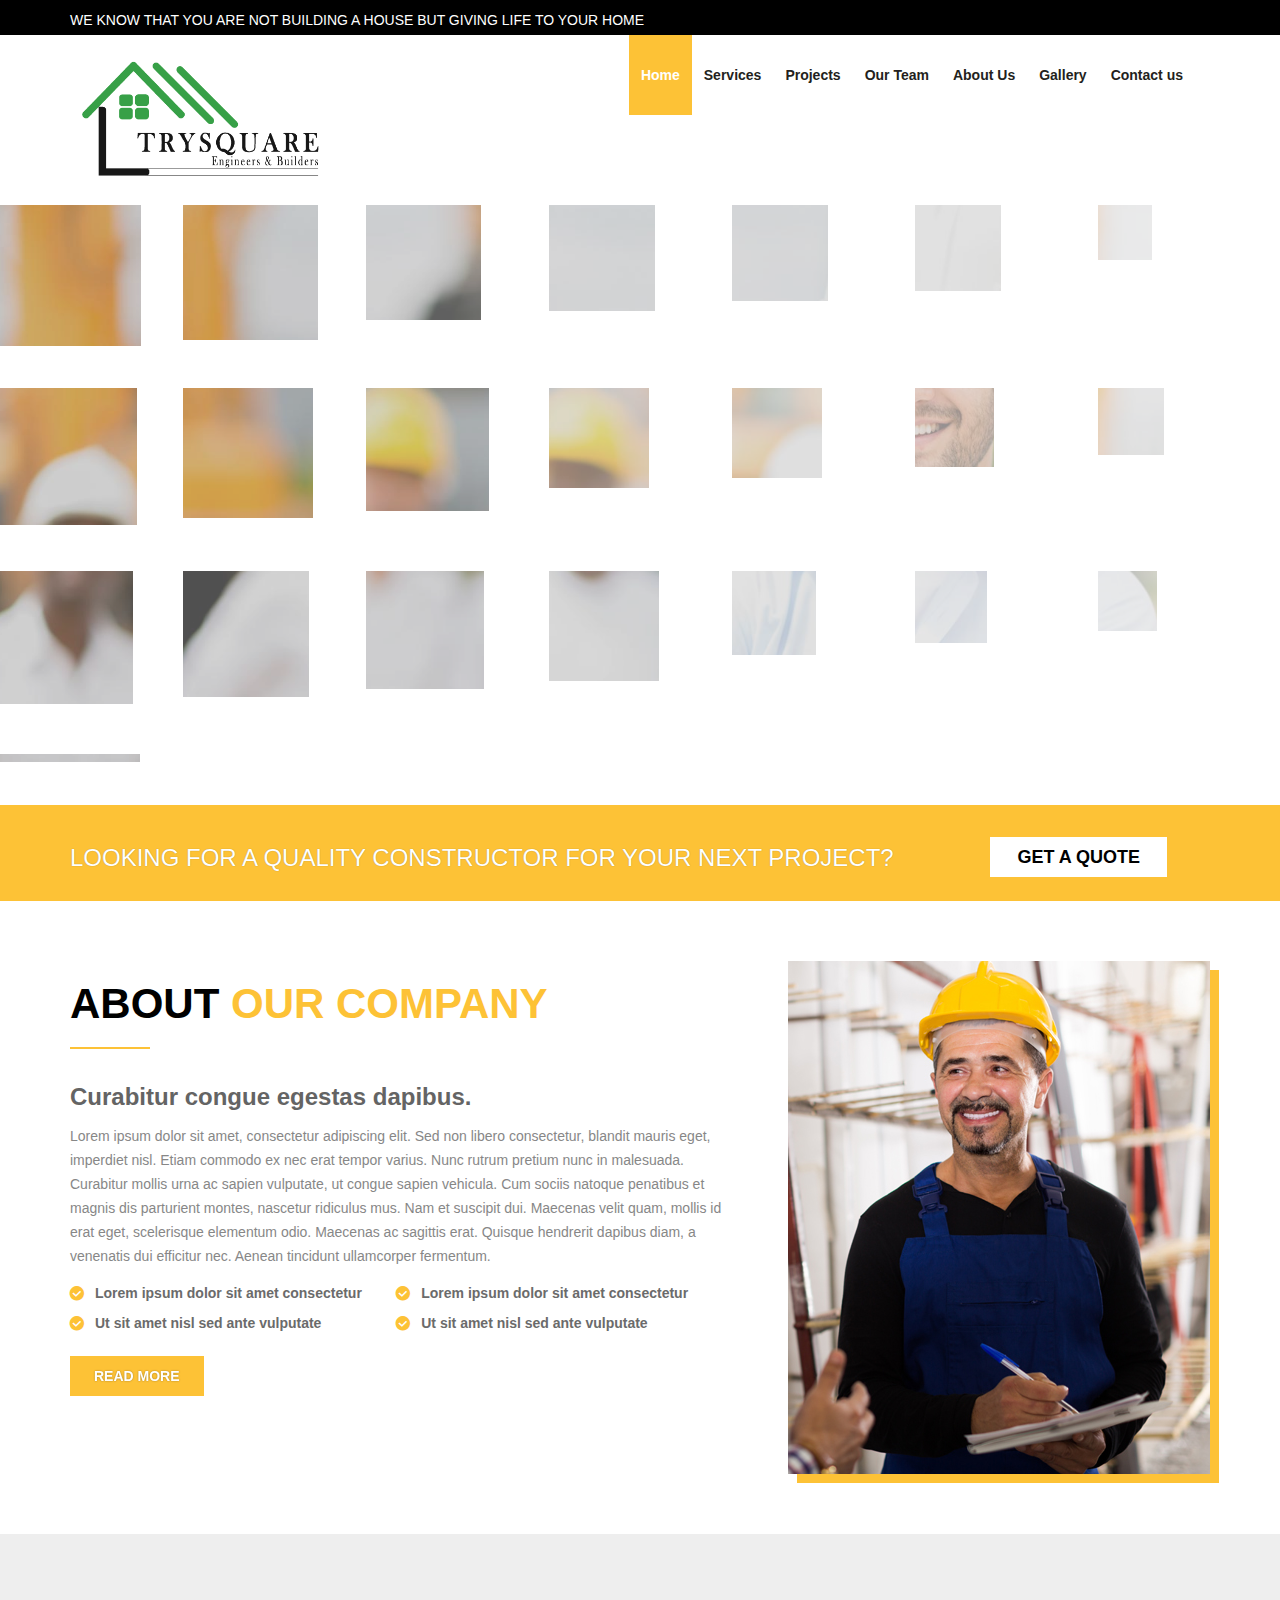
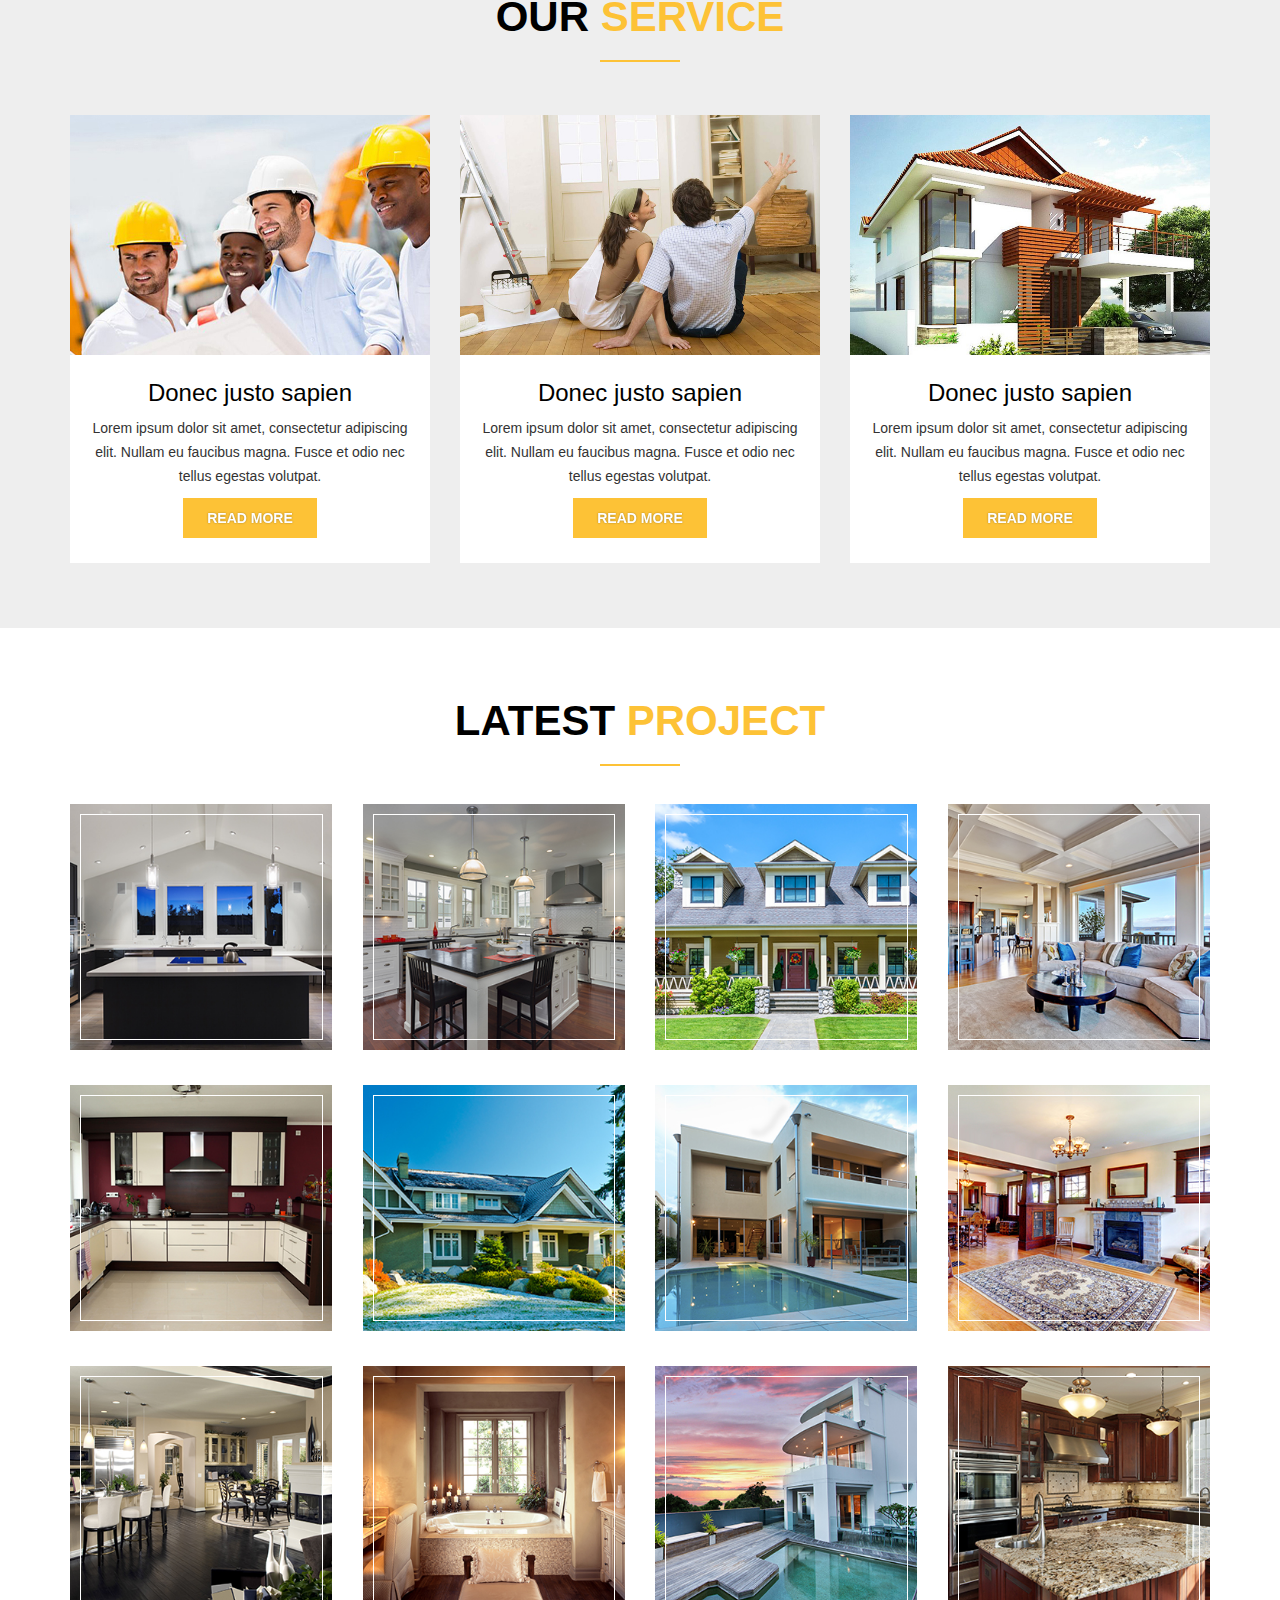
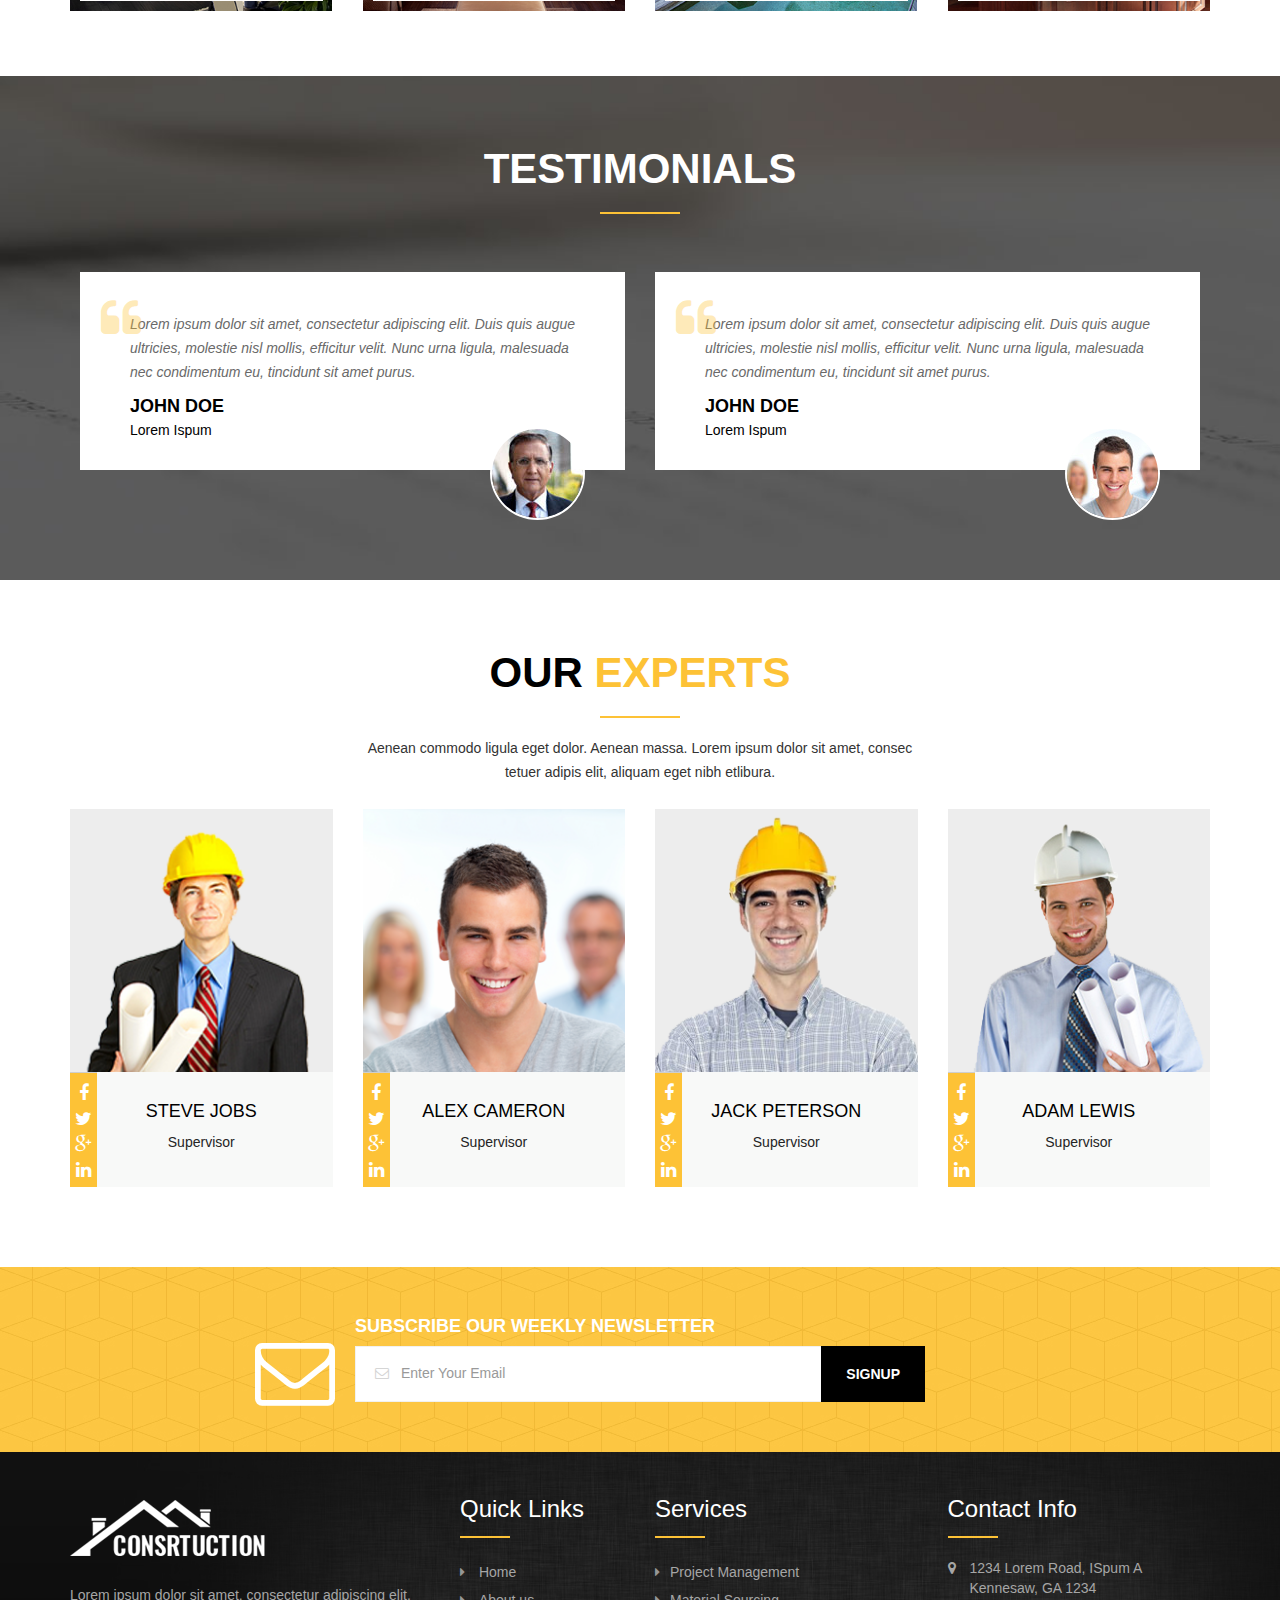
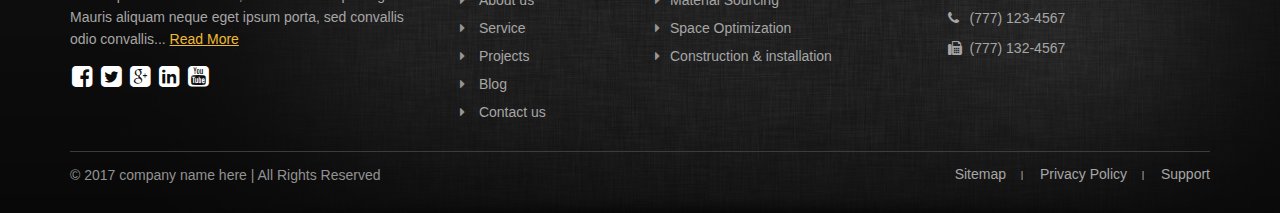
==== index.html @ 3bbe65d8 "First Commit" ====
<!DOCTYPE html>
<html lang="en">

<!-- Mirrored from hassandesigns.top/html/construction/index.html by HTTrack Website Copier/3.x [XR&CO'2014], Thu, 28 Sep 2017 07:53:55 GMT -->
<head>
<meta charset="utf-8">
<meta http-equiv="X-UA-Compatible" content="IE=edge">
<meta name="viewport" content="width=device-width, initial-scale=1">
<!-- The above 3 meta tags *must* come first in the head; any other head content must come *after* these tags -->
<title>Trysquare</title>

<!-- Fav Icon -->
<link rel="shortcut icon" href="favicon.ico">

<!-- Bootstrap -->
<link href="css/bootstrap.min.css" rel="stylesheet">
<link href="css/font-awesome.css" rel="stylesheet">
<link href="css/owl.carousel.css" rel="stylesheet">
<link href="css/style.css" rel="stylesheet">
<link rel="stylesheet" href="rs-plugin/css/settings.css">
<link href="../../../fonts.googleapis.com/cssc7df.css?family=Open+Sans:300,300i,400,400i,600,600i,700,700i,800" rel="stylesheet">
<link href="../../../fonts.googleapis.com/cssd0d4.css?family=Oswald:200,300,400,500,600,700" rel="stylesheet">

<!-- HTML5 shim and Respond.js for IE8 support of HTML5 elements and media queries -->
<!-- WARNING: Respond.js doesn't work if you view the page via file:// -->
<!--[if lt IE 9]>
      <script src="https://oss.maxcdn.com/html5shiv/3.7.3/html5shiv.min.js"></script>
      <script src="https://oss.maxcdn.com/respond/1.4.2/respond.min.js"></script>
    <![endif]-->
</head>
<body>

<!-- Top bar start -->
<div class="top-bar">
  <div class="container">
    <!-- Row Start -->
    <div class="row">
      <div class="col-md-12 col-sm-12">
        <div class="top-text">WE KNOW THAT YOU ARE NOT BUILDING A HOUSE BUT GIVING LIFE TO YOUR HOME</div>
      </div>

    </div>
    <!-- Row End -->
  </div>
</div>
<!-- Top bar end -->

<!-- Header start -->
<div class="header">
  <div class="container">
    <!-- Row Rtart -->
    <div class="row">
      <div class="col-md-3 col-sm-3">
        <div class="logo"><img src="images/logo.png"></div>
      </div>
      <div class="col-md-9 col-sm-9">
        <!--navegation-->
        <div class="navigationwrape">
          <div class="navbar navbar-default" role="navigation">
            <div class="navbar-header">
              <button type="button" class="navbar-toggle" data-toggle="collapse" data-target=".navbar-collapse"> <span class="sr-only">Toggle navigation</span> <span class="icon-bar"></span> <span class="icon-bar"></span> <span class="icon-bar"></span> </button>
            </div>
            <div class="navbar-collapse collapse">
              <ul class="nav navbar-nav">
                <li > <a href="index.html" class="active"> Home </a></li>
                <li> <a href="services.html"> Services</a></li>
                  <li> <a href="projects.html"> Projects </a></li>
                  <li> <a href="our-team.html"> Our Team </a></li>
                  <li> <a href="about-us.html"> About Us </a></li>
                  <li> <a href="gallery.html"> Gallery </a></li>
                  <li> <a href="contact-us.html"> Contact us </a></li>
              </ul>
            </div>
            <div class="clearfix"></div>
          </div>
        </div>
      </div>
    </div>
    <!-- Row End -->
  </div>
</div>

<!-- Header end -->

<!-- Revolution slider start -->
<div class="tp-banner-container sliderWraper">
  <div class="tp-banner" >
    <ul>
      <li data-slotamount="7" data-transition="incude" data-masterspeed="1000" data-saveperformance="on"> <img alt="" src="images/dummy.png" data-lazyload="images/banner1.jpg">
        <div class="caption lft large-title tp-resizeme slidertext1" data-x="left" data-y="210" data-speed="600" data-start="2200"><span>Your Dream House</span></div>
        <div class="caption lfb large-title tp-resizeme slidertext2" data-x="left" data-y="310" data-speed="600" data-start="2800">Lorem Ipsum is simply dummy text of the printing and typesetting<br>
          industry industry's standard dummy text.</div>
        <div class="caption lfl large-title tp-resizeme slidertext3" data-x="left" data-y="350" data-speed="600" data-start="3500"><a href="#">Contact Us</a></div>
      </li>
      <li data-slotamount="7" data-transition="3dcurtain-vertical" data-masterspeed="1000" data-saveperformance="on"> <img alt="" src="images/dummy.png" data-lazyload="images/banner2.jpg">
        <div class="caption lfl large-title tp-resizeme slidertext1" data-x="center" data-y="210" data-speed="600" data-start="2200"><span>Construction</span></div>
        <div class="caption lfb large-title tp-resizeme slidertext4" data-x="center" data-y="310" data-speed="600" data-start="2800">Lorem Ipsum is simply dummy text of the printing and typesetting<br>
          industry industry's standard dummy text.</div>
        <div class="caption lfl large-title tp-resizeme slidertext3" data-x="center" data-y="350" data-speed="600" data-start="3500"><a href="#">Contact Us</a></div>
      </li>
    </ul>
  </div>
</div>
<!-- Revolution slider end -->

<!--Quote Start-->
<div class="quote-wrap">
  <div class="container">
    <!--Row Start-->
    <div class="row">
      <div class="col-md-9">
        <h2>Looking for a quality constructor for your next project?</h2>
      </div>
      <div class="col-md-3">
        <div class="quote-btn"><a href="qoute.html">get a Quote</a></div>
      </div>
    </div>
    <!--Row End-->
  </div>
</div>
<!--Quote End-->

<!--About start-->
<div class="about-wrap">
  <div class="container">
    <div class="row">
      <div class="col-md-7">
        <h1>About <span>Our Company</span></h1>
        <div class="aboutTxt">Curabitur congue egestas dapibus.</div>
        <p>Lorem ipsum dolor sit amet, consectetur adipiscing elit. Sed non libero consectetur, blandit mauris eget, imperdiet nisl. Etiam commodo ex nec erat tempor varius. Nunc rutrum pretium nunc in malesuada. Curabitur mollis urna ac sapien vulputate, ut congue sapien vehicula. Cum sociis natoque penatibus et magnis dis parturient montes, nascetur ridiculus mus. Nam et suscipit dui. Maecenas velit quam, mollis id erat eget, scelerisque elementum odio. Maecenas ac sagittis erat. Quisque hendrerit dapibus diam, a venenatis dui efficitur nec. Aenean tincidunt ullamcorper fermentum.</p>
        <ul class="about-service">
          <li>Lorem ipsum dolor sit amet consectetur</li>
          <li>Lorem ipsum dolor sit amet consectetur</li>
          <li>Ut sit amet nisl sed ante vulputate</li>
          <li>Ut sit amet nisl sed ante vulputate</li>
          <div class="clearfix"></div>
        </ul>
        <div class="readmore"><a href="#">Read More</a></div>
      </div>
      <div class="col-md-5">
        <div class="about-image"><img src="images/about-jhoss.jpg"></div>
      </div>
    </div>
  </div>
</div>

<!--About start-->

<!--service start-->
<div class="service-wrap">
  <div class="container">
    <h1>Our <span>Service</span></h1>
    <ul class="row serviceList">
      <li class="col-md-4 col-sm-6">
        <div class="service-image"><img src="images/feature-image-1.jpg">
          <div class="hoverlink">
            <div class="icon"><a href="#"><i class="fa fa-link" aria-hidden="true"></i></a></div>
          </div>
        </div>
        <div class="service-details">
          <h3><a href="#">Donec justo sapien</a></h3>
          <p>Lorem ipsum dolor sit amet, consectetur adipiscing elit. Nullam eu faucibus magna. Fusce et odio nec tellus egestas volutpat.</p>
          <div class="readmore"><a href="#">Read More</a></div>
        </div>
      </li>
      <li class="col-md-4 col-sm-6">
        <div class="service-image"><img src="images/feature-image-2.jpg">
          <div class="hoverlink">
            <div class="icon"><a href="#"><i class="fa fa-link" aria-hidden="true"></i></a></div>
          </div>
        </div>
        <div class="service-details">
          <h3><a href="#">Donec justo sapien</a></h3>
          <p>Lorem ipsum dolor sit amet, consectetur adipiscing elit. Nullam eu faucibus magna. Fusce et odio nec tellus egestas volutpat.</p>
          <div class="readmore"><a href="#">Read More</a></div>
        </div>
      </li>
      <li class="col-md-4 col-sm-6">
        <div class="service-image"><img src="images/feature-image-3.jpg">
          <div class="hoverlink">
            <div class="icon"><a href="#"><i class="fa fa-link" aria-hidden="true"></i></a></div>
          </div>
        </div>
        <div class="service-details">
          <h3><a href="#">Donec justo sapien</a></h3>
          <p>Lorem ipsum dolor sit amet, consectetur adipiscing elit. Nullam eu faucibus magna. Fusce et odio nec tellus egestas volutpat.</p>
          <div class="readmore"><a href="#">Read More</a></div>
        </div>
      </li>
    </ul>
  </div>
</div>
<!--service end-->

<!--porfolio start-->
<div class="porfolio-wrap">
  <div class="container">
    <h1>Latest <span>Project</span></h1>
    <ul class="row portfolio-service">
      <li class="col-md-3 col-sm-6">
        <div class="project-image"><img src="images/portfolio.jpg">
          <div class="portfolio-overley">
            <div class="content">
              <h3><a href="#">Interior Design</a></h3>
              <div class="portfolio-tags"> <span>Builder</span>, <span>Repairman</span> </div>
            </div>
          </div>
        </div>
      </li>
      <li class="col-md-3 col-sm-6">
        <div class="project-image"><img src="images/portfolio2.jpg">
          <div class="portfolio-overley">
            <div class="content">
              <h3><a href="#">Home</a></h3>
              <div class="portfolio-tags"> <span>Builder</span>, <span>Repairman</span> </div>
            </div>
          </div>
        </div>
      </li>
      <li class="col-md-3 col-sm-6">
        <div class="project-image"><img src="images/portfolio3.jpg">
          <div class="portfolio-overley">
            <div class="content">
              <h3><a href="#">Green House</a></h3>
              <div class="portfolio-tags"> <span>Builder</span>, <span>Repairman</span> </div>
            </div>
          </div>
        </div>
      </li>
      <li class="col-md-3 col-sm-6">
        <div class="project-image"><img src="images/portfolio4.jpg">
          <div class="portfolio-overley">
            <div class="content">
              <h3><a href="#">Home</a></h3>
              <div class="portfolio-tags"> <span>Builder</span>, <span>Repairman</span> </div>
            </div>
          </div>
        </div>
      </li>
      <li class="col-md-3 col-sm-6">
        <div class="project-image"><img src="images/portfolio5.jpg">
          <div class="portfolio-overley">
            <div class="content">
              <h3><a href="#">Interior Design</a></h3>
              <div class="portfolio-tags"> <span>Builder</span>, <span>Repairman</span> </div>
            </div>
          </div>
        </div>
      </li>
      <li class="col-md-3 col-sm-6">
        <div class="project-image"><img src="images/portfolio6.jpg">
          <div class="portfolio-overley">
            <div class="content">
              <h3><a href="#">Home</a></h3>
              <div class="portfolio-tags"> <span>Builder</span>, <span>Repairman</span> </div>
            </div>
          </div>
        </div>
      </li>
      <li class="col-md-3 col-sm-6">
        <div class="project-image"><img src="images/portfolio7.jpg">
          <div class="portfolio-overley">
            <div class="content">
              <h3><a href="#">Home</a></h3>
              <div class="portfolio-tags"> <span>Builder</span>, <span>Repairman</span> </div>
            </div>
          </div>
        </div>
      </li>
      <li class="col-md-3 col-sm-6">
        <div class="project-image"><img src="images/portfolio8.jpg">
          <div class="portfolio-overley">
            <div class="content">
              <h3><a href="#">Home</a></h3>
              <div class="portfolio-tags"> <span>Builder</span>, <span>Repairman</span> </div>
            </div>
          </div>
        </div>
      </li>
      <li class="col-md-3 col-sm-6">
        <div class="project-image"><img src="images/portfolio9.jpg">
          <div class="portfolio-overley">
            <div class="content">
              <h3><a href="#">Home</a></h3>
              <div class="portfolio-tags"> <span>Builder</span>, <span>Repairman</span> </div>
            </div>
          </div>
        </div>
      </li>
      <li class="col-md-3 col-sm-6">
        <div class="project-image"><img src="images/portfolio10.jpg">
          <div class="portfolio-overley">
            <div class="content">
              <h3><a href="#">Interior Design</a></h3>
              <div class="portfolio-tags"> <span>Builder</span>, <span>Repairman</span> </div>
            </div>
          </div>
        </div>
      </li>
      <li class="col-md-3 col-sm-6">
        <div class="project-image"><img src="images/portfolio11.jpg">
          <div class="portfolio-overley">
            <div class="content">
              <h3><a href="#">Home</a></h3>
              <div class="portfolio-tags"> <span>Builder</span>, <span>Repairman</span> </div>
            </div>
          </div>
        </div>
      </li>
      <li class="col-md-3 col-sm-6">
        <div class="project-image"><img src="images/portfolio12.jpg">
          <div class="portfolio-overley">
            <div class="content">
              <h3><a href="#">Home</a></h3>
              <div class="portfolio-tags"> <span>Builder</span>, <span>Repairman</span> </div>
            </div>
          </div>
        </div>
      </li>
    </ul>
  </div>
</div>
<!--porfolio end-->

<!--Testimonials start-->
<div class="testimonials-wrap">
  <div class="container">
    <div class="heading-wrap">
      <h1>Testimonials</h1>
    </div>
    <ul class="owl-carousel testimonials">
      <li class="item">
        <div class="testi-info">
          <p>Lorem ipsum dolor sit amet, consectetur adipiscing elit. Duis quis augue ultricies, molestie nisl mollis, efficitur velit. Nunc urna ligula, malesuada nec condimentum eu, tincidunt sit amet purus.</p>
          <div class="name">John Doe <span>Lorem Ispum</span></div>
          <div class="client-image"><img src="images/client.jpg"></div>
        </div>
      </li>
      <li class="item">
        <div class="testi-info">
          <p>Lorem ipsum dolor sit amet, consectetur adipiscing elit. Duis quis augue ultricies, molestie nisl mollis, efficitur velit. Nunc urna ligula, malesuada nec condimentum eu, tincidunt sit amet purus.</p>
          <div class="name">John Doe <span>Lorem Ispum</span></div>
          <div class="client-image"><img src="images/client2.jpg"></div>
        </div>
      </li>
      <li class="item">
        <div class="testi-info">
          <p>Lorem ipsum dolor sit amet, consectetur adipiscing elit. Duis quis augue ultricies, molestie nisl mollis, efficitur velit. Nunc urna ligula, malesuada nec condimentum eu, tincidunt sit amet purus.</p>
          <div class="name">John Doe <span>Lorem Ispum</span></div>
          <div class="client-image"><img src="images/client.jpg"></div>
        </div>
      </li>
      <li class="item">
        <div class="testi-info">
          <p>Lorem ipsum dolor sit amet, consectetur adipiscing elit. Duis quis augue ultricies, molestie nisl mollis, efficitur velit. Nunc urna ligula, malesuada nec condimentum eu, tincidunt sit amet purus.</p>
          <div class="name">John Doe <span>Lorem Ispum</span></div>
          <div class="client-image"><img src="images/client2.jpg"></div>
        </div>
      </li>
      <li class="item">
        <div class="testi-info">
          <p>Lorem ipsum dolor sit amet, consectetur adipiscing elit. Duis quis augue ultricies, molestie nisl mollis, efficitur velit. Nunc urna ligula, malesuada nec condimentum eu, tincidunt sit amet purus.</p>
          <div class="name">John Doe <span>Lorem Ispum</span></div>
          <div class="client-image"><img src="images/client.jpg"></div>
        </div>
      </li>
      <li class="item">
        <div class="testi-info">
          <p>Lorem ipsum dolor sit amet, consectetur adipiscing elit. Duis quis augue ultricies, molestie nisl mollis, efficitur velit. Nunc urna ligula, malesuada nec condimentum eu, tincidunt sit amet purus.</p>
          <div class="name">John Doe <span>Lorem Ispum</span></div>
          <div class="client-image"><img src="images/client2.jpg"></div>
        </div>
      </li>
    </ul>
  </div>
</div>
<!--Testimonials end-->

<!--Team Start-->
<div class="team_wrap">
  <div class="container">
    <h1>OUR <span>EXPERTS</span></h1>
    <p>Aenean commodo ligula eget dolor. Aenean massa. Lorem ipsum dolor sit amet, consec <br>
      tetuer adipis elit, aliquam eget nibh etlibura.</p>
    <div class="row">
      <div class="col-md-3 col-sm-6">
        <div class="team">
          <div class="team-image"> <img src="images/team01.png">
            <div class="team-info">
              <h5><a href="#">STEVE JOBS</a></h5>
              <span>Supervisor</span>
              <ul class="experts">
                <li><a href="#"><i class="fa fa-facebook"></i></a></li>
                <li><a href="#"><i class="fa fa-twitter"></i></a></li>
                <li><a href="#"><i class="fa fa-google-plus"></i></a></li>
                <li><a href="#"><i class="fa fa-linkedin"></i></a></li>
              </ul>
            </div>
          </div>
        </div>
      </div>
      <div class="col-md-3 col-sm-6">
        <div class="team">
          <div class="team-image"> <img src="images/team02.png">
            <div class="team-info">
              <h5><a href="#">Alex Cameron</a></h5>
              <span>Supervisor</span>
              <ul class="experts">
                <li><a href="#"><i class="fa fa-facebook"></i></a></li>
                <li><a href="#"><i class="fa fa-twitter"></i></a></li>
                <li><a href="#"><i class="fa fa-google-plus"></i></a></li>
                <li><a href="#"><i class="fa fa-linkedin"></i></a></li>
              </ul>
            </div>
          </div>
        </div>
      </div>
      <div class="col-md-3 col-sm-6">
        <div class="team">
          <div class="team-image"> <img src="images/team03.png">
            <div class="team-info">
              <h5><a href="#">Jack Peterson</a></h5>
              <span>Supervisor</span>
              <ul class="experts">
                <li><a href="#"><i class="fa fa-facebook"></i></a></li>
                <li><a href="#"><i class="fa fa-twitter"></i></a></li>
                <li><a href="#"><i class="fa fa-google-plus"></i></a></li>
                <li><a href="#"><i class="fa fa-linkedin"></i></a></li>
              </ul>
            </div>
          </div>
        </div>
      </div>
      <div class="col-md-3 col-sm-6">
        <div class="team">
          <div class="team-image"> <img src="images/team04.png">
            <div class="team-info">
              <h5><a href="#">Adam Lewis</a></h5>
              <span>Supervisor</span>
              <ul class="experts">
                <li><a href="#"><i class="fa fa-facebook"></i></a></li>
                <li><a href="#"><i class="fa fa-twitter"></i></a></li>
                <li><a href="#"><i class="fa fa-google-plus"></i></a></li>
                <li><a href="#"><i class="fa fa-linkedin"></i></a></li>
              </ul>
            </div>
          </div>
        </div>
      </div>
    </div>
  </div>
</div>
<!--Team end-->

<!--Newsletter start-->
<div class="ct_newsletter_wrap">
  <div class="container">
    <div class="newletter_des">
      <h5>Subscribe Our Weekly Newsletter</h5>
      <form action="http://hassandesigns.top/html/construction/register.html">
        <label class="fa fa-envelope-o"></label>
        <input type="text" placeholder="Enter Your Email" class="form-control">
        <button>Signup</button>
      </form>
    </div>
  </div>
</div>
<!--Newsletter end-->

<!--Footer start-->
<div class="footer-wrap">
  <div class="container">
    <div class="row">
      <div class="col-md-4 col-sm-12 col-xs-12">
        <div class="footer-logo"><img src="images/footer-logo.png"></div>
        <p>Lorem ipsum dolor sit amet, consectetur adipiscing elit. Mauris aliquam neque eget ipsum porta, sed convallis odio convallis... <a href="#">Read More</a> </p>
        <div class="social"> <a href="#." target="_blank"> <i class="fa fa-facebook-square" aria-hidden="true"></i></a> <a href="#." target="_blank"><i class="fa fa-twitter-square" aria-hidden="true"></i></a> <a href="#." target="_blank"><i class="fa fa-google-plus-square" aria-hidden="true"></i></a> <a href="#." target="_blank"><i class="fa fa-linkedin-square" aria-hidden="true"></i></a> <a href="#." target="_blank"><i class="fa fa-youtube-square" aria-hidden="true"></i></a> </div>
      </div>
      <div class="col-md-2 col-sm-4 col-xs-12">
        <h3>Quick Links</h3>
        <ul class="footer-links">
          <li> <a href="index-2.html"> Home </a></li>
          <li> <a href="about-us.html"> About us</a></li>
          <li> <a href="#"> Service</a></li>
          <li> <a href="#"> Projects </a></li>
          <li> <a href="#"> Blog </a></li>
          <li> <a href="#"> Contact us </a></li>
        </ul>
      </div>
      <div class="col-md-3 col-sm-4 col-xs-12">
        <h3>Services</h3>
        <ul class="footer-links">
          <li><a href="#">Project Management</a></li>
          <li><a href="#">Material Sourcing</a></li>
          <li><a href="#">Space Optimization</a></li>
          <li><a href="#">Construction &amp; installation </a></li>
        </ul>
      </div>
      <div class="col-md-3 col-sm-4 col-xs-12">
        <h3>Contact Info</h3>
        <div class="footer-address">1234 Lorem Road, ISpum A Kennesaw, GA 1234</div>
        <div class="call-us"> <a href="#">(777) 123-4567</a></div>
        <div class="fax"> <a href="#">(777) 132-4567</a></div>
      </div>
    </div>
    <div class="footerWrp">
      <div class="row">
        <div class="col-md-6 col-sm-7">
          <div class="copyright">© 2017 company name here | All Rights Reserved</div>
        </div>
        <div class="col-md-6 col-sm-5">
          <ul class="foot footer-links">
            <li><a href="#">Sitemap</a></li>
            <li><a href="#">Privacy Policy</a></li>
            <li><a href="#">Support</a></li>
          </ul>
        </div>
      </div>
    </div>
  </div>
</div>
<!--Footer start-->

<!-- jQuery (necessary for Bootstrap's JavaScript plugins) -->
<script src="js/jquery-2.1.4.min.js"></script>
<!-- Include all compiled plugins (below), or include individual files as needed -->
<script src="js/bootstrap.min.js"></script>

<!-- Load JS siles -->
<!-- SLIDER REVOLUTION SCRIPTS  -->
<script type="text/javascript" src="rs-plugin/js/jquery.themepunch.tools.min.js"></script>
<script type="text/javascript" src="rs-plugin/js/jquery.themepunch.revolution.min.js"></script>
<!-- general script file -->
<script src="js/owl.carousel.js"></script>
<script type="text/javascript" src="js/script.js"></script>
</body>

<!-- Mirrored from hassandesigns.top/html/construction/index.html by HTTrack Website Copier/3.x [XR&CO'2014], Thu, 28 Sep 2017 07:53:55 GMT -->
</html>
---- css/style.css ----
@charset "utf-8";
/* CSS Document */

/*------------------------------------------
Project Name : Construction
Desgined By  : hassan_malik19
Developed By : Hassan;
Date        :  11/Aug/17;

Table Of Index
------------------
1. Base css
2. Top bar css
3. Header css
4. Custom slider css
5. About us css
6. Quote css
7. Services css
8. Porfolio css
9. Testimonials css
10. Our Team  css
11. News Letter css
12. footer css
13. Slider Video  css
14. Inner-header css
15. Contact us css
16. Blog css
17. Pagination css
18. Side bar css
19. Sidebar Search css
20. Categories css
21. Archives css
22. Popular Posts css
23. Tags css
24. Photo Gallery css
25. Blog grid css
26. inner content css
27. 404 page css
28. faqs css
29. service css
30. Gallery css
31. Qoute css
------------------------------------------*/



/*********************************************
		base css
*********************************************/
*{margin:0; padding:0;}
body{font-family: 'Open Sans', sans-serif;}

a{-webkit-transition: all .3s ease; -moz-transition: all .3s ease; transition: all .3s ease;}
ul, ol{list-style:none;}
img{max-width:100%;}
h1, h2, h3, h4, h5, h6{font-family: 'Oswald', sans-serif;}
h1{font-size:42px; font-weight:bold; color:#000; text-align:center; margin-bottom:60px; position:relative; text-transform:uppercase;}
h1:before{content:""; background:#fdc236; width:80px; height:2px; position:absolute; bottom:-22px; left:50%; margin-left:-40px;}
h1 span{color:#fdc236;}
p{font-size:14px; line-height:24px; color:#333;}


/*********************************************
		Top bar start
*********************************************/
.top-bar{background: #000; padding:5px 0;}
.top-text{font-size: 14px; color: #fff; padding-top: 5px;}

/*********************************************
		Top bar end
*********************************************/

/*********************************************
		Header start
*********************************************/
.header{}
.logo{padding:6px 0px;}
.navbar{margin-bottom: 0px;}
.navigationwrape{float: right;}
.navbar-default .navbar-nav>li>a{padding: 30px 12px; font-size: 14px; color: #231f20; font-weight: 600;}
.navbar-default .navbar-nav>li:hover>a, .navbar-nav li:hover .dropdown-menu{color: #FFF; background: #fdc236;}
.navbar-default .navbar-nav>li>a.active{color: #FFF; background: #fdc236;}
.navbar-default{background: none; border: none;}
.navbar-nav li:hover .dropdown-menu{display:block;}
.dropdown-menu{background:#fff !important; border-top:none; padding:0; border-bottom: 7px solid #fdc236; border-top: 5px solid #fdc236; min-width: 200px;}
.dropdown-menu>li{border-bottom:1px solid #efefef;}
.dropdown-menu>li:last-child{border-bottom:none;}
.dropdown-menu>li>a{color:#231f20; font-size:14px; padding:8px 20px 8px 28px; position:relative;}
.dropdown-menu>li>a:hover{color: #FFF; background: #fdc236;}
.dropdown-menu>li a:before {content: "\f0da"; font-family: 'FontAwesome'; position:absolute; top:9px; left:11px; color:#000;}


/*********************************************
		Header end
*********************************************/

/*********************************************
	Custom slider options start
*********************************************/
.tp-banner-container {position: relative; z-index: 1; padding: 0; width: 100%;}
.tp-banner {position: relative;	width: 100%;}
.tp-caption {line-height:normal !important}
.tp-caption a {	color: inherit !important;}
.tp-bullets.simplebullets.round .bullet {border: 3px #fff solid; border-radius: 50%; background-image: none !important;}
.tparrows {width: auto !important; height: auto !important; background-image: none !important;}
.tp-arr-allwrapper {margin: 0 10px; width: 50px; height: 60px; background: rgba(255,255,255,0.5);}
.tp-arr-allwrapper:hover .tp-arr-iwrapper {color: #fff;}
.tp-leftarrow .tp-arr-allwrapper {}
.tp-rightarrow .tp-arr-allwrapper {}
.tp-arr-iwrapper {color: #000; text-align: center; font-size: 30px; font-family: FontAwesome; line-height: 60px;}
.tp-leftarrow .tp-arr-iwrapper {}
.tp-leftarrow .tp-arr-iwrapper:before {content: "\f104";}
.tp-rightarrow .tp-arr-iwrapper:before {content: "\f105";}
.tp-rightarrow .tp-arr-iwrapper {}
.slide-h1 {margin: 5px 0 !important; padding: 0 0 10px !important; padding-bottom: 5px !important; color: #444; text-transform: uppercase; font-weight: bold; font-size: 57px; }
.slide-h2 {margin: 5px 0 !important; padding: 0 0 10px !important; padding-bottom: 5px !important; color: #555; font-weight: bold; font-size: 55px; line-height: 100%;}
.big-font {text-transform: uppercase; font-weight: 800; font-size: 60px;}
.large-desc {font-size: 16px;}
.slide-h3 {color: #fff;	font-size: 31px; line-height: 100%;}
.slide-h3 span {text-transform: uppercase; font-weight: bold;}
.slide-head {text-transform: uppercase; font-weight: 900; font-size: 30px;}
.slide-desc {font-size: 22px; line-height: 150%;}
.main-title {text-transform: uppercase; font-weight: 800; font-size: 70px;}
.icon-cont {padding: 15px 40px;	border-radius: 10px; text-align: center;}
.icon-cont:after {position: absolute; bottom: -10px; left: 40%; z-index: 5;	display: inline-block;	width: 0; height: 0; border-width: 10px 10px 0 10px; border-style: solid; content: "";}
.icon-cont i {margin-bottom: 10px; color: #fff; font-size: 50px;}
.icon-cont span {display: block; padding: 0 0 5px; color: #fff; text-align: center; font-size: 18px;}
a.wit-btn {background: #fff; color: #333 !important; text-transform: uppercase;}
.wit-line {width: 5%; height: 1px; background: #fff;}
.vert-line {min-height: 270px; width: 1px; background: #fff;}
.subTxt {text-transform: uppercase; font-weight: bold; font-size: 17px; color: #333;}
.large-title {color: #222; font-size: 60px;	font-weight: 800; text-transform: uppercase !important;}
.large-light-title {color: #787878 !important;	font-size: 70px; font-weight: lighter; text-transform: uppercase; letter-spacing:2px}
.large-text {font-size: 20px; color: #000; font-weight: lighter;}
.larger-text {font-size: 24px; font-weight: lighter; text-transform: uppercase;}
.witTxt {color: #fff !important;}
.light-font {font-weight: lighter !important; font-size: 50px;}
.black-bg{background:rgba(0,0,0,.63); color:#a8a8a8; text-transform:none;}
.lft-list {padding: 10px; font-size: 18px; color: #fff;}
.wit-border {border: 1px #fff solid; padding: 15px 60px; color: #fff; font-size: 16px; text-transform: uppercase;}
.rounded-bord {margin-right: 15px;  border: 1px #fff solid; width: 30px; height: 30px; text-align: center; line-height: 30px; font-size: 13px; border-radius: 50%;}
#vertical-ticker{height:120px; overflow:hidden;}
#vertical-ticker li{padding:15px 20px; display:block; text-align:center;}
.to-bottom i.fa{font-size: 30px; border:2px #a8a8a8 solid; 	padding:20px 22px; border-radius:50%; -webkit-animation: bounce 2s infinite linear;	animation: bounce 2s infinite linear;}
.slidertext1{color:#fff; font-size:70px; font-weight:700; text-transform:uppercase; text-align:left; text-shadow: 0 0 1px rgba(24,24,24,.75); font-family: 'Oswald', sans-serif;}
.slidertext2{color:#fff; font-size:18px; font-weight:600; text-transform:none !important; text-align:left; }
.slidertext4{color:#fff; font-size:18px; font-weight:600; text-transform:none !important; text-align:center; text-shadow: 0 0 1px rgba(24,24,24,.75);}
.slidertext3 a{color:#000 !important; font-size:18px; font-weight:700; padding:14px 34px; text-transform:uppercase !important; text-align:left; background:#fdc236;}
.tp-bannertimer{display:none;}

@-webkit-keyframes bounce {
	0% {
		transform:translateY(0%);
	}
	50% {
		transform:translateY(-30%);
	}
	100% {
		transform:translateY(0);
	}
}

/* Mozilla Firefox 15 below */
@-moz-keyframes bounce {
  0% {
		transform:translateY(0%);
	}
	50% {
		transform:translateY(-30%);
	}
	100% {
		transform:translateY(0);
	}
}

/* Opera 12.0 */
@-o-keyframes bounce {
    0% {
		transform:translateY(0%);
	}
	50% {
		transform:translateY(-30%);
	}
	100% {
		transform:translateY(0);
	}
}

/* W3, Opera 12+, Firefox 16+ */
@keyframes bounce {
	0% {
		transform:translateY(0%);
	}
	50% {
		transform:translateY(-30%);
	}
	100% {
		transform:translateY(0);
	}
}
/*********************************************
	Custom slider options end
*********************************************/


/*********************************************
	About-wrap start
*********************************************/
.about-wrap{padding:60px 0;}
.about-wrap h1{text-align:left; margin-bottom:40px;}
.about-wrap h1:before{left:0; margin-left:0;}
.aboutTxt{font-size:24px; font-weight:bold; color:#646464; padding-top:13px;}
.aboutTxt span{display:block;}
.about-wrap p{font-size:14px; line-height:24px; color:#878787; margin-top:10px;}
.about-service{list-style:none; margin-top:10px; margin-bottom: 18px;}
.about-service li{float:left; width:50%; font-size:14px; font-weight:bold; color:#6b6b6b; line-height:30px; position:relative; padding-left:25px;}
.about-service li:before{content: "\f058"; font-family: 'FontAwesome'; position:absolute; left:0; top:0; color:#fdc236; font-size:16px;}
.about-wrap .view-all{text-align:left;}
.about-image{text-align:right;}
.about-image img{box-shadow:9px 9px 0px 0px rgb(253, 194, 54);}
.inner-about{padding-bottom:20px;}

/*********************************************
		Quote wrap start
*********************************************/
.quote-wrap{background:#fdc236; padding:30px 0;}
.quote-wrap h2{color:#fff; margin:0px;  font-size:24px; font-family: 'Oswald', sans-serif; text-transform:uppercase; margin-top:10px; text-shadow: 0 0 1px rgba(0, 0, 0, 0.36);}
.quote-wrap p{color:#FFF; font-size:16px; margin-top:10px;}
.quote-wrap .quote-btn{ text-align:center; margin-top:10px;}
.quote-wrap .quote-btn a{background:#fff; color:#000; font-size:18px; text-transform:uppercase; text-decoration:none; padding:10px 27px; font-weight: bold;}
.quote-wrap .quote-btn a:hover{background:#000; color:#fff;}

/*********************************************
		Services start
*********************************************/
.service-wrap{padding:40px 0; background:#eee; text-align:center;}
.service-wrap h3 a{font-size:24px; text-decoration:none; color:#000;}
.service-wrap h3 a:hover{color:#fdc236;}
.service-details{background:#fff; padding:15px 15px 25px 15px;}
.service-details h3{margin-top:10px;}
.readmore a{position:relative; vertical-align: middle; z-index:1000; background:#fdc236; color:#fff !important; text-shadow: 0 0 2px rgba(0, 0, 0, 0.36); text-decoration:none; font-size:14px; text-transform:uppercase; font-weight:bold; padding:10px 24px; display:inline-block;
    -webkit-transform: translateZ(0);
    transform: translateZ(0);
    box-shadow: 0 0 1px rgba(0,0,0,0);
    -webkit-backface-visibility: hidden;
    backface-visibility: hidden;
    -moz-osx-font-smoothing: grayscale;
    position: relative;
    -webkit-transition-property: color;
    transition-property: color;
    -webkit-transition-duration: .3s;
    transition-duration: .3s;
}
.readmore a:hover{color:#fff !important;}
.readmore a:before {
    content: "";
    position: absolute;
    z-index: -1;
    top: 0;
    left: 0;
    right: 0;
    bottom: 0;
    background: #3a3a3a;
    -webkit-transform: scaleX(0);
    transform: scaleX(0);
    -webkit-transform-origin: 0 50%;
    transform-origin: 0 50%;
    -webkit-transition-property: transform;
    transition-property: transform;
    -webkit-transition-duration: .3s;
    transition-duration: .3s;
    -webkit-transition-timing-function: ease-out;
    transition-timing-function: ease-out;

}
.readmore a:hover:before {
    -webkit-transform: scaleX(1);
    transform: scaleX(1);
}
.inner-content .service-details{background:#f3f3f3;}
.inner-content .service-wrap{background:none; padding:0;}
.service-image{position:relative; overflow:hidden;}
.serviceList li{margin:15px 0;}
.service-image img {
    -moz-transition: all 0.3s;
    -webkit-transition: all 0.3s;
    transition: all 0.3s;
}
.serviceList li:hover img {
    -moz-transform: scale(1.1);
    -webkit-transform: scale(1.1);
    transform: scale(1.1);
}

.hoverlink{background:rgba(253, 194, 54, 0.42); position:absolute; top:0; left:0; width:100%; height:100%; display:none;}
.serviceList li:hover .hoverlink{display:block;}
.icon{z-index:1000; position:absolute; top:50%; left:50%; margin-left:-35px; margin-top:-35px;}
.icon a{text-decoration:none; background:rgba(255, 255, 255, 0.6); width:70px; height:70px; border-radius:100%; display:block; font-size:30px; color:#000; text-align:center;
line-height:70px;}

/*********************************************
		Porfolio wrap
*********************************************/
.porfolio-wrap{padding-top:50px;}
.porfolio-wrap h1{margin-bottom:30px;}
.portfolio-service li{margin-top:30px;}
.project-image{position:relative; overflow:hidden; display: inline-block;}
.project-image:before{content:""; border:1px solid #FFF; position:absolute; top:10px; left:10px; bottom:10px; right:10px; z-index:1;}
.portfolio-overley {z-index: 1000;
    position: absolute;
    width: 100%;
    height: 100%;
    display: block;
    top: 0;
    right: 0;
    bottom: 0;
    left: 0;
    background: rgba(0, 0, 0, 0.5);
    text-align: center;
    -webkit-transform: scale(0);
    -moz-transform: scale(0);
    -o-transform: scale(0);
    transform: scale(0);
    -webkit-transition: all 0.3s;
    -o-transition: all 0.3s;
    transition: all 0.3s;
}


.project-image:hover .portfolio-overley {
    -webkit-transform: scale(1);
    -moz-transform: scale(1);
    -o-transform: scale(1);
    transform: scale(1);
}
.porfolio-wrap .content { z-index: 1000;
    position: absolute;
    top:50%;
    left:0;
    margin-top: -40px;
    width:100%;
}
.porfolio-wrap .content h3 a{text-decoration:none; color:#fdc236;}
.portfolio-tags{color:#fff;}

/*********************************************
		Testimonials-wrap
*********************************************/
.testimonials-wrap{background:url(../images/testimonial-bg.jpg) no-repeat; padding:50px 0; background-size:cover; margin-top:50px;}
.testimonials-wrap h1{color:#fff;}
.testimonials-wrap .main-heading:before{left:50%; margin-left:-40px; background:#fff;}
.testimonials li{margin:10px; margin-top:20px;}
.testi-info{background:#fff; padding:40px 30px 30px 50px; position:relative; margin-bottom: 50px;}
.testi-info p{position:relative; font-size:14px; line-height:24px; font-style:italic; color:#696969;}
.testi-info p:before{content: "\f10d"; font-family: 'FontAwesome'; position:absolute; top:-5px; left:-29px; color:rgba(253, 194, 54, 0.34); font-size:43px; font-style:normal;}
.name{font-size:18px; color:#000; text-transform:uppercase; font-weight:bold; font-family: 'Oswald', sans-serif;}
.name span{display:block; text-transform:none; font-family: 'Open Sans', sans-serif; font-size:14px; font-weight:normal;}
.client-image img{border-radius:100%; border:2px solid #fff;}
.client-image{position:absolute; bottom:-50px; right: 40px;}
.test .testi-info{background:#eee;}
.test .client-image img{border: 2px solid #eee;}
.test li{margin:0; margin-top:20px;}

/*********************************************
		Our Team Wrap start
*********************************************/
.teamWrp{text-align:center;}
.team_wrap{
	padding:50px 0;
}
.team_wrap h1{margin-bottom:40px;}
.team_wrap p{text-align:center; font-size:14px; line-height:24px; color:#333; margin-bottom:25px;}
.team{display: inline-block;
	background-color:#fff;
	margin:0px 0px 30px;
}
.experts{position:absolute; left:0; top:0;}
.team-info{

	text-align:center;
	position:relative;
	padding:20px 15px;
	background-color: #f8f9f8;
}
.team-info h5 > a{font-size:18px; text-decoration:none; color:#000;
	display:block;
	margin:0px 0px 10px;
	text-transform:uppercase;
}
.team-info span{font-size:14px;
	color:#242424;
	margin:0px 0px 15px;
	display:block;
}
.team-info ul{
	border-top:1px solid #cecece;
	padding:8px 5px 5px 5px; background: #fdc236;

}
.team-info ul li{
	position:relative;

}
.team-info ul li a{
	color:#fff;
	font-size:18px;
}
.team-info h5 > a:hover{
	color:#222;
}

.team:hover .team-image img{
	transform:scale(1.2) rotate(-6deg);
	-webkit-transform:scale(1.2) rotate(-6deg);
	-moz-transform:scale(1.2) rotate(-6deg);
}
.team-image {
	position: relative;
	overflow:hidden;
}

.team .team-image img{transition: all 0.3s ease-in-out;
    -webkit-transition: all 0.3s ease-in-out;}
.expert-team{padding-top:0;}

/*********************************************
		Our Team Wrap start
*********************************************/


/*********************************************
		News Letter start
*********************************************/
.ct_newsletter_wrap {position: relative; background:url(../images/pattern.jpg) repeat; padding: 50px 0px;}
.newletter_des {width: 50%; margin:0 auto; position: relative; text-align: center;}
.newletter_des:before {content: "\f003"; position: absolute; font-family: fontawesome; font-size: 80px; top: -3px; left: -100px; color:#fff;}
.newletter_des h5 {font-size:18px; font-weight:bold; color: #fff; text-transform: uppercase;  margin: 0px 0px 10px; text-align: left; font-family: 'Montserrat', sans-serif;}
.newletter_des form{position: relative;}
.newletter_des .form-control{border-radius:0; border: 1px solid #f1f1f1; box-shadow:none; height: 56px; padding:5px 80px 8px 45px;}
.newletter_des form label {position: absolute; top: 20px; left: 20px; color: #d5d5d5;}
.newletter_des button{background:#000; border:none; position:absolute; right:0px; top:0px; height:56px; color:#fff; padding:0px 25px;
font-weight: 600; text-transform: uppercase;}
.newletter_des button:hover{background:#525252;}
/*********************************************
		News Letter start
*********************************************/


/*********************************************
		footer wrap start
*********************************************/
.footer-wrap{background:url(../images/footer-bg.jpg) no-repeat; background-size:cover; padding:44px 0 15px 0;}
.footer-wrap p{padding-top:15px; font-size:14px; line-height:22px; color:#a6a6a6; margin-top:8px;}
.footer-wrap p a{color:#efb935; text-decoration:underline;}
.footer-wrap p a:hover{text-decoration:none;}
.footer-wrap h3{margin-top:0; color:#fff; font-size:24px; margin-bottom:35px; font-family: 'Oswald', sans-serif; position:relative}
.footer-wrap h3:before{content:""; background:#fdc236; height:2px; width:50px; position:absolute; bottom:-15px; left:0;}
.footer-links{list-style:none;}
.footer-links li{line-height:28px;}
.footer-links li a{text-decoration:none; color:#a6a6a6; font-size:14px;}
.footer-links li a:hover{color:#fdc236;}
.footer-links li:before{content: "\f0da"; font-family: 'FontAwesome'; padding-right:10px; color:#969696;}
.footer-address{color:#a6a6a6; font-size:14px; position:relative; padding-left:22px; margin-top:20px;}
.footer-address:before{content: "\f041"; font-family: 'FontAwesome'; color:#a6a6a6; position:absolute; top:0; left:0; font-size:14px; font-weight:400;}
.call-us{margin-top:10px; position:relative; padding-left:22px;}
.call-us a{color:#a6a6a6; font-size:14px;}
.call-us:before{content: "\f095"; font-family: 'FontAwesome'; font-size:14px; color:#a6a6a6; position:absolute; top:0; left:0; font-weight:400;}
.fax{margin-top:10px; position:relative; padding-left:22px;}
.fax a{color:#a6a6a6; font-size:14px;}
.fax:before{content: "\f1ac"; font-family: 'FontAwesome'; font-size:14px; color:#a6a6a6; position:absolute; top:0; left:0; font-weight:400;}
.footer{background:#000; padding:13px 0;}
.site{text-align:right; color:#a6a6a6;}
.site a{color:#bfbfbf;}
.copyright{font-size:14px; color:#929292; padding-top:5px;}
.footerWrp{border-top:1px solid #3c3c3c; padding-top:8px; margin-top:15px;}
.social{list-style:none;}
.social a{text-decoration:none; font-size:24px; color:#fff; margin:0 2px;}
.foot{text-align:right;}
.foot li{display:inline-block; padding:0 15px; position:relative;}
.foot li:last-child{padding-right:0;}
.foot li:last-child:before{display:none;}
.foot li:before {
    content: '|';
    position: absolute;
    right: -12px;
    top: 0px;
    color: #ffffff;
    font-size: 10px;
}


/*********************************************
	Slider Video wrap start
*********************************************/
.video{position:relative; height:600px;}
.hero-wrapper{height:600px;
    min-width: 100%; position: absolute; top:0px; left:0; width:100%;}
.hero-wrapper:before {
    content: '';
    position: absolute;
    top: 0;
    z-index: 1;
    width: 100%;
    height: 100%;
    background: rgba(0,0,0,0.5);
}

.hero-image {
    width: 100%;
    height: 100%;
    overflow: hidden;
    z-index: -1;
    top: 0;
    background-position: center center;
    background-size: cover;
}
.hero-image #bgvid {
    display: block;
    min-height: 100%;
    min-width: 100%;
    max-width: inherit;
}
.sliderTxt{position:absolute; top:37%; width:100%; left:0; z-index:10000000000; text-align:center;}
.sliderTxt .contentBox{width:100%; background:rgba(0,0,0,0.5); padding:10px 0; text-align:center;}
.sliderTxt h1{font-size:80px; font-family: 'Oswald', sans-serif; color:#fff; font-weight:600; padding:0; margin:0;}
.sliderTxt h1:before{display:none;}
.sliderTxt p{font-size:24px; line-height:28px; margin:0 auto; color:#fff; padding:5px 0;font-weight:300; max-width:780px; margin-top:10px;}
.sliderTxt a{text-decoration:none; color:#fff; font-size:16px; font-family: 'Oswald', sans-serif; display:inline-block; margin:30px 5px 0 5px; border:2px solid #fff; padding:10px 50px;}
.sliderTxt a.grenn{-webkit-border-radius: 5px;
	-moz-border-radius: 5px;
	border-radius: 5px;
	background-color: #83c142;
	-webkit-box-shadow: 2px 3px 5px rgba(0,0,0,.33);
	-moz-box-shadow: 2px 3px 5px rgba(0,0,0,.33);
	box-shadow: 2px 3px 5px rgba(0,0,0,.33);
}
.sliderTxt a.wht{-webkit-border-radius: 5px;
	-webkit-border-radius: 5px;
	-moz-border-radius: 5px;
	border-radius: 5px;
	background-color: rgba(255,255,255,.2);
	-webkit-box-shadow: 2px 3px 5px rgba(0,0,0,.33);
	-moz-box-shadow: 2px 3px 5px rgba(0,0,0,.33);
	box-shadow: 2px 3px 5px rgba(0,0,0,.33);
	border: solid 1px #d1d1d1;
}

.sliderTxt a:hover{background:#fff; color:#000;}


/*********************************************
		Inner-header start
*********************************************/
.inner-heading{background:url(../images/inner-heading-bg.jpg) no-repeat; background-size:cover; padding:70px 0;}
.inner-heading h3{font-size:40px; color:#fff; text-align:center; text-transform:uppercase; font-weight:bold; font-family: 'Oswald', sans-serif; margin:0;}
.inner-content{padding:50px 0;}

/*********************************************
	 Contact-wrap
**********************************************/
.title {text-align: center; margin-bottom:40px;}
.title > span {color: #292929; font-size: 17px; margin-bottom: 10px;}
.title h2 {color: #292929; font-size: 40px; font-weight: 800; letter-spacing: 1px; margin: 0; font-family: 'Oswald', sans-serif;}
.title > p {line-height: 24px; font-size:14px;}
.title > span strong{color: #ec5938;}
.contact > span {color: #999999; float: left; font-size: 70px; line-height: 30px; margin-right: 10px; text-align: center; width: 120px;}
.fa-home:before {content: "\f015";}
.information {overflow: hidden; padding-right: 70px;}
.information > strong {color: #000; display: table; font-size: 16px; font-weight: 700; margin-bottom: 5px; text-transform: uppercase;}
.information > p {font-size: 13px; line-height: 22px; margin: 0;}
.contact-form input, .contact-form textarea {color: #8c8c8c; float: left; border: 1px solid #ddd; font-size: 12px; line-height: 32px; margin-bottom: 15px; padding:10px 20px; width:100%;}
.contact-form {text-align: center;}
.contact-now .contact {
    margin-bottom: 10px;

    padding: 14px 0;
    background: #eee;
    padding-top: 14px;
}
.map{margin:30px 0;}
.contact-form .button{ position:relative; vertical-align: middle; z-index:1000; font-size:14px; background:#fdc236; text-transform:uppercase; color:#fff;  font-weight:bold; padding:13px 38px; margin-top:20px; display:inline-block;  text-shadow: 0 0 2px rgba(0, 0, 0, 0.36); border:none;
    -webkit-transform: translateZ(0);
    transform: translateZ(0);
    box-shadow: 0 0 1px rgba(0,0,0,0);
    -webkit-backface-visibility: hidden;
    backface-visibility: hidden;
    -moz-osx-font-smoothing: grayscale;
    position: relative;
    -webkit-transition-property: color;
    transition-property: color;
    -webkit-transition-duration: .3s;
    transition-duration: .3s;
}

.contact-form .button:hover{color:#fff;}
.contact-form .button:before {
    content: "";
    position: absolute;
    z-index: -1;
    top: 0;
    left: 0;
    right: 0;
    bottom: 0;
    background: #000;
    -webkit-transform: scaleX(0);
    transform: scaleX(0);
    -webkit-transform-origin: 0 50%;
    transform-origin: 0 50%;
    -webkit-transition-property: transform;
    transition-property: transform;
    -webkit-transition-duration: .3s;
    transition-duration: .3s;
    -webkit-transition-timing-function: ease-out;
    transition-timing-function: ease-out;
}

.contact-form .button:hover:before {
    -webkit-transform: scaleX(1);
    transform: scaleX(1);
}


/*********************************************
	 Blog-wrap
**********************************************/
.blogWraper{margin-bottom:40px;}
.blogList{list-style:none;}
.blogList li{background:#fff; padding:20px; margin-bottom:30px; border: 1px solid #e4e4e4;}
.blogList li:hover{box-shadow: 0 0 10px rgba(0,0,0,0.1); border-color:#fdc236;}
.blogList li .postimg{position:relative; display: inline-block;}
.blogList li .postimg:before{background: #fdc236;
    bottom: 10px;
    content: "";
    left: 10px;
    position: absolute;
    right: 10px;
    top: 10px;
    transform: scale(0);
    transition: all 300ms ease 0s;
    opacity: 0.5;
    z-index: 1;}
	.blogList li:hover .postimg:before{transform: scale(1);}

.blogList li .postimg .date{width: 60px; height: 60px; font-weight: bold; font-size: 15px; color: #fff; padding:7px 10px 0 10px; text-align: center; line-height: 20px; background: #fdc236; letter-spacing: 0.4px; outline: 3px solid #fdc236; border: 1px solid #fff; position:absolute; right:14px; top:14px; z-index:12;}
.blogdetail h4{font-size:24px; margin-top:20px;}
.post-header h4 a{font-size:24px; color:#333; font-weight:600;}
.post-header h4 a:hover{color:#fdc236;}
.postmeta{margin:10px 0 10px 0; font-size:14px;}
.postmeta span, .postmeta a{color:#ffb300;}
.blogList li p{font-size:14px; line-height:24px; color:#777;}
.blogList li .readmore{border-bottom: 1px dotted #ee3227; display: inline-block; color:#000; font-weight:600; font-size:13px; padding-bottom:5px; border-bottom:none;}
.blogList li .readmore:hover{text-decoration:none; color:#ee3227;}

/*********************************************
	 Pagination-wrap
**********************************************/
.pagiWrap .showreslt{font-size:14px; font-weight:600; margin-top:10px;}
.pagiWrap .pagination{text-align:right; margin:0; float:right;}
.pagination>li:first-child>a, .pagination>li:first-child>span, .pagination>li:last-child>a, .pagination>li:last-child>span{border-radius:0;}
.pagination li a:hover, .pagination li.active a{background:#fdc236; border:1px solid #fdc236; color:#fff;}

/*********************************************
	 Side-bar
**********************************************/
.sidebar{background:#fff; border:1px solid #e4e4e4; padding:20px; margin-bottom:30px;}
.sidebar .widget{margin-bottom:20px; border-bottom:1px solid #eee; padding-bottom:20px;}
.sidebar .widget-title{font-size:18px; font-weight:600; color:#666; margin-bottom:20px;}

/*********************************************
	 Sidebar-Search
**********************************************/
.search{position:relative; margin-bottom:15px;}
.search .form-control{border-radius:0; height:auto; padding:10px 12px; border-color:#ddd;}
.search .btn{position: absolute; right: 0; top: 0; border-radius: 0; background: none; font-size: 20px;}

/*********************************************
	 Categories
**********************************************/
.categories li{margin-bottom:15px; position:relative; padding-left:20px;}
.categories li a{margin-top:0; color:#888; font-size:14px; font-weight:600;}
.categories li:before {content: "\f0da "; font-family: 'FontAwesome'; position: absolute; left: 0px; color: #000; font-size: 12px;}

/*********************************************
	 Archives
**********************************************/
.archive li{line-height: 45px;}
.archive li a{margin-top:0; color:#888; font-size:14px; font-weight:600;}
.archive li span {float: left; height: 30px; width: 30px; text-align: center; background: #f5f5f5; border:1px solid #fff; outline: 3px solid #f5f5f5; margin-right:20px; line-height: 26px; font-size: 12px; color: #777777; margin-top:10px; -webkit-transition: all 0.4s ease-in-out; -moz-transition: all 0.4s ease-in-out; -o-transition: all 0.4s ease-in-out; -ms-transition: all 0.4s ease-in-out; transition: all 0.4s ease-in-out; }
.archive li a:hover span {background: #fdc236; color: #fff;}

/*********************************************
	 Popular Posts
**********************************************/
.papu-post {}
.papu-post .media-left {margin-right: 0px;}
.papu-post .media-left img {width: 100%;}
.papu-post .media-left a {width: 80px; margin-top:0; margin-right:5px; display: inline-block;}
.papu-post span {color: #000; letter-spacing: 0px; font-size: 11px;}
.papu-post li {border-bottom: 1px solid #ececec; padding: 20px 0; margin: 0px;}
.papu-post .media-heading {display: inline-block; width: 100%; color: #777777; margin-top: 0px; font-size: 14px; line-height:20px;}
.papu-post li:last-child{border-bottom:0;}

/*********************************************
	 Tags
**********************************************/
.tags:after{display:table; clear:both; content:'';}
.tags li {display: inline-block; float: left;}
.tags a {font-size: 13px; color: #969595; border: 1px solid #dadada; padding: 7px 10px; display: inline-block; margin-right: 5px; margin-bottom: 5px; text-transform: uppercase;}
.tags a:hover {border: 1px solid #fdc236; background:#fdc236; color: #fff; text-decoration:none;}

/*********************************************
	 Photo Gallery
**********************************************/
.photo-steam{margin:0 -5px;}
.photo-steam:after{display:table; clear:both; content:'';}
.photo-steam li{float:left; width:25%; padding:0 5px; margin-bottom:10px;}

/*********************************************
	 blog-grid
**********************************************/
.blogGrid li{margin-bottom:30px;}
.blog-inter{background:#fff; padding:20px; border: 1px solid #e4e4e4;}
.blogGrid li .postimg{position:relative;}
.blogGrid li .postimg .date{width: 60px; height: 60px; font-weight: bold; font-size: 15px; color: #fff; padding:7px 10px 0 10px; text-align: center; line-height: 20px; background: #fdc236; letter-spacing: 0.4px; outline: 3px solid #fdc236; border: 1px solid #fff; position:absolute; right:14px; top:14px; z-index:12;}
.blogGrid  li .postimg:before{
background: #fdc236;
    bottom: 10px;
    content: "";
    left: 10px;
    position: absolute;
    right: 10px;
    top: 10px;
    transform: scale(0);
    transition: all 300ms ease 0s;
    opacity: 0.5;
    z-index: 1;}

.blogGrid li:hover .postimg:before{transform: scale(1);}

/*********************************************
	 inner content
**********************************************/
.inner-content .porfolio-wrap{padding:0;}

/*********************************************
	 404 page
**********************************************/
.four-zero-page{text-align:center;
  padding: 0 0 50px 0;
}
.four-zero-page h2 {
  font-size: 300px;
  color: #fdc236;
  font-weight: 800;
}
.four-zero-page h3 {
  color: #111111;
  font-weight: 600;
  font-size: 30px;
  letter-spacing: 10px;
}
.four-zero-page p{letter-spacing: 2px; padding:0 250px;}
.four-zero-page .readmore{margin-top:30px;}

/*****************************************
		faqs start
*****************************************/
.faqs{padding-bottom:0;}
.faqs h1{text-align:left;}
.faqs h1:before{left:0; margin-left:0;}
.faqs-service{list-style:none; margin-top:10px; margin-top:20px;}
.faqs-service li{margin-bottom:10px;}
.faqs-service li h4{font-size:16px; font-weight:600; cursor: pointer; font-family: 'Open Sans', sans-serif; color:#333; position:relative; padding-top:5px; background: #efefef; padding:15px 30px 15px 20px; margin:0;}
.faqs-service li h4:before{content: "\f055"; font-family: 'FontAwesome'; padding:10px 0; color:#fdc236; font-size:24px; display:inline-block; text-align:center; transition:0.3s ease-in; -moz-transition:0.3s ease-in; -webkit-transition:0.3s ease-in; -ms-transition:0.3s ease-in; position:absolute; top:0; right:12px;}
.faqs-service li h4:hover, .faqs-service li h4.active{color:#fff; background:#fdc236;}
.faqs-service li:hover h4:before{color:#fff;}
.faqs-service li h4.active:before{content: "\f056"; color:#fff;}
.faqs-service li p{display:none; height:auto; overflow: hidden; position: relative; padding: 10px 20px 0 20px; background: #f7f7f7; border: 1px solid #eee; padding-bottom:10px;}

/*****************************************
		service
*****************************************/
.service .blogList li{padding:0; border:none;}
.service .blogList li:hover{box-shadow:none; border:none;}
.service-cat .widget{border-bottom:none; margin-bottom:0; padding-bottom:0;}
.single-post blockquote {
    border: none;
    background: #f9fafb;
    border-left: 60px solid #fcc642;
    padding: 20px;
	color:#fff;
    position: relative;
    margin-top: 20px;
}
.single-post blockquote:before {
	 content: "\f10e";
    position: absolute;
font-family: 'FontAwesome';
    width: 30px;
    height: 23px;
    top: 50%;
    left: -40px;
    margin-top: -12px;

}
.single-post blockquote p {
    font-size: 13px;
    color: #dddddd;
    font-weight: 400;
    line-height: 20px;
    margin: 0 0 24px;
    margin: 0;
    font-weight: 700;
    color: #3a3d41;
}

/*****************************************
		Gallery-page
*****************************************/
.gallery-page{padding:15px 0px; background:#FFF;}
.gallery-service{list-style:none; margin-top:15px; padding:0px;}
.gallery-service li{padding-bottom:15px;}
.gallery-image img{border:1px solid #fff; padding:5px; box-shadow:0 0 5px rgba(0, 0, 0, 0.16);}


/*****************************************
		Qoute
*****************************************/
.aboutbox .formint .contctxt {
	padding-bottom: 15px;
	font-size: 16px;
	font-family: 'Open Sans', sans-serif;
	color: #333;
	font-weight: 600;
}
.input-group {
	padding-bottom: 10px;
}
.formint .input-group-addon {
	display:block;
	background: none;
	padding: 6px 0;
	border: none;
	text-align: left;
}
.input-group-addon span {
	color: #F00;
}
.input-group .smaltxt {
	font-size: 14px;
	color: #999;
	font-family: 'Open Sans', sans-serif;
}
.conForm .form-control { height:42px;
	border-radius: 0px;
}
.input-group-addon {
	width: 35%;
	text-align: left;
}
.formint .input-group {

	width:100%;
}
.formbtn {
	margin: 20px 0 0 28%;
}
.sbutn {
	background: #fcc642;
	border: none;
	padding: 8px 15px;
	font-size: 18px;
	color: #000;
	display:block;
	width:100%;
	border-radius: 4px;
	font-weight: bold;
}
.sbutn:hover{background:#000; color:#fff;}

.sub-btn{margin-top:10px;}
.contctxt{background:#fcc642; padding:15px; color:#000; font-size:18px; font-weight:bold; box-shadow: 0 0 15px rgba(0,0,0,0.1); text-align: center; text-transform:uppercase;}
.conForm{background:#fff; box-shadow: 0 0 15px rgba(0,0,0,0.1); padding: 25px; border: 1px solid #eee;}
.newuser {
	margin-top: 30px;
	text-align: center;
	color: #666;
	font-size:18px;
}
.newuser a {
	font-weight: 600;
}


/*****************************************
		media screen
*****************************************/

@media screen and (max-width: 1200px){
.slidertext1{margin-left:60px;}
.slidertext2{margin-left:60px;}
.slidertext3 {margin-left:60px;}

}


@media screen and (max-width: 990px){
.navbar-default .navbar-nav>li>a{padding: 36px 10px;}
.slidertext1{margin-left:50px !important;}
.slidertext2{margin-left:50px !important;}
.slidertext3{margin-left:50px !important;}
.quote-wrap h2{text-align:center; margin-bottom:20px;}
.about-image{text-align:center; margin-top:30px;}
.serviceList li{margin-bottom:30px;}
.newletter_des{width:70%;}
.pagiWrap{margin-bottom:30px;}
.team_wrap{text-align:center;}
.social{margin-bottom:20px;}
.faqs .pull-right{float:none !important;}
.worker-image{text-align:center;}
.four-zero-page p{letter-spacing: 1px; padding:0;}
.contact-form .button{margin-bottom:40px;}

}

@media screen and (max-width: 767px){
.top-text{text-align:center;}

.logo{text-align:center;}
.serviceList{text-align:center;}
.portfolio-service{text-align:center;}
.team_wrap{text-align:center;}
.newletter_des:before{display:none;}
.newletter_des{width:100%;}
.navigationwrape{float: none;}
.navbar-default .navbar-nav>li>a{padding:14px 16px;}
.blogGrid li .postimg img{width:100%;}
.service-image{display:inline-block;}
.about-service li{float:none; width:100%;}
.copyright{text-align:center;}
.foot{text-align:center;}
.four-zero-page h2 {font-size: 236px;}
.pagiWrap .showreslt{text-align:center;}
.pagiWrap .pagination{text-align:center;}
.pagiWrap{text-align:center;}
.pagination{margin-top:20px !important;}
.dropdown-menu{position:static; float:none; width:100%;}
.hero-wrapper{height:400px;}
.sliderTxt h1{font-size:48px;}
.sliderTxt p{font-size:18px; line-height:20px;}
}




@media screen and (max-width: 480px){
.portfolio-service{text-align:center;}
.four-zero-page h2 {font-size: 140px;}
.four-zero-page h3{font-size:18px;}
.hero-wrapper{height:250px;}
.sliderTxt h1{font-size:24px;}
.sliderTxt p{font-size:14px;}
}
---- rs-plugin/css/settings.css ----
/*-----------------------------------------------------------------------------

	-	Revolution Slider 4.1 Captions -

		Screen Stylesheet

version:   	1.4.5
date:      	27/11/13
author:		themepunch
email:     	info@themepunch.com
website:   	http://www.themepunch.com
-----------------------------------------------------------------------------*/



/*************************
	-	CAPTIONS	-
**************************/

.tp-static-layers	{	position:absolute; z-index:505; top:0px;left:0px}

.tp-hide-revslider,.tp-caption.tp-hidden-caption	{	visibility:hidden !important; display:none !important}


.tp-caption { z-index:1; white-space:nowrap}

.tp-caption-demo .tp-caption	{	position:relative !important; display:inline-block; margin-bottom:10px; margin-right:20px !important}


.tp-caption.whitedivider3px {

	color: #000000;
	text-shadow: none;
	background-color: rgb(255, 255, 255);
	background-color: rgba(255, 255, 255, 1);
	text-decoration: none;
	min-width: 408px;
	min-height: 3px;
	background-position: initial initial;
	background-repeat: initial initial;
	border-width: 0px;
	border-color: #000000;
	border-style: none;
}


.tp-caption.finewide_large_white {
color:#ffffff;
text-shadow:none;
font-size:60px;
line-height:60px;
font-weight:300;
font-family:"Open Sans", sans-serif;
background-color:transparent;
text-decoration:none;
text-transform:uppercase;
letter-spacing:8px;
border-width:0px;
border-color:rgb(0, 0, 0);
border-style:none;
}

.tp-caption.whitedivider3px {
color:#000000;
text-shadow:none;
background-color:rgb(255, 255, 255);
background-color:rgba(255, 255, 255, 1);
text-decoration:none;
font-size:0px;
line-height:0;
min-width:468px;
min-height:3px;
border-width:0px;
border-color:rgb(0, 0, 0);
border-style:none;
}

.tp-caption.finewide_medium_white {
color:#ffffff;
text-shadow:none;
font-size:37px;
line-height:37px;
font-weight:300;
font-family:"Open Sans", sans-serif;
background-color:transparent;
text-decoration:none;
text-transform:uppercase;
letter-spacing:5px;
border-width:0px;
border-color:rgb(0, 0, 0);
border-style:none;
}

.tp-caption.boldwide_small_white {
font-size:25px;
line-height:25px;
font-weight:800;
font-family:"Open Sans", sans-serif;
color:rgb(255, 255, 255);
text-decoration:none;
background-color:transparent;
text-shadow:none;
text-transform:uppercase;
letter-spacing:5px;
border-width:0px;
border-color:rgb(0, 0, 0);
border-style:none;
}

.tp-caption.whitedivider3px_vertical {
color:#000000;
text-shadow:none;
background-color:rgb(255, 255, 255);
background-color:rgba(255, 255, 255, 1);
text-decoration:none;
font-size:0px;
line-height:0;
min-width:3px;
min-height:130px;
border-width:0px;
border-color:rgb(0, 0, 0);
border-style:none;
}

.tp-caption.finewide_small_white {
color:#ffffff;
text-shadow:none;
font-size:25px;
line-height:25px;
font-weight:300;
font-family:"Open Sans", sans-serif;
background-color:transparent;
text-decoration:none;
text-transform:uppercase;
letter-spacing:5px;
border-width:0px;
border-color:rgb(0, 0, 0);
border-style:none;
}

.tp-caption.finewide_verysmall_white_mw {
font-size:13px;
line-height:25px;
font-weight:400;
font-family:"Open Sans", sans-serif;
color:#ffffff;
text-decoration:none;
background-color:transparent;
text-shadow:none;
text-transform:uppercase;
letter-spacing:5px;
max-width:470px;
white-space:normal !important;
border-width:0px;
border-color:rgb(0, 0, 0);
border-style:none;
}

.tp-caption.lightgrey_divider {
text-decoration:none;
background-color:rgb(235, 235, 235);
background-color:rgba(235, 235, 235, 1);
width:370px;
height:3px;
background-position:initial initial;
background-repeat:initial initial;
border-width:0px;
border-color:rgb(34, 34, 34);
border-style:none;
}

.tp-caption.finewide_large_white {
color: #FFF;
text-shadow: none;
font-size: 60px;
line-height: 60px;
font-weight: 300;
font-family: "Open Sans", sans-serif;
background-color: rgba(0, 0, 0, 0);
text-decoration: none;
text-transform: uppercase;
letter-spacing: 8px;
border-width: 0px;
border-color: #000;
border-style: none;
}

.tp-caption.finewide_medium_white {
color: #FFF;
text-shadow: none;
font-size: 34px;
line-height: 34px;
font-weight: 300;
font-family: "Open Sans", sans-serif;
background-color: rgba(0, 0, 0, 0);
text-decoration: none;
text-transform: uppercase;
letter-spacing: 5px;
border-width: 0px;
border-color: #000;
border-style: none;
}

.tp-caption.huge_red {
position:absolute;
color:rgb(223,75,107);
font-weight:400;
font-size:150px;
line-height:130px;
font-family: 'Oswald', sans-serif;
margin:0px;
border-width:0px;
border-style:none;
white-space:nowrap;
background-color:rgb(45,49,54);
padding:0px;
}

.tp-caption.middle_yellow {
position:absolute;
color:rgb(251,213,114);
font-weight:600;
font-size:50px;
line-height:50px;
font-family: 'Open Sans', sans-serif;
margin:0px;
border-width:0px;
border-style:none;
white-space:nowrap;
}

.tp-caption.huge_thin_yellow {
	position:absolute;
color:rgb(251,213,114);
font-weight:300;
font-size:90px;
line-height:90px;
font-family: 'Open Sans', sans-serif;
margin:0px;
letter-spacing: 20px;
border-width:0px;
border-style:none;
white-space:nowrap;
}

.tp-caption.big_dark {
position:absolute;
color:#333;
font-weight:700;
font-size:70px;
line-height:70px;
font-family:"Open Sans";
margin:0px;
border-width:0px;
border-style:none;
white-space:nowrap;
}

.tp-caption.medium_dark {
position:absolute;
color:#333;
font-weight:300;
font-size:40px;
line-height:40px;
font-family:"Open Sans";
margin:0px;
letter-spacing: 5px;
border-width:0px;
border-style:none;
white-space:nowrap;
}


.tp-caption.medium_grey {
position:absolute;
color:#fff;
text-shadow:0px 2px 5px rgba(0, 0, 0, 0.5);
font-weight:700;
font-size:20px;
line-height:20px;
font-family:Arial;
padding:2px 4px;
margin:0px;
border-width:0px;
border-style:none;
background-color:#888;
white-space:nowrap;
}

.tp-caption.small_text {
position:absolute;
color:#fff;
text-shadow:0px 2px 5px rgba(0, 0, 0, 0.5);
font-weight:700;
font-size:14px;
line-height:20px;
font-family:Arial;
margin:0px;
border-width:0px;
border-style:none;
white-space:nowrap;
}

.tp-caption.medium_text {
position:absolute;
color:#fff;
text-shadow:0px 2px 5px rgba(0, 0, 0, 0.5);
font-weight:700;
font-size:20px;
line-height:20px;
font-family:Arial;
margin:0px;
border-width:0px;
border-style:none;
white-space:nowrap;
}


.tp-caption.large_bold_white_25 {
font-size:55px;
line-height:65px;
font-weight:700;
font-family:"Open Sans";
color:#fff;
text-decoration:none;
background-color:transparent;
text-align:center;
text-shadow:#000 0px 5px 10px;
border-width:0px;
border-color:rgb(255, 255, 255);
border-style:none;
}

.tp-caption.medium_text_shadow {
font-size:25px;
line-height:25px;
font-weight:600;
font-family:"Open Sans";
color:#fff;
text-decoration:none;
background-color:transparent;
text-align:center;
text-shadow:#000 0px 5px 10px;
border-width:0px;
border-color:rgb(255, 255, 255);
border-style:none;
}

.tp-caption.large_text {
position:absolute;
color:#fff;
text-shadow:0px 2px 5px rgba(0, 0, 0, 0.5);
font-weight:700;
font-size:40px;
line-height:40px;
font-family:Arial;
margin:0px;
border-width:0px;
border-style:none;
white-space:nowrap;
}

.tp-caption.medium_bold_grey {
font-size:30px;
line-height:30px;
font-weight:800;
font-family:"Open Sans";
color:rgb(102, 102, 102);
text-decoration:none;
background-color:transparent;
text-shadow:none;
margin:0px;
padding:1px 4px 0px;
border-width:0px;
border-color:rgb(255, 214, 88);
border-style:none;
}

.tp-caption.very_large_text {
position:absolute;
color:#fff;
text-shadow:0px 2px 5px rgba(0, 0, 0, 0.5);
font-weight:700;
font-size:60px;
line-height:60px;
font-family:Arial;
margin:0px;
border-width:0px;
border-style:none;
white-space:nowrap;
letter-spacing:-2px;
}

.tp-caption.very_big_white {
position:absolute;
color:#fff;
text-shadow:none;
font-weight:800;
font-size:60px;
line-height:60px;
font-family:Arial;
margin:0px;
border-width:0px;
border-style:none;
white-space:nowrap;
padding:0px 4px;
padding-top:1px;
background-color:#000;
}

.tp-caption.very_big_black {
position:absolute;
color:#000;
text-shadow:none;
font-weight:700;
font-size:60px;
line-height:60px;
font-family:Arial;
margin:0px;
border-width:0px;
border-style:none;
white-space:nowrap;
padding:0px 4px;
padding-top:1px;
background-color:#fff;
}

.tp-caption.modern_medium_fat {
position:absolute;
color:#000;
text-shadow:none;
font-weight:800;
font-size:24px;
line-height:20px;
font-family:"Open Sans", sans-serif;
margin:0px;
border-width:0px;
border-style:none;
white-space:nowrap;
}

.tp-caption.modern_medium_fat_white {
position:absolute;
color:#fff;
text-shadow:none;
font-weight:800;
font-size:24px;
line-height:20px;
font-family:"Open Sans", sans-serif;
margin:0px;
border-width:0px;
border-style:none;
white-space:nowrap;
}

.tp-caption.modern_medium_light {
position:absolute;
color:#000;
text-shadow:none;
font-weight:300;
font-size:24px;
line-height:20px;
font-family:"Open Sans", sans-serif;
margin:0px;
border-width:0px;
border-style:none;
white-space:nowrap;
}

.tp-caption.modern_big_bluebg {
position:absolute;
color:#fff;
text-shadow:none;
font-weight:800;
font-size:30px;
line-height:36px;
font-family:"Open Sans", sans-serif;
padding:3px 10px;
margin:0px;
border-width:0px;
border-style:none;
background-color:#4e5b6c;
letter-spacing:0;
}

.tp-caption.modern_big_redbg {
position:absolute;
color:#fff;
text-shadow:none;
font-weight:300;
font-size:30px;
line-height:36px;
font-family:"Open Sans", sans-serif;
padding:3px 10px;
padding-top:1px;
margin:0px;
border-width:0px;
border-style:none;
background-color:#de543e;
letter-spacing:0;
}

.tp-caption.modern_small_text_dark {
position:absolute;
color:#555;
text-shadow:none;
font-size:14px;
line-height:22px;
font-family:Arial;
margin:0px;
border-width:0px;
border-style:none;
white-space:nowrap;
}

.tp-caption.boxshadow {
-moz-box-shadow:0px 0px 20px rgba(0, 0, 0, 0.5);
-webkit-box-shadow:0px 0px 20px rgba(0, 0, 0, 0.5);
box-shadow:0px 0px 20px rgba(0, 0, 0, 0.5);
}

.tp-caption.black {
color:#000;
text-shadow:none;
}

.tp-caption.noshadow {
text-shadow:none;
}

.tp-caption a {
color:#ff7302;
text-shadow:none;
-webkit-transition:all 0.2s ease-out;
-moz-transition:all 0.2s ease-out;
-o-transition:all 0.2s ease-out;
-ms-transition:all 0.2s ease-out;
}

.tp-caption a:hover {
color:#ffa902;
}

.tp-caption.thinheadline_dark {
position:absolute;
color:rgba(0,0,0,0.85);
text-shadow:none;
font-weight:300;
font-size:30px;
line-height:30px;
font-family:"Open Sans";
background-color:transparent;
}

.tp-caption.thintext_dark {
position:absolute;
color:rgba(0,0,0,0.85);
text-shadow:none;
font-weight:300;
font-size:16px;
line-height:26px;
font-family:"Open Sans";
background-color:transparent;
}

.tp-caption.medium_bg_red a {
	color: #fff;
    text-decoration: none;
}

.tp-caption.medium_bg_red a:hover {
	color: #fff;
    text-decoration: underline;
}

.tp-caption.smoothcircle {
font-size:30px;
line-height:75px;
font-weight:800;
font-family:"Open Sans";
color:rgb(255, 255, 255);
text-decoration:none;
background-color:rgb(0, 0, 0);
background-color:rgba(0, 0, 0, 0.498039);
padding:50px 25px;
text-align:center;
border-radius:500px 500px 500px 500px;
border-width:0px;
border-color:rgb(0, 0, 0);
border-style:none;
}

.tp-caption.largeblackbg {
font-size:50px;
line-height:70px;
font-weight:300;
font-family:"Open Sans";
color:rgb(255, 255, 255);
text-decoration:none;
background-color:rgb(0, 0, 0);
padding:0px 20px 5px;
text-shadow:none;
border-width:0px;
border-color:rgb(255, 255, 255);
border-style:none;
}

.tp-caption.largepinkbg {
position:absolute;
color:#fff;
text-shadow:none;
font-weight:300;
font-size:50px;
line-height:70px;
font-family:"Open Sans";
background-color:#db4360;
padding:0px 20px;
-webkit-border-radius:0px;
-moz-border-radius:0px;
border-radius:0px;
}

.tp-caption.largewhitebg {
position:absolute;
color:#000;
text-shadow:none;
font-weight:300;
font-size:50px;
line-height:70px;
font-family:"Open Sans";
background-color:#fff;
padding:0px 20px;
-webkit-border-radius:0px;
-moz-border-radius:0px;
border-radius:0px;
}

.tp-caption.largegreenbg {
position:absolute;
color:#fff;
text-shadow:none;
font-weight:300;
font-size:50px;
line-height:70px;
font-family:"Open Sans";
background-color:#67ae73;
padding:0px 20px;
-webkit-border-radius:0px;
-moz-border-radius:0px;
border-radius:0px;
}

.tp-caption.excerpt {
font-size:36px;
line-height:36px;
font-weight:700;
font-family:Arial;
color:#ffffff;
text-decoration:none;
background-color:rgba(0, 0, 0, 1);
text-shadow:none;
margin:0px;
letter-spacing:-1.5px;
padding:1px 4px 0px 4px;
width:150px;
white-space:normal !important;
height:auto;
border-width:0px;
border-color:rgb(255, 255, 255);
border-style:none;
}

.tp-caption.large_bold_grey {
font-size:60px;
line-height:60px;
font-weight:800;
font-family:"Open Sans";
color:rgb(102, 102, 102);
text-decoration:none;
background-color:transparent;
text-shadow:none;
margin:0px;
padding:1px 4px 0px;
border-width:0px;
border-color:rgb(255, 214, 88);
border-style:none;
}

.tp-caption.medium_thin_grey {
font-size:34px;
line-height:30px;
font-weight:300;
font-family:"Open Sans";
color:rgb(102, 102, 102);
text-decoration:none;
background-color:transparent;
padding:1px 4px 0px;
text-shadow:none;
margin:0px;
border-width:0px;
border-color:rgb(255, 214, 88);
border-style:none;
}

.tp-caption.small_thin_grey {
font-size:18px;
line-height:26px;
font-weight:300;
font-family:"Open Sans";
color:rgb(117, 117, 117);
text-decoration:none;
background-color:transparent;
padding:1px 4px 0px;
text-shadow:none;
margin:0px;
border-width:0px;
border-color:rgb(255, 214, 88);
border-style:none;
}

.tp-caption.lightgrey_divider {
text-decoration:none;
background-color:rgba(235, 235, 235, 1);
width:370px;
height:3px;
background-position:initial initial;
background-repeat:initial initial;
border-width:0px;
border-color:rgb(34, 34, 34);
border-style:none;
}

.tp-caption.large_bold_darkblue {
font-size:58px;
line-height:60px;
font-weight:800;
font-family:"Open Sans";
color:rgb(52, 73, 94);
text-decoration:none;
background-color:transparent;
border-width:0px;
border-color:rgb(255, 214, 88);
border-style:none;
}

.tp-caption.medium_bg_darkblue {
font-size:20px;
line-height:20px;
font-weight:800;
font-family:"Open Sans";
color:rgb(255, 255, 255);
text-decoration:none;
background-color:rgb(52, 73, 94);
padding:10px;
border-width:0px;
border-color:rgb(255, 214, 88);
border-style:none;
}

.tp-caption.medium_bold_red {
font-size:24px;
line-height:30px;
font-weight:800;
font-family:"Open Sans";
color:rgb(227, 58, 12);
text-decoration:none;
background-color:transparent;
padding:0px;
border-width:0px;
border-color:rgb(255, 214, 88);
border-style:none;
}

.tp-caption.medium_light_red {
font-size:21px;
line-height:26px;
font-weight:300;
font-family:"Open Sans";
color:rgb(227, 58, 12);
text-decoration:none;
background-color:transparent;
padding:0px;
border-width:0px;
border-color:rgb(255, 214, 88);
border-style:none;
}

.tp-caption.medium_bg_red {
font-size:20px;
line-height:20px;
font-weight:800;
font-family:"Open Sans";
color:rgb(255, 255, 255);
text-decoration:none;
background-color:rgb(227, 58, 12);
padding:10px;
border-width:0px;
border-color:rgb(255, 214, 88);
border-style:none;
}

.tp-caption.medium_bold_orange {
font-size:24px;
line-height:30px;
font-weight:800;
font-family:"Open Sans";
color:rgb(243, 156, 18);
text-decoration:none;
background-color:transparent;
border-width:0px;
border-color:rgb(255, 214, 88);
border-style:none;
}

.tp-caption.medium_bg_orange {
font-size:20px;
line-height:20px;
font-weight:800;
font-family:"Open Sans";
color:rgb(255, 255, 255);
text-decoration:none;
background-color:rgb(243, 156, 18);
padding:10px;
border-width:0px;
border-color:rgb(255, 214, 88);
border-style:none;
}

.tp-caption.grassfloor {
text-decoration:none;
background-color:rgba(160, 179, 151, 1);
width:4000px;
height:150px;
border-width:0px;
border-color:rgb(34, 34, 34);
border-style:none;
}

.tp-caption.large_bold_white {
font-size:58px;
line-height:60px;
font-weight:800;
font-family:"Open Sans";
color:rgb(255, 255, 255);
text-decoration:none;
background-color:transparent;
border-width:0px;
border-color:rgb(255, 214, 88);
border-style:none;
}

.tp-caption.medium_light_white {
font-size:30px;
line-height:36px;
font-weight:300;
font-family:"Open Sans";
color:rgb(255, 255, 255);
text-decoration:none;
background-color:transparent;
padding:0px;
border-width:0px;
border-color:rgb(255, 214, 88);
border-style:none;
}

.tp-caption.mediumlarge_light_white {
font-size:34px;
line-height:40px;
font-weight:300;
font-family:"Open Sans";
color:rgb(255, 255, 255);
text-decoration:none;
background-color:transparent;
padding:0px;
border-width:0px;
border-color:rgb(255, 214, 88);
border-style:none;
}

.tp-caption.mediumlarge_light_white_center {
font-size:34px;
line-height:40px;
font-weight:300;
font-family:"Open Sans";
color:#ffffff;
text-decoration:none;
background-color:transparent;
padding:0px 0px 0px 0px;
text-align:center;
border-width:0px;
border-color:rgb(255, 214, 88);
border-style:none;
}

.tp-caption.medium_bg_asbestos {
font-size:20px;
line-height:20px;
font-weight:800;
font-family:"Open Sans";
color:rgb(255, 255, 255);
text-decoration:none;
background-color:rgb(127, 140, 141);
padding:10px;
border-width:0px;
border-color:rgb(255, 214, 88);
border-style:none;
}

.tp-caption.medium_light_black {
font-size:30px;
line-height:36px;
font-weight:300;
font-family:"Open Sans";
color:rgb(0, 0, 0);
text-decoration:none;
background-color:transparent;
padding:0px;
border-width:0px;
border-color:rgb(255, 214, 88);
border-style:none;
}

.tp-caption.large_bold_black {
font-size:58px;
line-height:60px;
font-weight:800;
font-family:"Open Sans";
color:rgb(0, 0, 0);
text-decoration:none;
background-color:transparent;
border-width:0px;
border-color:rgb(255, 214, 88);
border-style:none;
}

.tp-caption.mediumlarge_light_darkblue {
font-size:34px;
line-height:40px;
font-weight:300;
font-family:"Open Sans";
color:rgb(52, 73, 94);
text-decoration:none;
background-color:transparent;
padding:0px;
border-width:0px;
border-color:rgb(255, 214, 88);
border-style:none;
}

.tp-caption.small_light_white {
font-size:17px;
line-height:28px;
font-weight:300;
font-family:"Open Sans";
color:rgb(255, 255, 255);
text-decoration:none;
background-color:transparent;
padding:0px;
border-width:0px;
border-color:rgb(255, 214, 88);
border-style:none;
}

.tp-caption.roundedimage {
border-width:0px;
border-color:rgb(34, 34, 34);
border-style:none;
}

.tp-caption.large_bg_black {
font-size:40px;
line-height:40px;
font-weight:800;
font-family:"Open Sans";
color:rgb(255, 255, 255);
text-decoration:none;
background-color:rgb(0, 0, 0);
padding:10px 20px 15px;
border-width:0px;
border-color:rgb(255, 214, 88);
border-style:none;
}

.tp-caption.mediumwhitebg {
font-size:30px;
line-height:30px;
font-weight:300;
font-family:"Open Sans";
color:rgb(0, 0, 0);
text-decoration:none;
background-color:rgb(255, 255, 255);
padding:5px 15px 10px;
text-shadow:none;
border-width:0px;
border-color:rgb(0, 0, 0);
border-style:none;
}

.tp-caption.medium_bg_orange_new1 {
font-size:20px;
line-height:20px;
font-weight:800;
font-family:"Open Sans";
color:rgb(255, 255, 255);
text-decoration:none;
background-color:rgb(243, 156, 18);
padding:10px;
border-width:0px;
border-color:rgb(255, 214, 88);
border-style:none;
}



.tp-caption.boxshadow{
		-moz-box-shadow: 0px 0px 20px rgba(0, 0, 0, 0.5);
		-webkit-box-shadow: 0px 0px 20px rgba(0, 0, 0, 0.5);
		box-shadow: 0px 0px 20px rgba(0, 0, 0, 0.5);
	}

.tp-caption.black{
		color: #000;
		text-shadow: none;
		font-weight: 300;
		font-size: 19px;
		line-height: 19px;
		font-family: 'Open Sans', sans;
	}

.tp-caption.noshadow {
		text-shadow: none;
	}


.tp_inner_padding	{	box-sizing:border-box;
						-webkit-box-sizing:border-box;
						-moz-box-sizing:border-box;
						max-height:none !important;	}


/*.tp-caption			{	transform:none !important}*/


/*********************************
	-	SPECIAL TP CAPTIONS -
**********************************/
.tp-caption .frontcorner		{
										width: 0;
										height: 0;
										border-left: 40px solid transparent;
										border-right: 0px solid transparent;
										border-top: 40px solid #00A8FF;
										position: absolute;left:-40px;top:0px;
									}

.tp-caption .backcorner		{
										width: 0;
										height: 0;
										border-left: 0px solid transparent;
										border-right: 40px solid transparent;
										border-bottom: 40px solid #00A8FF;
										position: absolute;right:0px;top:0px;
									}

.tp-caption .frontcornertop		{
										width: 0;
										height: 0;
										border-left: 40px solid transparent;
										border-right: 0px solid transparent;
										border-bottom: 40px solid #00A8FF;
										position: absolute;left:-40px;top:0px;
									}

.tp-caption .backcornertop		{
										width: 0;
										height: 0;
										border-left: 0px solid transparent;
										border-right: 40px solid transparent;
										border-top: 40px solid #00A8FF;
										position: absolute;right:0px;top:0px;
									}

/******************************
	-	BUTTONS	-
*******************************/

.tp-simpleresponsive .button				{	padding:6px 13px 5px; border-radius: 3px; -moz-border-radius: 3px; -webkit-border-radius: 3px; height:30px;
												cursor:pointer;
												color:#fff !important; text-shadow:0px 1px 1px rgba(0, 0, 0, 0.6) !important; font-size:15px; line-height:45px !important;
												background:url(../images/gradient/g30.html) repeat-x top; font-family: arial, sans-serif; font-weight: bold; letter-spacing: -1px;
											}

.tp-simpleresponsive  .button.big			{	color:#fff; text-shadow:0px 1px 1px rgba(0, 0, 0, 0.6); font-weight:bold; padding:9px 20px; font-size:19px;  line-height:57px !important; background:url(../images/gradient/g40.html) repeat-x top}


.tp-simpleresponsive  .purchase:hover,
.tp-simpleresponsive  .button:hover,
.tp-simpleresponsive  .button.big:hover		{	background-position:bottom, 15px 11px}



	@media only screen and (min-width: 768px) and (max-width: 959px) {

	 }



	@media only screen and (min-width: 480px) and (max-width: 767px) {
		.tp-simpleresponsive  .button	{	padding:4px 8px 3px; line-height:25px !important; font-size:11px !important;font-weight:normal;	}
		.tp-simpleresponsive  a.button { -webkit-transition: none; -moz-transition: none; -o-transition: none; -ms-transition: none;	 }


	}

    @media only screen and (min-width: 0px) and (max-width: 479px) {
		.tp-simpleresponsive  .button	{	padding:2px 5px 2px; line-height:20px !important; font-size:10px !important}
		.tp-simpleresponsive  a.button { -webkit-transition: none; -moz-transition: none; -o-transition: none; -ms-transition: none;	 }
	}





/*	BUTTON COLORS	*/



.tp-simpleresponsive  .button.green, .tp-simpleresponsive  .button:hover.green,
.tp-simpleresponsive  .purchase.green, .tp-simpleresponsive  .purchase:hover.green			{ background-color:#21a117; -webkit-box-shadow:  0px 3px 0px 0px #104d0b;        -moz-box-shadow:   0px 3px 0px 0px #104d0b;        box-shadow:   0px 3px 0px 0px #104d0b;  }


.tp-simpleresponsive  .button.blue, .tp-simpleresponsive  .button:hover.blue,
.tp-simpleresponsive  .purchase.blue, .tp-simpleresponsive  .purchase:hover.blue			{ background-color:#1d78cb; -webkit-box-shadow:  0px 3px 0px 0px #0f3e68;        -moz-box-shadow:   0px 3px 0px 0px #0f3e68;        box-shadow:   0px 3px 0px 0px #0f3e68}


.tp-simpleresponsive  .button.red, .tp-simpleresponsive  .button:hover.red,
.tp-simpleresponsive  .purchase.red, .tp-simpleresponsive  .purchase:hover.red				{ background-color:#cb1d1d; -webkit-box-shadow:  0px 3px 0px 0px #7c1212;        -moz-box-shadow:   0px 3px 0px 0px #7c1212;        box-shadow:   0px 3px 0px 0px #7c1212}

.tp-simpleresponsive  .button.orange, .tp-simpleresponsive  .button:hover.orange,
.tp-simpleresponsive  .purchase.orange, .tp-simpleresponsive  .purchase:hover.orange		{ background-color:#ff7700; -webkit-box-shadow:  0px 3px 0px 0px #a34c00;        -moz-box-shadow:   0px 3px 0px 0px #a34c00;        box-shadow:   0px 3px 0px 0px #a34c00}

.tp-simpleresponsive  .button.darkgrey, .tp-simpleresponsive  .button.grey,
.tp-simpleresponsive  .button:hover.darkgrey, .tp-simpleresponsive  .button:hover.grey,
.tp-simpleresponsive  .purchase.darkgrey, .tp-simpleresponsive  .purchase:hover.darkgrey	{ background-color:#555; -webkit-box-shadow:  0px 3px 0px 0px #222;        -moz-box-shadow:   0px 3px 0px 0px #222;        box-shadow:   0px 3px 0px 0px #222}

.tp-simpleresponsive  .button.lightgrey, .tp-simpleresponsive  .button:hover.lightgrey,
.tp-simpleresponsive  .purchase.lightgrey, .tp-simpleresponsive  .purchase:hover.lightgrey	{ background-color:#888; -webkit-box-shadow:  0px 3px 0px 0px #555;        -moz-box-shadow:   0px 3px 0px 0px #555;        box-shadow:   0px 3px 0px 0px #555}



/****************************************************************

	-	SET THE ANIMATION EVEN MORE SMOOTHER ON ANDROID   -

******************************************************************/

/*.tp-simpleresponsive				{	-webkit-perspective: 1500px;
										-moz-perspective: 1500px;
										-o-perspective: 1500px;
										-ms-perspective: 1500px;
										perspective: 1500px;
									}*/




/**********************************************
	-	FULLSCREEN AND FULLWIDHT CONTAINERS	-
**********************************************/

.fullscreen-container {
		width:100%;
		position:relative;
		padding:0;
}



.fullwidthbanner-container{
	width:100%;
	position:relative;
	padding:0;
	overflow:hidden;
}

.fullwidthbanner-container .fullwidthbanner{
	width:100%;
	position:relative;
}



/************************************************
	  - SOME CAPTION MODIFICATION AT START  -
*************************************************/
.tp-simpleresponsive .caption,
.tp-simpleresponsive .tp-caption {
	/*-ms-filter: "progid:DXImageTransform.Microsoft.Alpha(Opacity=0)";		-moz-opacity: 0;	-khtml-opacity: 0;	opacity: 0; */
	position:absolute;visibility: hidden;
	-webkit-font-smoothing: antialiased !important;
}


.tp-simpleresponsive img	{	max-width:none}



/******************************
	-	IE8 HACKS	-
*******************************/
.noFilterClass {
	filter:none !important;
}


/******************************
	-	SHADOWS		-
******************************/
.tp-bannershadow  {
		position:absolute;

		margin-left:auto;
		margin-right:auto;
		-moz-user-select: none;
        -khtml-user-select: none;
        -webkit-user-select: none;
        -o-user-select: none;
	}

.tp-bannershadow.tp-shadow1 {	background:url(../assets/shadow1.html) no-repeat; background-size:100% 100%; width:890px; height:60px; bottom:-60px}
.tp-bannershadow.tp-shadow2 {	background:url(../assets/shadow2.html) no-repeat; background-size:100% 100%; width:890px; height:60px;bottom:-60px}
.tp-bannershadow.tp-shadow3 {	background:url(../assets/shadow3.html) no-repeat; background-size:100% 100%; width:890px; height:60px;bottom:-60px}


/********************************
	-	FULLSCREEN VIDEO	-
*********************************/
.caption.fullscreenvideo {	left:0px; top:0px; position:absolute;width:100%;height:100%}
.caption.fullscreenvideo iframe,
.caption.fullscreenvideo video	{ width:100% !important; height:100% !important; display: none}

.tp-caption.fullscreenvideo	{	left:0px; top:0px; position:absolute;width:100%;height:100%}


.tp-caption.fullscreenvideo iframe,
.tp-caption.fullscreenvideo iframe video	{ width:100% !important; height:100% !important; display: none}


.fullcoveredvideo video,
.fullscreenvideo video					{	background: #000}

.fullcoveredvideo .tp-poster		{	background-position: center center;background-size: cover;width:100%;height:100%;top:0px;left:0px}

.html5vid.videoisplaying .tp-poster	{	display: none}

.tp-video-play-button		{	background:#000;
								background:rgba(0,0,0,0.3);
								padding:5px;
								border-radius:5px;-moz-border-radius:5px;-webkit-border-radius:5px;
								position: absolute;
								top: 50%;
								left: 50%;
								font-size: 40px;
								color: #FFF;
								z-index: 3;
								margin-top: -27px;
								margin-left: -28px;
								text-align: center;
								cursor: pointer;
							}

.html5vid .tp-revstop		{	width:15px;height:20px; border-left:5px solid #fff; border-right:5px solid #fff; position:relative;margin:10px 20px; box-sizing:border-box;-moz-box-sizing:border-box;-webkit-box-sizing:border-box}
.html5vid .tp-revstop	{	display:none}
.html5vid.videoisplaying .revicon-right-dir	{	display:none}
.html5vid.videoisplaying .tp-revstop	{	display:block}

.html5vid.videoisplaying .tp-video-play-button	{	display:none}
.html5vid:hover .tp-video-play-button { display:block}

.fullcoveredvideo .tp-video-play-button	{	display:none !important}


/********************************
	-	FULLSCREEN VIDEO ENDS	-
*********************************/


/********************************
	-	DOTTED OVERLAYS	-
*********************************/
.tp-dottedoverlay						{	background-repeat:repeat;width:100%;height:100%;position:absolute;top:0px;left:0px;z-index:4}
.tp-dottedoverlay.twoxtwo				{	background:url(../assets/gridtile.html)}
.tp-dottedoverlay.twoxtwowhite			{	background:url(../assets/gridtile_white.html)}
.tp-dottedoverlay.threexthree			{	background:url(../assets/gridtile_3x3.html)}
.tp-dottedoverlay.threexthreewhite		{	background:url(../assets/gridtile_3x3_white.html)}
/********************************
	-	DOTTED OVERLAYS ENDS	-
*********************************/


/************************
	-	NAVIGATION	-
*************************/

/** BULLETS **/

.tpclear		{	clear:both}


.tp-bullets									{	z-index:1000; position:absolute;
												-ms-filter: "progid:DXImageTransform.Microsoft.Alpha(Opacity=100)";
												-moz-opacity: 1;
												-khtml-opacity: 1;
												opacity: 1;
												-webkit-transition: opacity 0.2s ease-out; -moz-transition: opacity 0.2s ease-out; -o-transition: opacity 0.2s ease-out; -ms-transition: opacity 0.2s ease-out;-webkit-transform: translateZ(5px);
											}
.tp-bullets.hidebullets					{
												-ms-filter: "progid:DXImageTransform.Microsoft.Alpha(Opacity=0)";
												-moz-opacity: 0;
												-khtml-opacity: 0;
												opacity: 0;
											}


.tp-bullets.simplebullets.navbar						{ 	border:1px solid #666; border-bottom:1px solid #444; background:url(../assets/boxed_bgtile.html); height:40px; padding:0px 10px; -webkit-border-radius: 5px; -moz-border-radius: 5px; border-radius: 5px }

.tp-bullets.simplebullets.navbar-old					{ 	 background:url(../assets/navigdots_bgtile.html); height:35px; padding:0px 10px; -webkit-border-radius: 5px; -moz-border-radius: 5px; border-radius: 5px }


.tp-bullets.simplebullets.round .bullet					{	cursor:pointer; position:relative;	background:url(../assets/bullet.html) no-Repeat top left;	width:20px;	height:20px;  margin-right:0px; float:left; margin-top:0px; margin-left:3px}
.tp-bullets.simplebullets.round .bullet.last			{	margin-right:3px}

.tp-bullets.simplebullets.round-old .bullet				{	cursor:pointer; position:relative;	background:url(../assets/bullets.html) no-Repeat bottom left;	width:23px;	height:23px;  margin-right:0px; float:left; margin-top:0px}
.tp-bullets.simplebullets.round-old .bullet.last		{	margin-right:0px}


/**	SQUARE BULLETS **/
.tp-bullets.simplebullets.square .bullet				{	cursor:pointer; position:relative;	background:url(../assets/bullets2.html) no-Repeat bottom left;	width:19px;	height:19px;  margin-right:0px; float:left; margin-top:0px}
.tp-bullets.simplebullets.square .bullet.last			{	margin-right:0px}


/**	SQUARE BULLETS **/
.tp-bullets.simplebullets.square-old .bullet			{	cursor:pointer; position:relative;	background:url(../assets/bullets2.html) no-Repeat bottom left;	width:19px;	height:19px;  margin-right:0px; float:left; margin-top:0px}
.tp-bullets.simplebullets.square-old .bullet.last		{	margin-right:0px}


/** navbar NAVIGATION VERSION **/
.tp-bullets.simplebullets.navbar .bullet			{	cursor:pointer; position:relative;	background:url(../assets/bullet_boxed.html) no-Repeat top left;	width:18px;	height:19px;   margin-right:5px; float:left; margin-top:0px}

.tp-bullets.simplebullets.navbar .bullet.first		{	margin-left:0px !important}
.tp-bullets.simplebullets.navbar .bullet.last		{	margin-right:0px !important}



/** navbar NAVIGATION VERSION **/
.tp-bullets.simplebullets.navbar-old .bullet			{	cursor:pointer; position:relative;	background:url(../assets/navigdots.png) no-Repeat bottom left;	width:15px;	height:15px;  margin-left:5px !important; margin-right:5px !important;float:left; margin-top:10px}
.tp-bullets.simplebullets.navbar-old .bullet.first		{	margin-left:0px !important}
.tp-bullets.simplebullets.navbar-old .bullet.last		{	margin-right:0px !important}


.tp-bullets.simplebullets .bullet:hover,
.tp-bullets.simplebullets .bullet.selected				{	background-position:top left}

.tp-bullets.simplebullets.round .bullet:hover,
.tp-bullets.simplebullets.round .bullet.selected,
.tp-bullets.simplebullets.navbar .bullet:hover,
.tp-bullets.simplebullets.navbar .bullet.selected		{	background-position:bottom left}



/*************************************
	-	TP ARROWS 	-
**************************************/
.tparrows												{	-ms-filter: "progid:DXImageTransform.Microsoft.Alpha(Opacity=100)";
															-moz-opacity: 1;
															-khtml-opacity: 1;
															opacity: 1;
															-webkit-transition: opacity 0.2s ease-out; -moz-transition: opacity 0.2s ease-out; -o-transition: opacity 0.2s ease-out; -ms-transition: opacity 0.2s ease-out;
															-webkit-transform: translateZ(5000px);
															-webkit-transform-style: flat;
															-webkit-backface-visibility: hidden;
															z-index:600;
															position: relative;

														}
.tparrows.hidearrows									{
															-ms-filter: "progid:DXImageTransform.Microsoft.Alpha(Opacity=0)";
															-moz-opacity: 0;
															-khtml-opacity: 0;
															opacity: 0;
														}
.tp-leftarrow											{	z-index:100;cursor:pointer; position:relative;	background:url(../assets/large_left.html) no-Repeat top left;	width:40px;	height:40px;   }
.tp-rightarrow											{	z-index:100;cursor:pointer; position:relative;	background:url(../assets/large_right.html) no-Repeat top left;	width:40px;	height:40px;   }


.tp-leftarrow.round										{	z-index:100;cursor:pointer; position:relative;	background:url(../assets/small_left.html) no-Repeat top left;	width:19px;	height:14px;  margin-right:0px; float:left; margin-top:0px;	}
.tp-rightarrow.round									{	z-index:100;cursor:pointer; position:relative;	background:url(../assets/small_right.html) no-Repeat top left;	width:19px;	height:14px;  margin-right:0px; float:left;	margin-top:0px}


.tp-leftarrow.round-old									{	z-index:100;cursor:pointer; position:relative;	background:url(../assets/arrow_left.html) no-Repeat top left;	width:26px;	height:26px;  margin-right:0px; float:left; margin-top:0px;	}
.tp-rightarrow.round-old								{	z-index:100;cursor:pointer; position:relative;	background:url(../assets/arrow_right.html) no-Repeat top left;	width:26px;	height:26px;  margin-right:0px; float:left;	margin-top:0px}


.tp-leftarrow.navbar									{	z-index:100;cursor:pointer; position:relative;	background:url(../assets/small_left_boxed.html) no-Repeat top left;	width:20px;	height:15px;   float:left;	margin-right:6px; margin-top:12px}
.tp-rightarrow.navbar									{	z-index:100;cursor:pointer; position:relative;	background:url(../assets/small_right_boxed.html) no-Repeat top left;	width:20px;	height:15px;   float:left;	margin-left:6px; margin-top:12px}


.tp-leftarrow.navbar-old								{	z-index:100;cursor:pointer; position:relative;	background:url(../assets/arrowleft.html) no-Repeat top left;		width:9px;	height:16px;   float:left;	margin-right:6px; margin-top:10px}
.tp-rightarrow.navbar-old								{	z-index:100;cursor:pointer; position:relative;	background:url(../assets/arrowright.html) no-Repeat top left;	width:9px;	height:16px;   float:left;	margin-left:6px; margin-top:10px}

.tp-leftarrow.navbar-old.thumbswitharrow				{	margin-right:10px}
.tp-rightarrow.navbar-old.thumbswitharrow				{	margin-left:0px}

.tp-leftarrow.square									{	z-index:100;cursor:pointer; position:relative;	background:url(../assets/arrow_left2.html) no-Repeat top left;	width:12px;	height:17px;   float:left;	margin-right:0px; margin-top:0px}
.tp-rightarrow.square									{	z-index:100;cursor:pointer; position:relative;	background:url(../assets/arrow_right2.html) no-Repeat top left;	width:12px;	height:17px;   float:left;	margin-left:0px; margin-top:0px}


.tp-leftarrow.square-old								{	z-index:100;cursor:pointer; position:relative;	background:url(../assets/arrow_left2.html) no-Repeat top left;	width:12px;	height:17px;   float:left;	margin-right:0px; margin-top:0px}
.tp-rightarrow.square-old								{	z-index:100;cursor:pointer; position:relative;	background:url(../assets/arrow_right2.html) no-Repeat top left;	width:12px;	height:17px;   float:left;	margin-left:0px; margin-top:0px}


.tp-leftarrow.default									{	z-index:100;cursor:pointer; position:relative;	background:url(../assets/large_left.html) no-Repeat 0 0;	width:40px;	height:40px;

														}
.tp-rightarrow.default									{	z-index:100;cursor:pointer; position:relative;	background:url(../assets/large_right.html) no-Repeat 0 0;	width:40px;	height:40px;

														}




.tp-leftarrow:hover,
.tp-rightarrow:hover 									{	background-position:bottom left}






/****************************************************************************************************
	-	TP THUMBS 	-
*****************************************************************************************************

 - tp-thumbs & tp-mask Width is the width of the basic Thumb Container (500px basic settings)

 - .bullet width & height is the dimension of a simple Thumbnail (basic 100px x 50px)

 *****************************************************************************************************/


.tp-bullets.tp-thumbs						{	z-index:1000; position:absolute; padding:3px;background-color:#fff;
												width:500px;height:50px; 			/* THE DIMENSIONS OF THE THUMB CONTAINER */
												margin-top:-50px;
											}


.fullwidthbanner-container .tp-thumbs		{  padding:3px}

.tp-bullets.tp-thumbs .tp-mask				{	width:500px; height:50px;  			/* THE DIMENSIONS OF THE THUMB CONTAINER */
												overflow:hidden; position:relative}


.tp-bullets.tp-thumbs .tp-mask .tp-thumbcontainer	{	width:5000px; position:absolute}

.tp-bullets.tp-thumbs .bullet				{   width:100px; height:50px; 			/* THE DIMENSION OF A SINGLE THUMB */
												cursor:pointer; overflow:hidden;background:none;margin:0;float:left;
												-ms-filter: "progid:DXImageTransform.Microsoft.Alpha(Opacity=50)";
												/*filter: alpha(opacity=50);	*/
												-moz-opacity: 0.5;
												-khtml-opacity: 0.5;
												opacity: 0.5;

												-webkit-transition: all 0.2s ease-out; -moz-transition: all 0.2s ease-out; -o-transition: all 0.2s ease-out; -ms-transition: all 0.2s ease-out;
											}


.tp-bullets.tp-thumbs .bullet:hover,
.tp-bullets.tp-thumbs .bullet.selected		{ 	-ms-filter: "progid:DXImageTransform.Microsoft.Alpha(Opacity=100)";

												-moz-opacity: 1;
												-khtml-opacity: 1;
												opacity: 1;
											}
.tp-thumbs img								{	width:100%}


/************************************
		-	TP BANNER TIMER		-
*************************************/
.tp-bannertimer								{	width:100%; height:10px; background:url(../assets/timer.png);position:absolute; z-index:200;top:0px}
.tp-bannertimer.tp-bottom					{	bottom:0px;height:5px; top:auto}




/***************************************
	-	RESPONSIVE SETTINGS 	-
****************************************/




    @media only screen and (min-width: 0px) and (max-width: 479px) {
				.responsive .tp-bullets	{	display:none}
				.responsive .tparrows	{	display:none}
	}





/*********************************************

	-	BASIC SETTINGS FOR THE BANNER	-

***********************************************/

 .tp-simpleresponsive img {
		-moz-user-select: none;
        -khtml-user-select: none;
        -webkit-user-select: none;
        -o-user-select: none;
}



.tp-simpleresponsive a{	text-decoration:none}

.tp-simpleresponsive ul {
	list-style:none;
	padding:0;
	margin:0;
}

.tp-simpleresponsive >ul >li{
	list-stye:none;
	position:absolute;
	visibility:hidden;
}
/*  CAPTION SLIDELINK   **/
.caption.slidelink a div,
.tp-caption.slidelink a div {	width:3000px; height:1500px;  background:url(../assets/coloredbg.html) repeat}

.tp-caption.slidelink a span	{	background:url(../assets/coloredbg.html) repeat}



/*****************************************
	-	NAVIGATION FANCY EXAMPLES	-
*****************************************/

.tparrows .tp-arr-imgholder								{ display: none}
.tparrows .tp-arr-titleholder							{ display: none}



/*****************************************
	-	NAVIGATION FANCY EXAMPLES	-
*****************************************/

/* NAVIGATION PREVIEW 1 */
.tparrows.preview1 							{	width:100px;height:100px;-webkit-transform-style: preserve-3d; -webkit-perspective: 1000; -moz-perspective: 1000; -webkit-backface-visibility: hidden; -moz-backface-visibility: hidden;background: transparent}
.tparrows.preview1:after					{	position:absolute; left:0px;top:0px; font-family: "revicons"; color:#fff; font-size:30px; width:100px;height:100px;text-align: center; background:#fff;background:rgba(0,0,0,0.15);z-index:2;line-height:100px; -webkit-transition: background 0.3s, color 0.3s; -moz-transition: background 0.3s, color 0.3s; transition: background 0.3s, color 0.3s}
.tp-rightarrow.preview1:after				{	content: '\e825';  }
.tp-leftarrow.preview1:after				{	content: '\e824';  }

.tparrows.preview1:hover:after 				{	background:rgba(255,255,255,1); color:#aaa}

.tparrows.preview1 .tp-arr-imgholder 		{	background-size:cover; background-position:center center; display:block;width:100%;height:100%;position:absolute;top:0px;
												-webkit-transition: -webkit-transform 0.3s;
												transition: transform 0.3s;
												-webkit-backface-visibility: hidden;
												backface-visibility: hidden;
											}
/*.tparrows.preview1 .tp-arr-iwrapper			{	  -webkit-transition: all 0.3s;transition: all 0.3s;
												-ms-filter:"progid:DXImageTransform.Microsoft.Alpha(Opacity=0)";filter: alpha(opacity=0);-moz-opacity: 0.0;-khtml-opacity: 0.0;opacity: 0.0}
.tparrows.preview1:hover .tp-arr-iwrapper	{	  -ms-filter:"progid:DXImageTransform.Microsoft.Alpha(Opacity=100)";filter: alpha(opacity=100);-moz-opacity: 1;-khtml-opacity: 1;opacity: 1}*/


.tp-rightarrow.preview1 .tp-arr-imgholder	{	right:100%;
												-webkit-transform: rotateY(-90deg);
												transform: rotateY(-90deg);
												-webkit-transform-origin: 100% 50%;
												transform-origin: 100% 50%;
												  -ms-filter:"progid:DXImageTransform.Microsoft.Alpha(Opacity=0)";filter: alpha(opacity=0);-moz-opacity: 0.0;-khtml-opacity: 0.0;opacity: 0.0;



											}
.tp-leftarrow.preview1 .tp-arr-imgholder	{	left:100%;
												-webkit-transform: rotateY(90deg);
												transform: rotateY(90deg);
												-webkit-transform-origin: 0% 50%;
												transform-origin: 0% 50%;
												  -ms-filter:"progid:DXImageTransform.Microsoft.Alpha(Opacity=0)";filter: alpha(opacity=0);-moz-opacity: 0.0;-khtml-opacity: 0.0;opacity: 0.0;



											}


.tparrows.preview1:hover .tp-arr-imgholder	{	-webkit-transform: rotateY(0deg);
												transform: rotateY(0deg);
												  -ms-filter:"progid:DXImageTransform.Microsoft.Alpha(Opacity=100)";filter: alpha(opacity=100);-moz-opacity: 1;-khtml-opacity: 1;opacity: 1;

											}


	@media only screen and (min-width: 768px) and (max-width: 979px) {
		.tparrows.preview1,
		.tparrows.preview1:after	{	width:80px; height:80px;line-height:80px; font-size:24px}

	}

    @media only screen and (min-width: 480px) and (max-width: 767px) {
		.tparrows.preview1,
		.tparrows.preview1:after	{	width:60px; height:60px;line-height:60px;font-size:20px}

	}



    @media only screen and (min-width: 0px) and (max-width: 479px) {
		.tparrows.preview1,
		.tparrows.preview1:after	{	width:40px; height:40px;line-height:40px; font-size:12px}
    }

/* PREVIEW 1 BULLETS */

.tp-bullets.preview1 						{ 	height: 21px}
.tp-bullets.preview1 .bullet 				{	cursor: pointer;
											    position: relative !important;
											    background: rgba(0, 0, 0, 0.15) !important;
											    /*-webkit-border-radius: 10px;
											    border-radius: 10px;*/
											    -webkit-box-shadow: none;
											    -moz-box-shadow: none;
											    box-shadow: none;
											    width: 5px !important;
											    height: 5px !important;
											    border: 8px solid rgba(0, 0, 0, 0) !important;
											    display: inline-block;
											    margin-right: 5px !important;
											    margin-bottom: 0px !important;
											    -webkit-transition: background-color 0.2s, border-color 0.2s;
											    -moz-transition: background-color 0.2s, border-color 0.2s;
											    -o-transition: background-color 0.2s, border-color 0.2s;
											    -ms-transition: background-color 0.2s, border-color 0.2s;
											    transition: background-color 0.2s, border-color 0.2s;
											    float:none !important;
											    box-sizing:content-box;
												-moz-box-sizing:content-box;
												-webkit-box-sizing:content-box;
}
.tp-bullets.preview1 .bullet.last 			{	margin-right: 0px}
.tp-bullets.preview1 .bullet:hover,
.tp-bullets.preview1 .bullet.selected 		{	-webkit-box-shadow: none;
											    -moz-box-shadow: none;
											    box-shadow: none;
												background: #aaa !important;
												width: 5px !important;
											    height: 5px !important;
											    border: 8px solid rgba(255, 255, 255, 1) !important;
}




/* NAVIGATION PREVIEW 2 */
.tparrows.preview2 							{	min-width:60px; min-height:60px; background:#fff; ;

												border-radius:30px;-moz-border-radius:30px;-webkit-border-radius:30px;
												overflow:hidden;
												-webkit-transition: -webkit-transform 1.3s;
												-webkit-transition: width 0.3s, background-color 0.3s, opacity 0.3s;
												transition: width 0.3s, background-color 0.3s, opacity 0.3s;
												backface-visibility: hidden;
}
.tparrows.preview2:after					{	position:absolute; top:50%; font-family: "revicons"; color:#aaa; font-size:25px; margin-top: -12px; -webkit-transition: color 0.3s; -moz-transition: color 0.3s; transition: color 0.3s }
.tp-rightarrow.preview2:after				{	content: '\e81e';  right:18px}
.tp-leftarrow.preview2:after				{	content: '\e81f';  left:18px}


.tparrows.preview2 .tp-arr-titleholder 		{	background-size:cover; background-position:center center; display:block; visibility:hidden;position:relative;top:0px;
												-webkit-transition: -webkit-transform 0.3s;
												transition: transform 0.3s;
												-webkit-backface-visibility: hidden;
												backface-visibility: hidden;
												white-space: nowrap;
												color: #000;
												text-transform: uppercase;
												font-weight: 400;
												font-size: 14px;
												line-height: 60px;
												padding:0px 10px;
											}

.tp-rightarrow.preview2 .tp-arr-titleholder	{	 right:50px;
												-webkit-transform: translateX(-100%);
												transform: translateX(-100%);
											}
.tp-leftarrow.preview2 .tp-arr-titleholder	{	left:50px;
												-webkit-transform: translateX(100%);
												transform: translateX(100%);
											}

.tparrows.preview2.hovered					{	width:300px}
.tparrows.preview2:hover					{	background:#fff}
.tparrows.preview2:hover:after				{	color:#000}
.tparrows.preview2:hover .tp-arr-titleholder{	-webkit-transform: translateX(0px);
													transform: translateX(0px);
													visibility: visible;
													position: absolute;
											}

/* PREVIEW 2 BULLETS */

.tp-bullets.preview2 						{ 	height: 17px}
.tp-bullets.preview2 .bullet 				{	cursor: pointer;
											    position: relative !important;
											    background: rgba(0, 0, 0, 0.5) !important;
											    -webkit-border-radius: 10px;
											    border-radius: 10px;
											    -webkit-box-shadow: none;
											    -moz-box-shadow: none;
											    box-shadow: none;
											    width: 6px !important;
											    height: 6px !important;
											    border: 5px solid rgba(0, 0, 0, 0) !important;
											    display: inline-block;
											    margin-right: 2px !important;
											    margin-bottom: 0px !important;
											    -webkit-transition: background-color 0.2s, border-color 0.2s;
											    -moz-transition: background-color 0.2s, border-color 0.2s;
											    -o-transition: background-color 0.2s, border-color 0.2s;
											    -ms-transition: background-color 0.2s, border-color 0.2s;
											    transition: background-color 0.2s, border-color 0.2s;
											    float:none !important;
											    box-sizing:content-box;
												-moz-box-sizing:content-box;
												-webkit-box-sizing:content-box;
}
.tp-bullets.preview2 .bullet.last 			{	margin-right: 0px}
.tp-bullets.preview2 .bullet:hover,
.tp-bullets.preview2 .bullet.selected 		{	-webkit-box-shadow: none;
											    -moz-box-shadow: none;
											    box-shadow: none;
												background: rgba(255, 255, 255, 1) !important;
												width: 6px !important;
											    height: 6px !important;
											    border: 5px solid rgba(0, 0, 0, 1) !important;
}

.tp-arr-titleholder.alwayshidden			{	display:none !important}


	@media only screen and (min-width: 768px) and (max-width: 979px) {
		.tparrows.preview2 {	min-width:40px; min-height:40px; width:40px;height:40px;
								border-radius:20px;-moz-border-radius:20px;-webkit-border-radius:20px;
							}
		.tparrows.preview2:after					{	position:absolute; top:50%; font-family: "revicons"; font-size:20px; margin-top: -12px}
		.tp-rightarrow.preview2:after				{	content: '\e81e';  right:11px}
		.tp-leftarrow.preview2:after				{	content: '\e81f';  left:11px}
		.tparrows.preview2 .tp-arr-titleholder		{	font-size:12px; line-height:40px; letter-spacing: 0px}
		.tp-rightarrow.preview2 .tp-arr-titleholder	{	right:35px}
		.tp-leftarrow.preview2 .tp-arr-titleholder	{	left:35px}

	}

    @media only screen and (min-width: 480px) and (max-width: 767px) {
   		 .tparrows.preview2 						{	min-width:30px; min-height:30px; width:30px;height:30px;
														border-radius:15px;-moz-border-radius:15px;-webkit-border-radius:15px;
													}
		.tparrows.preview2:after					{	position:absolute; top:50%; font-family: "revicons"; font-size:14px; margin-top: -12px}
		.tp-rightarrow.preview2:after				{	content: '\e81e';  right:8px}
		.tp-leftarrow.preview2:after				{	content: '\e81f';  left:8px}
		.tparrows.preview2 .tp-arr-titleholder		{	font-size:10px; line-height:30px; letter-spacing: 0px}
		.tp-rightarrow.preview2 .tp-arr-titleholder	{	right:25px}
		.tp-leftarrow.preview2 .tp-arr-titleholder	{	left:25px}
		.tparrows.preview2 .tp-arr-titleholder		{	display:none;visibility:none}


	}

    @media only screen and (min-width: 0px) and (max-width: 479px) {
		.tparrows.preview2 							{	min-width:30px; min-height:30px; width:30px;height:30px;
														border-radius:15px;-moz-border-radius:15px;-webkit-border-radius:15px;
													}
		.tparrows.preview2:after					{	position:absolute; top:50%; font-family: "revicons"; font-size:14px; margin-top: -12px}
		.tp-rightarrow.preview2:after				{	content: '\e81e';  right:8px}
		.tp-leftarrow.preview2:after				{	content: '\e81f';  left:8px}
		.tparrows.preview2 .tp-arr-titleholder		{	display:none;visibility:none}
		.tparrows.preview2:hover					{	width:30px !important; height:30px !important}
    }



/* NAVIGATION PREVIEW 3 */
.tparrows.preview3 							{	width:70px; height:70px; background:#fff; background:rgba(255,255,255,1); -webkit-transform-style: flat}
.tparrows.preview3:after					{	position:absolute;  line-height: 70px;text-align: center; font-family: "revicons"; color:#aaa; font-size:30px; top:0px;left:0px;;background:#fff; z-index:100; width:70px;height:70px; -webkit-transition: color 0.3s; -moz-transition: color 0.3s; transition: color 0.3s}
.tparrows.preview3:hover:after					{	color:#000}
.tp-rightarrow.preview3:after				{	content: '\e825';  }
.tp-leftarrow.preview3:after				{	content: '\e824';  }


.tparrows.preview3 .tp-arr-iwrapper			{
												  -webkit-transform: scale(0,1);
												  transform: scale(0,1);
												  -webkit-transform-origin: 100% 50%;
												  transform-origin: 100% 50%;
												  -webkit-transition: -webkit-transform 0.2s;
												  transition: transform 0.2s;
												  z-index:0;position: absolute; background: #000; background: rgba(0,0,0,0.75);
												  display: table;min-height:90px;top:-10px}

.tp-leftarrow.preview3 .tp-arr-iwrapper		{	 -webkit-transform: scale(0,1);
												  transform: scale(0,1);
												  -webkit-transform-origin: 0% 50%;
												  transform-origin: 0% 50%;
											}

.tparrows.preview3 .tp-arr-imgholder 		{	display:block;background-size:cover; background-position:center center; display:table-cell;min-width:90px;height:90px;
												position:relative;top:0px}

.tp-rightarrow.preview3 .tp-arr-iwrapper	{	right:0px;padding-right:70px}
.tp-leftarrow.preview3 .tp-arr-iwrapper		{	left:0px; direction: rtl;padding-left:70px}
.tparrows.preview3 .tp-arr-titleholder		{	display:table-cell; padding:30px;font-size:16px; color:#fff;white-space: nowrap; position: relative; clear:right;vertical-align: middle}

.tparrows.preview3:hover .tp-arr-iwrapper	{
												-webkit-transform: scale(1,1);
												  transform: scale(1,1);

											}

/* PREVIEW 3 BULLETS */
.tp-bullets.preview3 						{ 	height: 17px}
.tp-bullets.preview3 .bullet 				{	cursor: pointer;
											    position: relative !important;
											    background: rgba(0, 0, 0, 0.5) !important;
											    -webkit-border-radius: 10px;
											    border-radius: 10px;
											    -webkit-box-shadow: none;
											    -moz-box-shadow: none;
											    box-shadow: none;
											    width: 6px !important;
											    height: 6px !important;
											    border: 5px solid rgba(0, 0, 0, 0) !important;
											    display: inline-block;
											    margin-right: 2px !important;
											    margin-bottom: 0px !important;
											    -webkit-transition: background-color 0.2s, border-color 0.2s;
											    -moz-transition: background-color 0.2s, border-color 0.2s;
											    -o-transition: background-color 0.2s, border-color 0.2s;
											    -ms-transition: background-color 0.2s, border-color 0.2s;
											    transition: background-color 0.2s, border-color 0.2s;
											    float:none !important;
											    box-sizing:content-box;
												-moz-box-sizing:content-box;
												-webkit-box-sizing:content-box;
}
.tp-bullets.preview3 .bullet.last 			{	margin-right: 0px}
.tp-bullets.preview3 .bullet:hover,
.tp-bullets.preview3 .bullet.selected 		{	-webkit-box-shadow: none;
											    -moz-box-shadow: none;
											    box-shadow: none;
												background: rgba(255, 255, 255, 1) !important;
												width: 6px !important;
											    height: 6px !important;
											    border: 5px solid rgba(0, 0, 0, 1) !important;
}


	@media only screen and (min-width: 768px) and (max-width: 979px) {
		.tparrows.preview3:after,
		.tparrows.preview3 							{	width:50px; height:50px; line-height:50px;font-size:20px}
		.tparrows.preview3 .tp-arr-iwrapper			{	min-height:70px}
		.tparrows.preview3 .tp-arr-imgholder 		{	min-width:70px;height:70px}
		.tp-rightarrow.preview3 .tp-arr-iwrapper	{	padding-right:50px}
		.tp-leftarrow.preview3 .tp-arr-iwrapper		{	padding-left:50px}
		.tparrows.preview3 .tp-arr-titleholder		{	padding:10px;font-size:16px}



	}

    @media only screen  and (max-width: 767px) {

		.tparrows.preview3:after,
		.tparrows.preview3 							{	width:50px; height:50px; line-height:50px;font-size:20px}
		.tparrows.preview3 .tp-arr-iwrapper			{	min-height:70px}
	}





/* NAVIGATION PREVIEW 4 */
.tparrows.preview4 							{	width:30px; height:110px;  background:transparent;-webkit-transform-style: preserve-3d; -webkit-perspective: 1000; -moz-perspective: 1000}
.tparrows.preview4:after					{	position:absolute;  line-height: 110px;text-align: center; font-family: "revicons"; color:#fff; font-size:20px; top:0px;left:0px;z-index:0; width:30px;height:110px; background: #000; background: rgba(0,0,0,0.25);
												-webkit-transition: all 0.2s ease-in-out;
											    -moz-transition: all 0.2s ease-in-out;
											    -o-transition: all 0.2s ease-in-out;
											    transition: all 0.2s ease-in-out;
												   -ms-filter:"progid:DXImageTransform.Microsoft.Alpha(Opacity=100)";filter: alpha(opacity=100);-moz-opacity: 1;-khtml-opacity: 1;opacity: 1;

											}

.tp-rightarrow.preview4:after				{	content: '\e825';  }
.tp-leftarrow.preview4:after				{	content: '\e824';  }


.tparrows.preview4 .tp-arr-allwrapper		{	visibility:hidden;width:180px;position: absolute;z-index: 1;min-height:120px;top:0px;left:-150px; overflow: hidden;-webkit-perspective: 1000px;-webkit-transform-style: flat}

.tp-leftarrow.preview4 .tp-arr-allwrapper	{	left:0px}
.tparrows.preview4 .tp-arr-iwrapper			{	position: relative}

.tparrows.preview4 .tp-arr-imgholder 		{	display:block;background-size:cover; background-position:center center;width:180px;height:110px;
												position:relative;top:0px;

												-webkit-backface-visibility: hidden;
												backface-visibility: hidden;



											}


.tparrows.preview4 .tp-arr-imgholder2 		{	display:block;background-size:cover; background-position:center center; width:180px;height:110px;
												position:absolute;top:0px; left:180px;
												-webkit-backface-visibility: hidden;
												backface-visibility: hidden;

											}

.tp-leftarrow.preview4 .tp-arr-imgholder2 	{	left:-180px}




.tparrows.preview4 .tp-arr-titleholder		{	display:block; font-size:12px; line-height:25px; padding:0px 10px;text-align:left;color:#fff; position: relative;
												background: #000;
												color: #FFF;
												text-transform: uppercase;
												white-space: nowrap;
												letter-spacing: 1px;
												font-weight: 700;
												font-size: 11px;
												line-height: 2.75;
												-webkit-transition: all 0.3s;
												transition: all 0.3s;
												-webkit-transform: rotateX(-90deg);
												transform: rotateX(-90deg);
												-webkit-transform-origin: 50% 0;
												transform-origin: 50% 0;
												-webkit-backface-visibility: hidden;
												backface-visibility: hidden;
												  -ms-filter:"progid:DXImageTransform.Microsoft.Alpha(Opacity=0)";filter: alpha(opacity=0);-moz-opacity: 0.0;-khtml-opacity: 0.0;opacity: 0.0;


}



.tparrows.preview4:after				{	transform-origin: 100% 100%; -webkit-transform-origin: 100% 100%}
.tp-leftarrow.preview4:after			{	transform-origin: 0% 0%; -webkit-transform-origin: 0% 0%}




@media only screen and (min-width: 768px)  {
		.tparrows.preview4:hover:after				{	-webkit-transform: rotateY(-90deg); transform:rotateY(-90deg)}
		.tp-leftarrow.preview4:hover:after			{	-webkit-transform: rotateY(90deg); transform:rotateY(90deg)}


		.tparrows.preview4:hover .tp-arr-titleholder	{	-webkit-transition-delay: 0.4s;
															transition-delay: 0.4s;
															-webkit-transform: rotateX(0deg);
															transform: rotateX(0deg);
															-ms-filter:"progid:DXImageTransform.Microsoft.Alpha(Opacity=100)";filter: alpha(opacity=100);-moz-opacity: 1;-khtml-opacity: 1;opacity: 1;

														}
}

/* PREVIEW 4 BULLETS */

.tp-bullets.preview4 						{ 	height: 17px}
.tp-bullets.preview4 .bullet 				{	cursor: pointer;
											    position: relative !important;
											    background: rgba(0, 0, 0, 0.5) !important;
											    -webkit-border-radius: 10px;
											    border-radius: 10px;
											    -webkit-box-shadow: none;
											    -moz-box-shadow: none;
											    box-shadow: none;
											    width: 6px !important;
											    height: 6px !important;
											    border: 5px solid rgba(0, 0, 0, 0) !important;
											    display: inline-block;
											    margin-right: 2px !important;
											    margin-bottom: 0px !important;
											    -webkit-transition: background-color 0.2s, border-color 0.2s;
											    -moz-transition: background-color 0.2s, border-color 0.2s;
											    -o-transition: background-color 0.2s, border-color 0.2s;
											    -ms-transition: background-color 0.2s, border-color 0.2s;
											    transition: background-color 0.2s, border-color 0.2s;
											    float:none !important;
											    box-sizing:content-box;
												-moz-box-sizing:content-box;
												-webkit-box-sizing:content-box;
}
.tp-bullets.preview4 .bullet.last 			{	margin-right: 0px}
.tp-bullets.preview4 .bullet:hover,
.tp-bullets.preview4 .bullet.selected 		{	-webkit-box-shadow: none;
											    -moz-box-shadow: none;
											    box-shadow: none;
												background: rgba(255, 255, 255, 1) !important;
												width: 6px !important;
											    height: 6px !important;
											    border: 5px solid rgba(0, 0, 0, 1) !important;
}


    @media only screen  and (max-width: 767px) {
   		 .tparrows.preview4 						{	width:20px; height:80px}
   		 .tparrows.preview4:after					{	width:20px; height:80px; line-height:80px; font-size:14px}

   		 .tparrows.preview1 .tp-arr-allwrapper,
   		 .tparrows.preview2 .tp-arr-allwrapper,
   		 .tparrows.preview3 .tp-arr-allwrapper,
   		 .tparrows.preview4 .tp-arr-allwrapper		{	display: none !important}
    }



/******************************
	-	LOADER FORMS	-
********************************/

.tp-loader 	{
				top:50%; left:50%;
				z-index:10000;
				position:absolute;


			}

.tp-loader.spinner0 {
  width: 40px;
  height: 40px;
  background:url(../assets/loader.gif) no-repeat center center;
  background-color: #fff;
  box-shadow: 0px 0px 20px 0px rgba(0,0,0,0.15);
  -webkit-box-shadow: 0px 0px 20px 0px rgba(0,0,0,0.15);
  margin-top:-20px;
  margin-left:-20px;
  -webkit-animation: tp-rotateplane 1.2s infinite ease-in-out;
  animation: tp-rotateplane 1.2s infinite ease-in-out;
  border-radius: 3px;
	-moz-border-radius: 3px;
	-webkit-border-radius: 3px;
}


.tp-loader.spinner1 {
  width: 40px;
  height: 40px;
  background-color: #fff;
  box-shadow: 0px 0px 20px 0px rgba(0,0,0,0.15);
  -webkit-box-shadow: 0px 0px 20px 0px rgba(0,0,0,0.15);
  margin-top:-20px;
  margin-left:-20px;
  -webkit-animation: tp-rotateplane 1.2s infinite ease-in-out;
  animation: tp-rotateplane 1.2s infinite ease-in-out;
  border-radius: 3px;
	-moz-border-radius: 3px;
	-webkit-border-radius: 3px;
}



.tp-loader.spinner5 	{	background:url(../assets/loader.gif) no-repeat 10px 10px;
							background-color:#fff;
							margin:-22px -22px;
							width:44px;height:44px;
							border-radius: 3px;
							-moz-border-radius: 3px;
							-webkit-border-radius: 3px;
						}


@-webkit-keyframes tp-rotateplane {
  0% { -webkit-transform: perspective(120px) }
  50% { -webkit-transform: perspective(120px) rotateY(180deg) }
  100% { -webkit-transform: perspective(120px) rotateY(180deg)  rotateX(180deg) }
}

@keyframes tp-rotateplane {
  0% {
    transform: perspective(120px) rotateX(0deg) rotateY(0deg);
    -webkit-transform: perspective(120px) rotateX(0deg) rotateY(0deg)
  } 50% {
    transform: perspective(120px) rotateX(-180.1deg) rotateY(0deg);
    -webkit-transform: perspective(120px) rotateX(-180.1deg) rotateY(0deg)
  } 100% {
    transform: perspective(120px) rotateX(-180deg) rotateY(-179.9deg);
    -webkit-transform: perspective(120px) rotateX(-180deg) rotateY(-179.9deg);
  }
}


.tp-loader.spinner2 {
  width: 40px;
  height: 40px;
  margin-top:-20px;margin-left:-20px;
  background-color: #ff0000;
   box-shadow: 0px 0px 20px 0px rgba(0,0,0,0.15);
  -webkit-box-shadow: 0px 0px 20px 0px rgba(0,0,0,0.15);
  border-radius: 100%;
  -webkit-animation: tp-scaleout 1.0s infinite ease-in-out;
  animation: tp-scaleout 1.0s infinite ease-in-out;
}

@-webkit-keyframes tp-scaleout {
  0% { -webkit-transform: scale(0.0) }
  100% {
    -webkit-transform: scale(1.0);
    opacity: 0;
  }
}

@keyframes tp-scaleout {
  0% {
    transform: scale(0.0);
    -webkit-transform: scale(0.0);
  } 100% {
    transform: scale(1.0);
    -webkit-transform: scale(1.0);
    opacity: 0;
  }
}




.tp-loader.spinner3 {
  margin: -9px 0px 0px -35px;
  width: 70px;
  text-align: center;

}

.tp-loader.spinner3 .bounce1,
.tp-loader.spinner3 .bounce2,
.tp-loader.spinner3 .bounce3 {
  width: 18px;
  height: 18px;
  background-color: #fff;
  box-shadow: 0px 0px 20px 0px rgba(0,0,0,0.15);
  -webkit-box-shadow: 0px 0px 20px 0px rgba(0,0,0,0.15);
  border-radius: 100%;
  display: inline-block;
  -webkit-animation: tp-bouncedelay 1.4s infinite ease-in-out;
  animation: tp-bouncedelay 1.4s infinite ease-in-out;
  /* Prevent first frame from flickering when animation starts */
  -webkit-animation-fill-mode: both;
  animation-fill-mode: both;
}

.tp-loader.spinner3 .bounce1 {
  -webkit-animation-delay: -0.32s;
  animation-delay: -0.32s;
}

.tp-loader.spinner3 .bounce2 {
  -webkit-animation-delay: -0.16s;
  animation-delay: -0.16s;
}

@-webkit-keyframes tp-bouncedelay {
  0%, 80%, 100% { -webkit-transform: scale(0.0) }
  40% { -webkit-transform: scale(1.0) }
}

@keyframes tp-bouncedelay {
  0%, 80%, 100% {
    transform: scale(0.0);
    -webkit-transform: scale(0.0);
  } 40% {
    transform: scale(1.0);
    -webkit-transform: scale(1.0);
  }
}




.tp-loader.spinner4 {
  margin: -20px 0px 0px -20px;
  width: 40px;
  height: 40px;
  text-align: center;
  -webkit-animation: tp-rotate 2.0s infinite linear;
  animation: tp-rotate 2.0s infinite linear;
}

.tp-loader.spinner4 .dot1,
.tp-loader.spinner4 .dot2 {
  width: 60%;
  height: 60%;
  display: inline-block;
  position: absolute;
  top: 0;
  background-color: #fff;
  border-radius: 100%;
  -webkit-animation: tp-bounce 2.0s infinite ease-in-out;
  animation: tp-bounce 2.0s infinite ease-in-out;
  box-shadow: 0px 0px 20px 0px rgba(0,0,0,0.15);
  -webkit-box-shadow: 0px 0px 20px 0px rgba(0,0,0,0.15);
}

.tp-loader.spinner4 .dot2 {
  top: auto;
  bottom: 0px;
  -webkit-animation-delay: -1.0s;
  animation-delay: -1.0s;
}

@-webkit-keyframes tp-rotate { 100% { -webkit-transform: rotate(360deg) }}
@keyframes tp-rotate { 100% { transform: rotate(360deg); -webkit-transform: rotate(360deg) }}

@-webkit-keyframes tp-bounce {
  0%, 100% { -webkit-transform: scale(0.0) }
  50% { -webkit-transform: scale(1.0) }
}

@keyframes tp-bounce {
  0%, 100% {
    transform: scale(0.0);
    -webkit-transform: scale(0.0);
  } 50% {
    transform: scale(1.0);
    -webkit-transform: scale(1.0);
  }
}



.tp-transparentimg {	content:"url(../assets/transparent.png)"}
.tp-3d				{	-webkit-transform-style: preserve-3d;
						 -webkit-transform-origin: 50% 50%;
					}



.tp-caption img {
background: transparent;
-ms-filter: "progid:DXImageTransform.Microsoft.gradient(startColorstr=#00FFFFFF,endColorstr=#00FFFFFF)";
filter: progid:DXImageTransform.Microsoft.gradient(startColorstr=#00FFFFFF,endColorstr=#00FFFFFF);
zoom: 1;
}


@font-face {
  font-family: 'revicons';
  src: url('../font/revicons90c6.html?5510888');
  src: url('../font/revicons90c6.html?5510888#iefix') format('embedded-opentype'),
       url('../font/revicons90c6-2.html?5510888') format('woff'),
       url('../font/revicons90c6-3.html?5510888') format('truetype'),
       url('../font/revicons90c690c6.svg?5510888#revicons') format('svg');
  font-weight: normal;
  font-style: normal;
}
/* Chrome hack: SVG is rendered more smooth in Windozze. 100% magic, uncomment if you need it. */
/* Note, that will break hinting! In other OS-es font will be not as sharp as it could be */
/*
@media screen and (-webkit-min-device-pixel-ratio:0) {
  @font-face {
    font-family: 'revicons';
    src: url('../font/revicons.svg?5510888#revicons') format('svg');
  }
}
*/

 [class^="revicon-"]:before, [class*=" revicon-"]:before {
  font-family: "revicons";
  font-style: normal;
  font-weight: normal;
  speak: none;

  display: inline-block;
  text-decoration: inherit;
  width: 1em;
  margin-right: .2em;
  text-align: center;
  /* opacity: .8; */

  /* For safety - reset parent styles, that can break glyph codes*/
  font-variant: normal;
  text-transform: none;

  /* fix buttons height, for twitter bootstrap */
  line-height: 1em;

  /* Animation center compensation - margins should be symmetric */
  /* remove if not needed */
  margin-left: .2em;

  /* you can be more comfortable with increased icons size */
  /* font-size: 120%; */

  /* Uncomment for 3D effect */
  /* text-shadow: 1px 1px 1px rgba(127, 127, 127, 0.3); */
}

.revicon-search-1:before { content: '\e802'} /* '' */
.revicon-pencil-1:before { content: '\e831'} /* '' */
.revicon-picture-1:before { content: '\e803'} /* '' */
.revicon-cancel:before { content: '\e80a'} /* '' */
.revicon-info-circled:before { content: '\e80f'} /* '' */
.revicon-trash:before { content: '\e801'} /* '' */
.revicon-left-dir:before { content: '\e817'} /* '' */
.revicon-right-dir:before { content: '\e818'} /* '' */
.revicon-down-open:before { content: '\e83b'} /* '' */
.revicon-left-open:before { content: '\e819'} /* '' */
.revicon-right-open:before { content: '\e81a'} /* '' */
.revicon-angle-left:before { content: '\e820'} /* '' */
.revicon-angle-right:before { content: '\e81d'} /* '' */
.revicon-left-big:before { content: '\e81f'} /* '' */
.revicon-right-big:before { content: '\e81e'} /* '' */
.revicon-magic:before { content: '\e807'} /* '' */
.revicon-picture:before { content: '\e800'} /* '' */
.revicon-export:before { content: '\e80b'} /* '' */
.revicon-cog:before { content: '\e832'} /* '' */
.revicon-login:before { content: '\e833'} /* '' */
.revicon-logout:before { content: '\e834'} /* '' */
.revicon-video:before { content: '\e805'} /* '' */
.revicon-arrow-combo:before { content: '\e827'} /* '' */
.revicon-left-open-1:before { content: '\e82a'} /* '' */
.revicon-right-open-1:before { content: '\e82b'} /* '' */
.revicon-left-open-mini:before { content: '\e822'} /* '' */
.revicon-right-open-mini:before { content: '\e823'} /* '' */
.revicon-left-open-big:before { content: '\e824'} /* '' */
.revicon-right-open-big:before { content: '\e825'} /* '' */
.revicon-left:before { content: '\e836'} /* '' */
.revicon-right:before { content: '\e826'} /* '' */
.revicon-ccw:before { content: '\e808'} /* '' */
.revicon-arrows-ccw:before { content: '\e806'} /* '' */
.revicon-palette:before { content: '\e829'} /* '' */
.revicon-list-add:before { content: '\e80c'} /* '' */
.revicon-doc:before { content: '\e809'} /* '' */
.revicon-left-open-outline:before { content: '\e82e'} /* '' */
.revicon-left-open-2:before { content: '\e82c'} /* '' */
.revicon-right-open-outline:before { content: '\e82f'} /* '' */
.revicon-right-open-2:before { content: '\e82d'} /* '' */
.revicon-equalizer:before { content: '\e83a'} /* '' */
.revicon-layers-alt:before { content: '\e804'} /* '' */
.revicon-popup:before { content: '\e828'} /* '' */
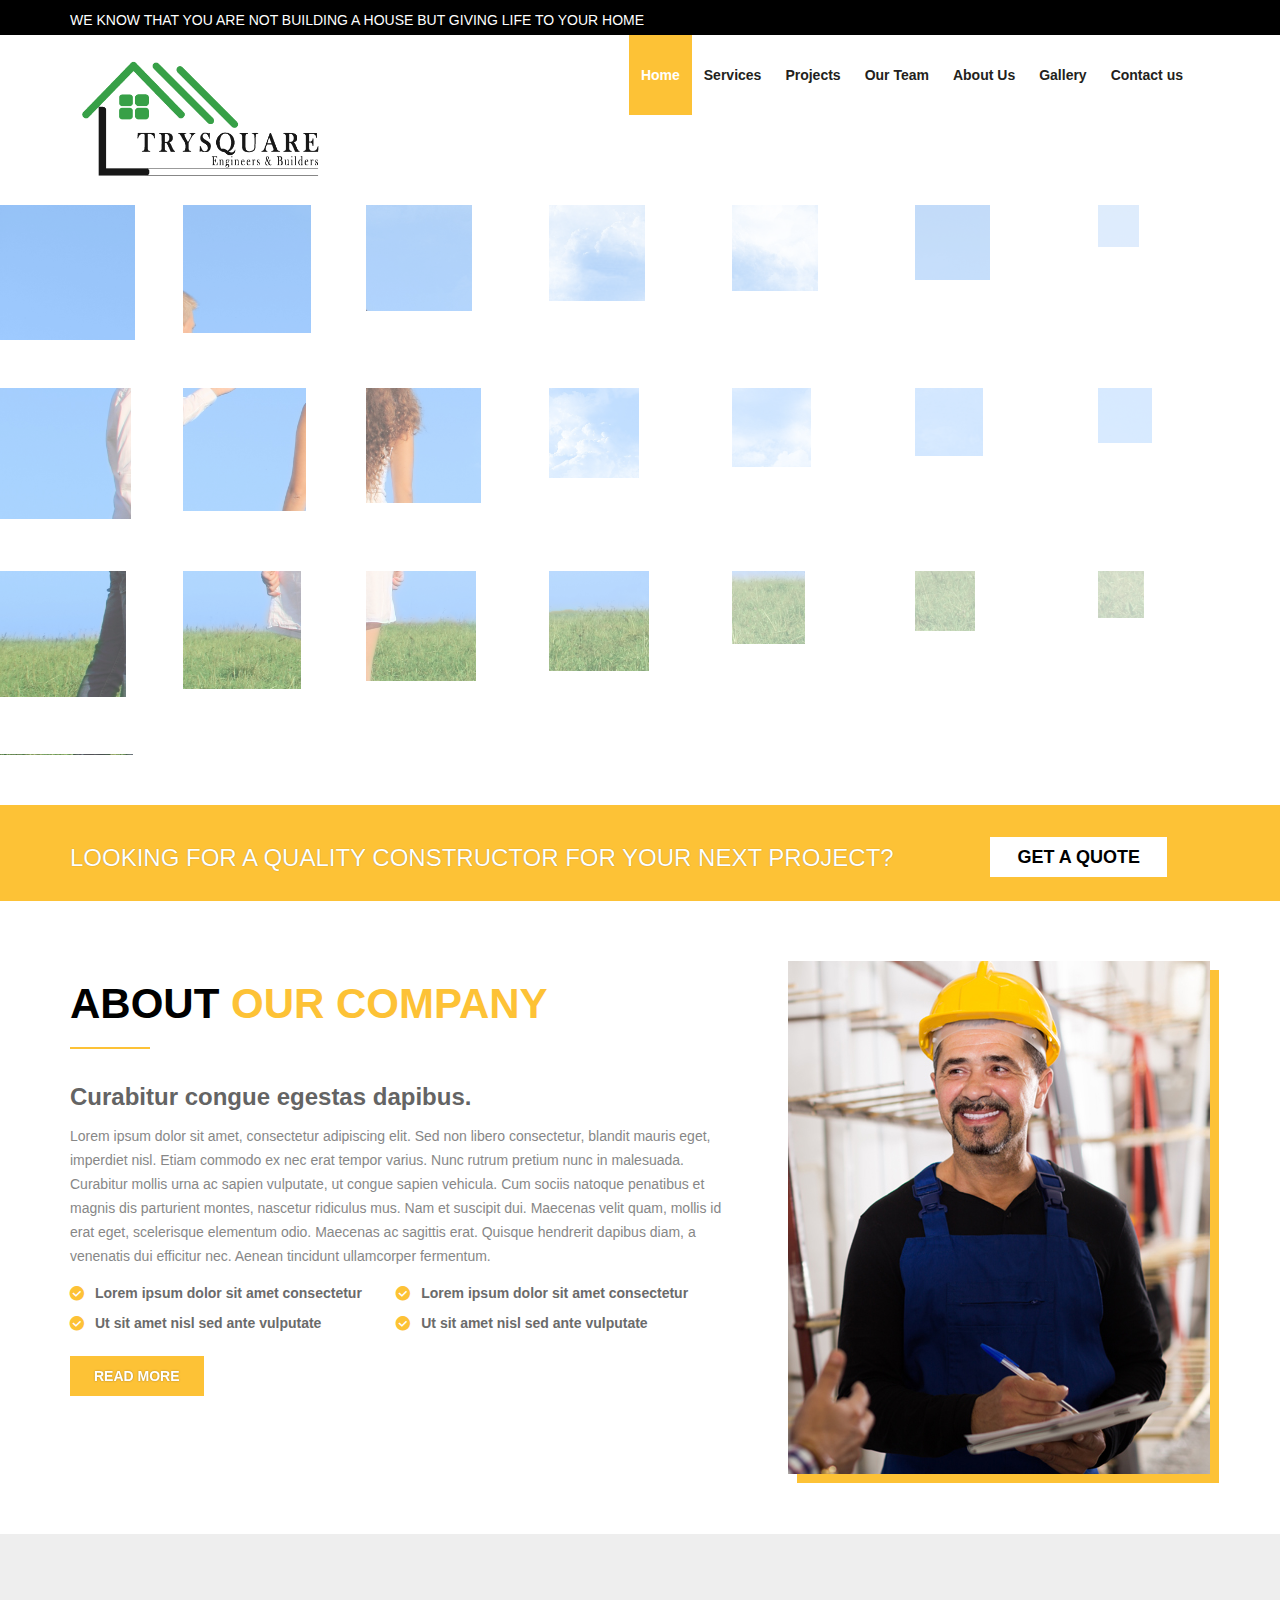
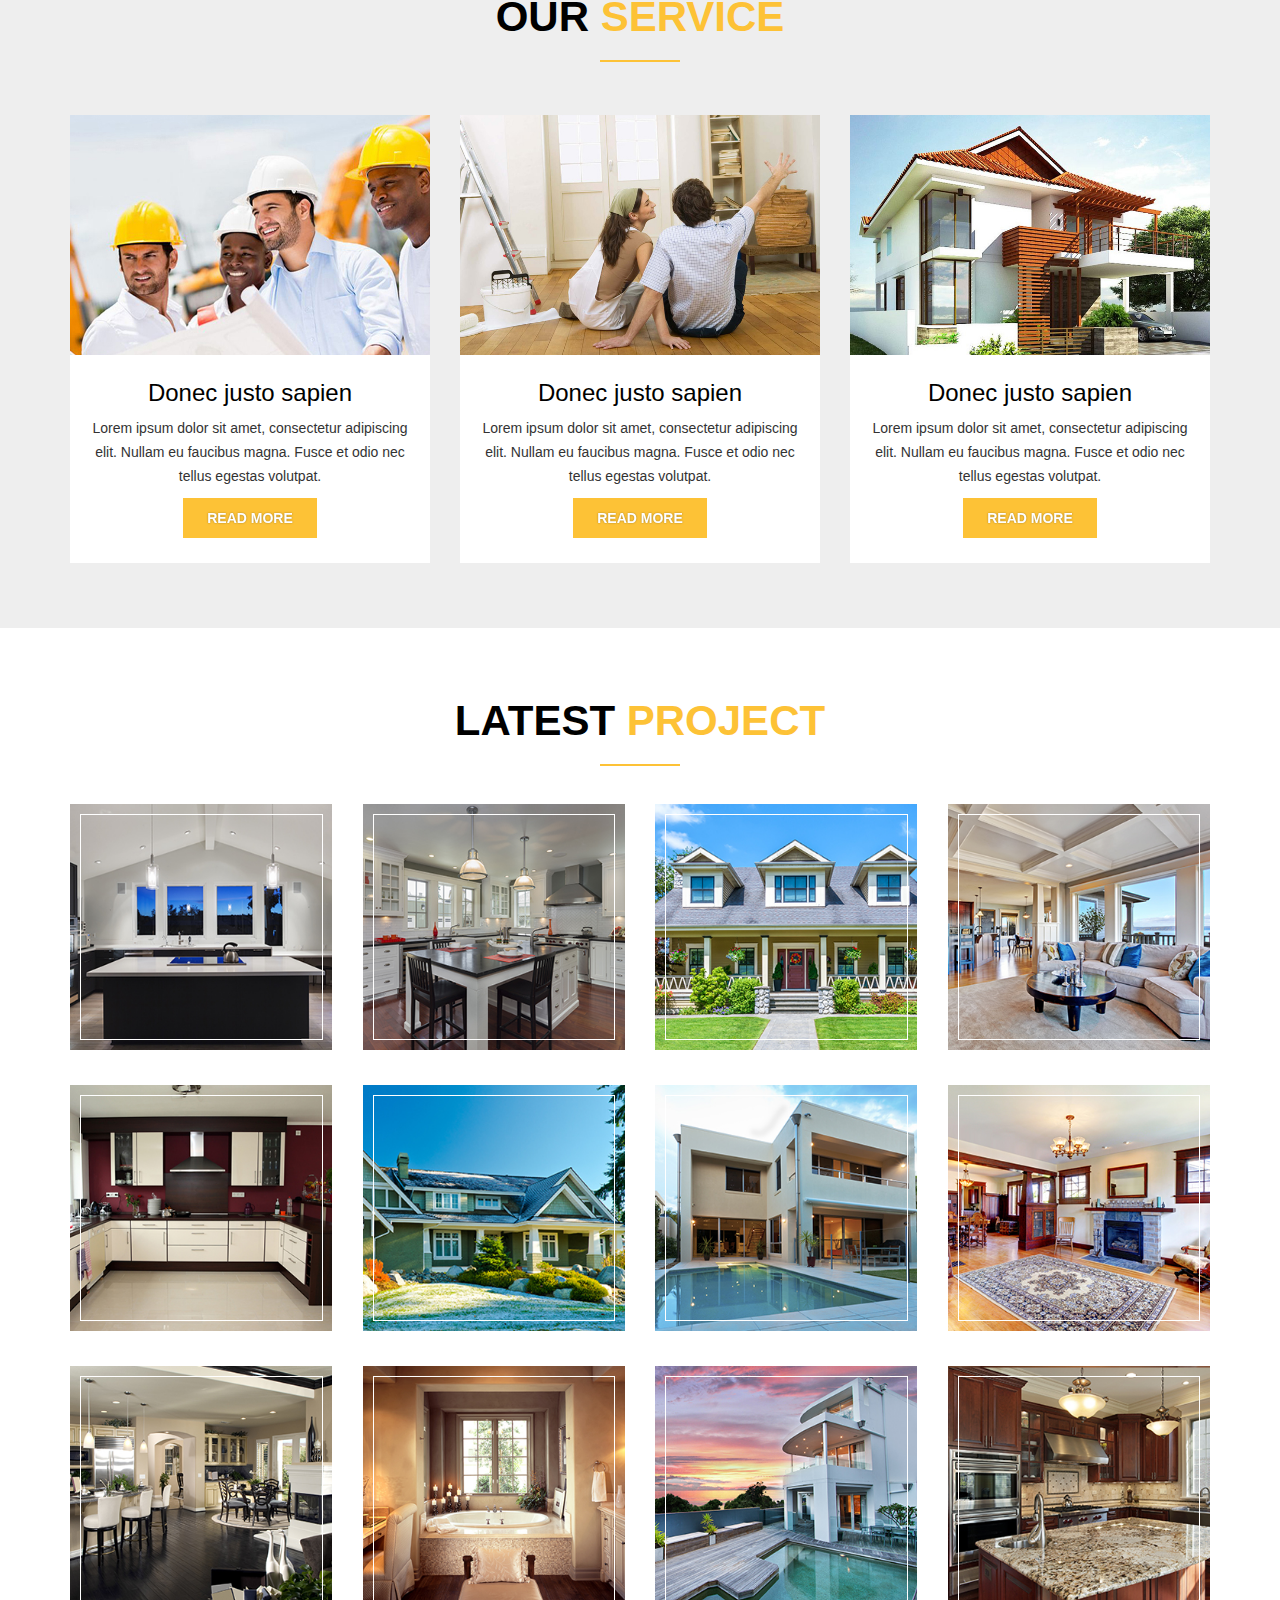
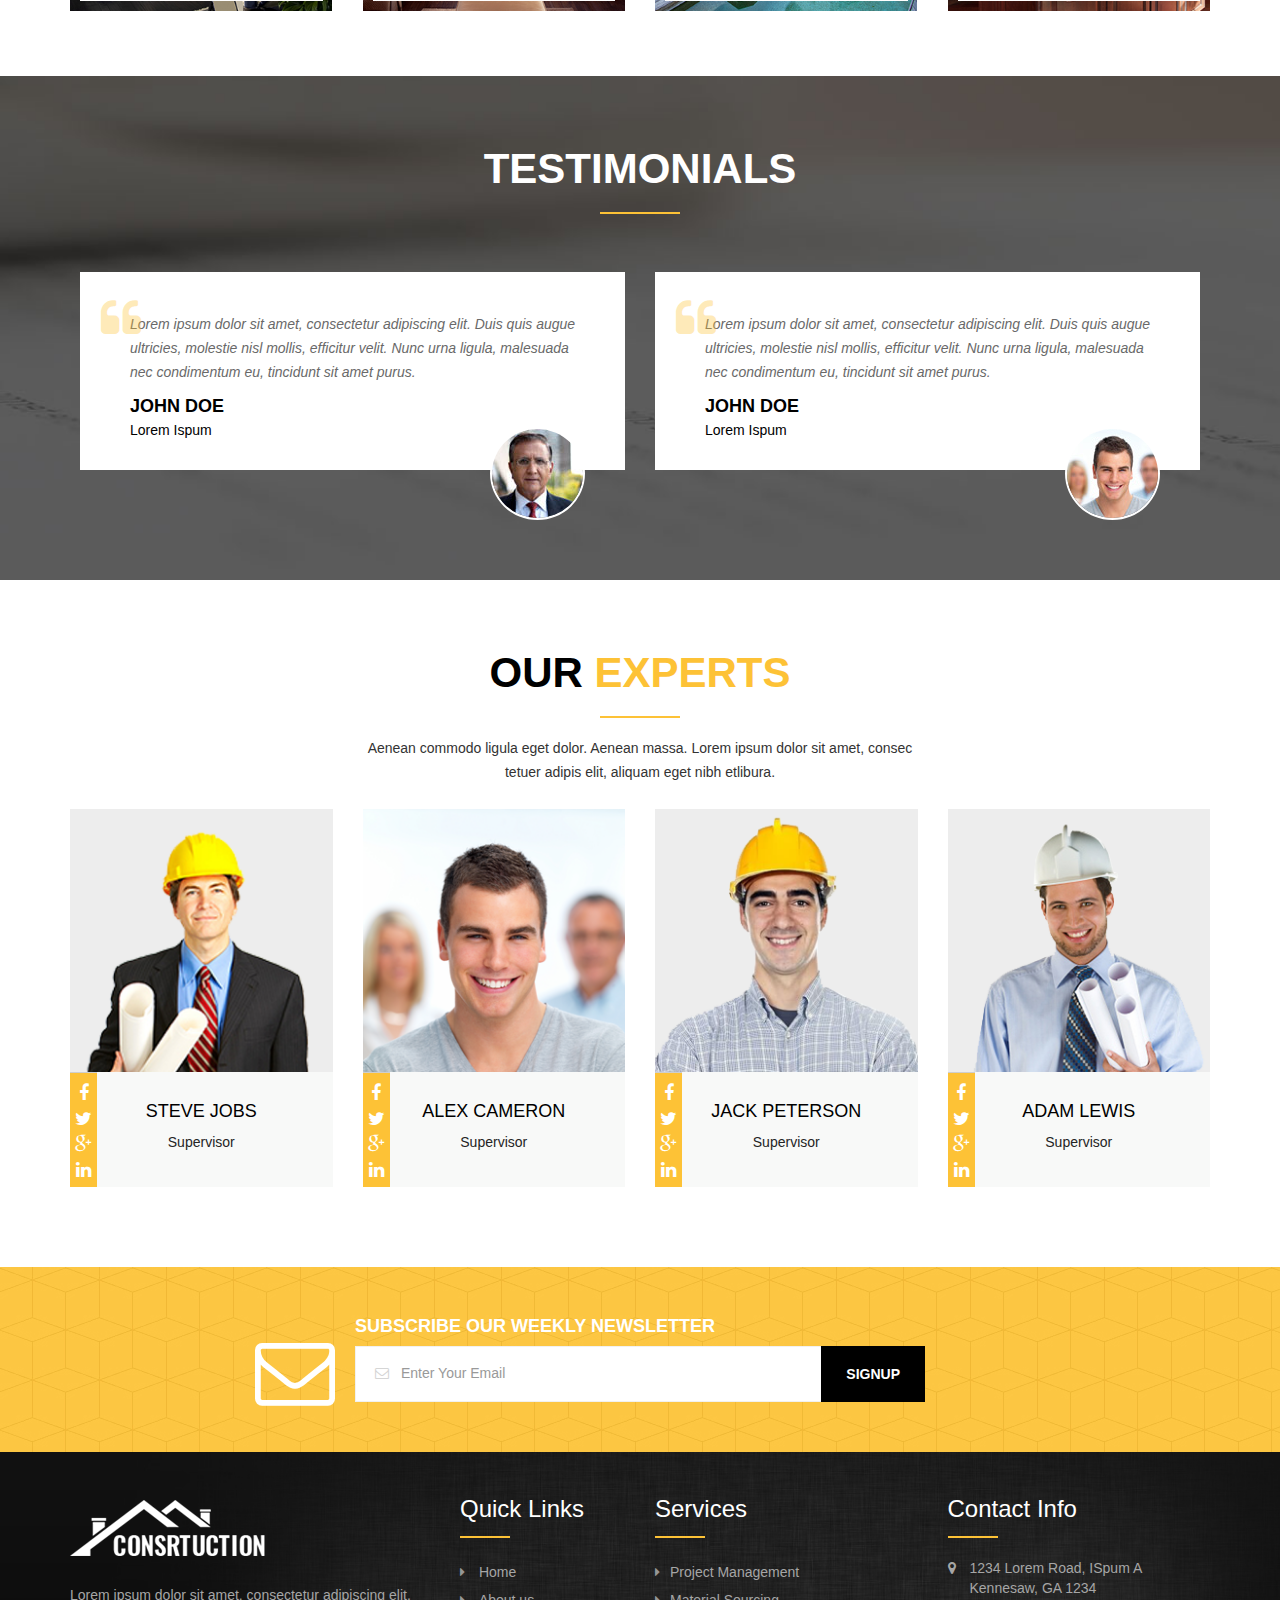
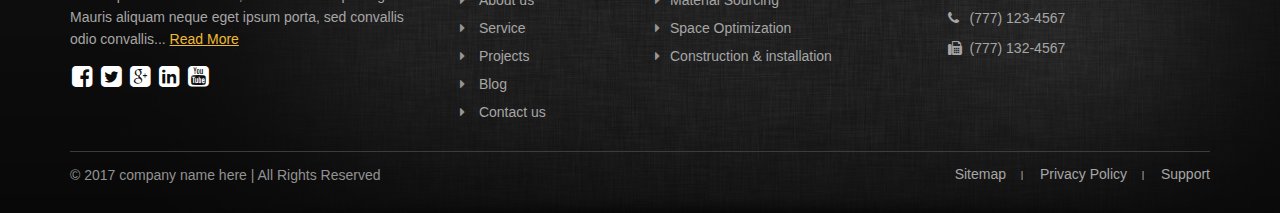
==== commit 2778e095: "Changed bg image" ====
--- a/index.html
+++ b/index.html
@@ -87,10 +87,10 @@
   <div class="tp-banner" >
     <ul>
       <li data-slotamount="7" data-transition="incude" data-masterspeed="1000" data-saveperformance="on"> <img alt="" src="images/dummy.png" data-lazyload="images/banner1.jpg">
-        <div class="caption lft large-title tp-resizeme slidertext1" data-x="left" data-y="210" data-speed="600" data-start="2200"><span>Your Dream House</span></div>
-        <div class="caption lfb large-title tp-resizeme slidertext2" data-x="left" data-y="310" data-speed="600" data-start="2800">Lorem Ipsum is simply dummy text of the printing and typesetting<br>
+        <div class="caption lft large-title tp-resizeme slidertext1" data-x="right" data-y="210" data-speed="600" data-start="2200"><span>Your Dream Home</span></div>
+        <div class="caption lfb large-title tp-resizeme slidertext2" data-x="380" data-y="400" data-speed="600" data-start="2800">Lorem Ipsum is simply dummy text of the printing and typesetting<br>
           industry industry's standard dummy text.</div>
-        <div class="caption lfl large-title tp-resizeme slidertext3" data-x="left" data-y="350" data-speed="600" data-start="3500"><a href="#">Contact Us</a></div>
+        <div class="caption lfl large-title tp-resizeme slidertext3" data-x="right" data-y="520" data-speed="600" data-start="3500"><a href="#">Contact Us</a></div>
       </li>
       <li data-slotamount="7" data-transition="3dcurtain-vertical" data-masterspeed="1000" data-saveperformance="on"> <img alt="" src="images/dummy.png" data-lazyload="images/banner2.jpg">
         <div class="caption lfl large-title tp-resizeme slidertext1" data-x="center" data-y="210" data-speed="600" data-start="2200"><span>Construction</span></div>
--- a/css/style.css
+++ b/css/style.css
@@ -129,7 +129,7 @@
 .wit-line {width: 5%; height: 1px; background: #fff;}
 .vert-line {min-height: 270px; width: 1px; background: #fff;}
 .subTxt {text-transform: uppercase; font-weight: bold; font-size: 17px; color: #333;}
-.large-title {color: #222; font-size: 60px;	font-weight: 800; text-transform: uppercase !important;}
+.large-title {color: #222; font-size: 40px;	font-weight: 800; text-transform: uppercase !important;}
 .large-light-title {color: #787878 !important;	font-size: 70px; font-weight: lighter; text-transform: uppercase; letter-spacing:2px}
 .large-text {font-size: 20px; color: #000; font-weight: lighter;}
 .larger-text {font-size: 24px; font-weight: lighter; text-transform: uppercase;}
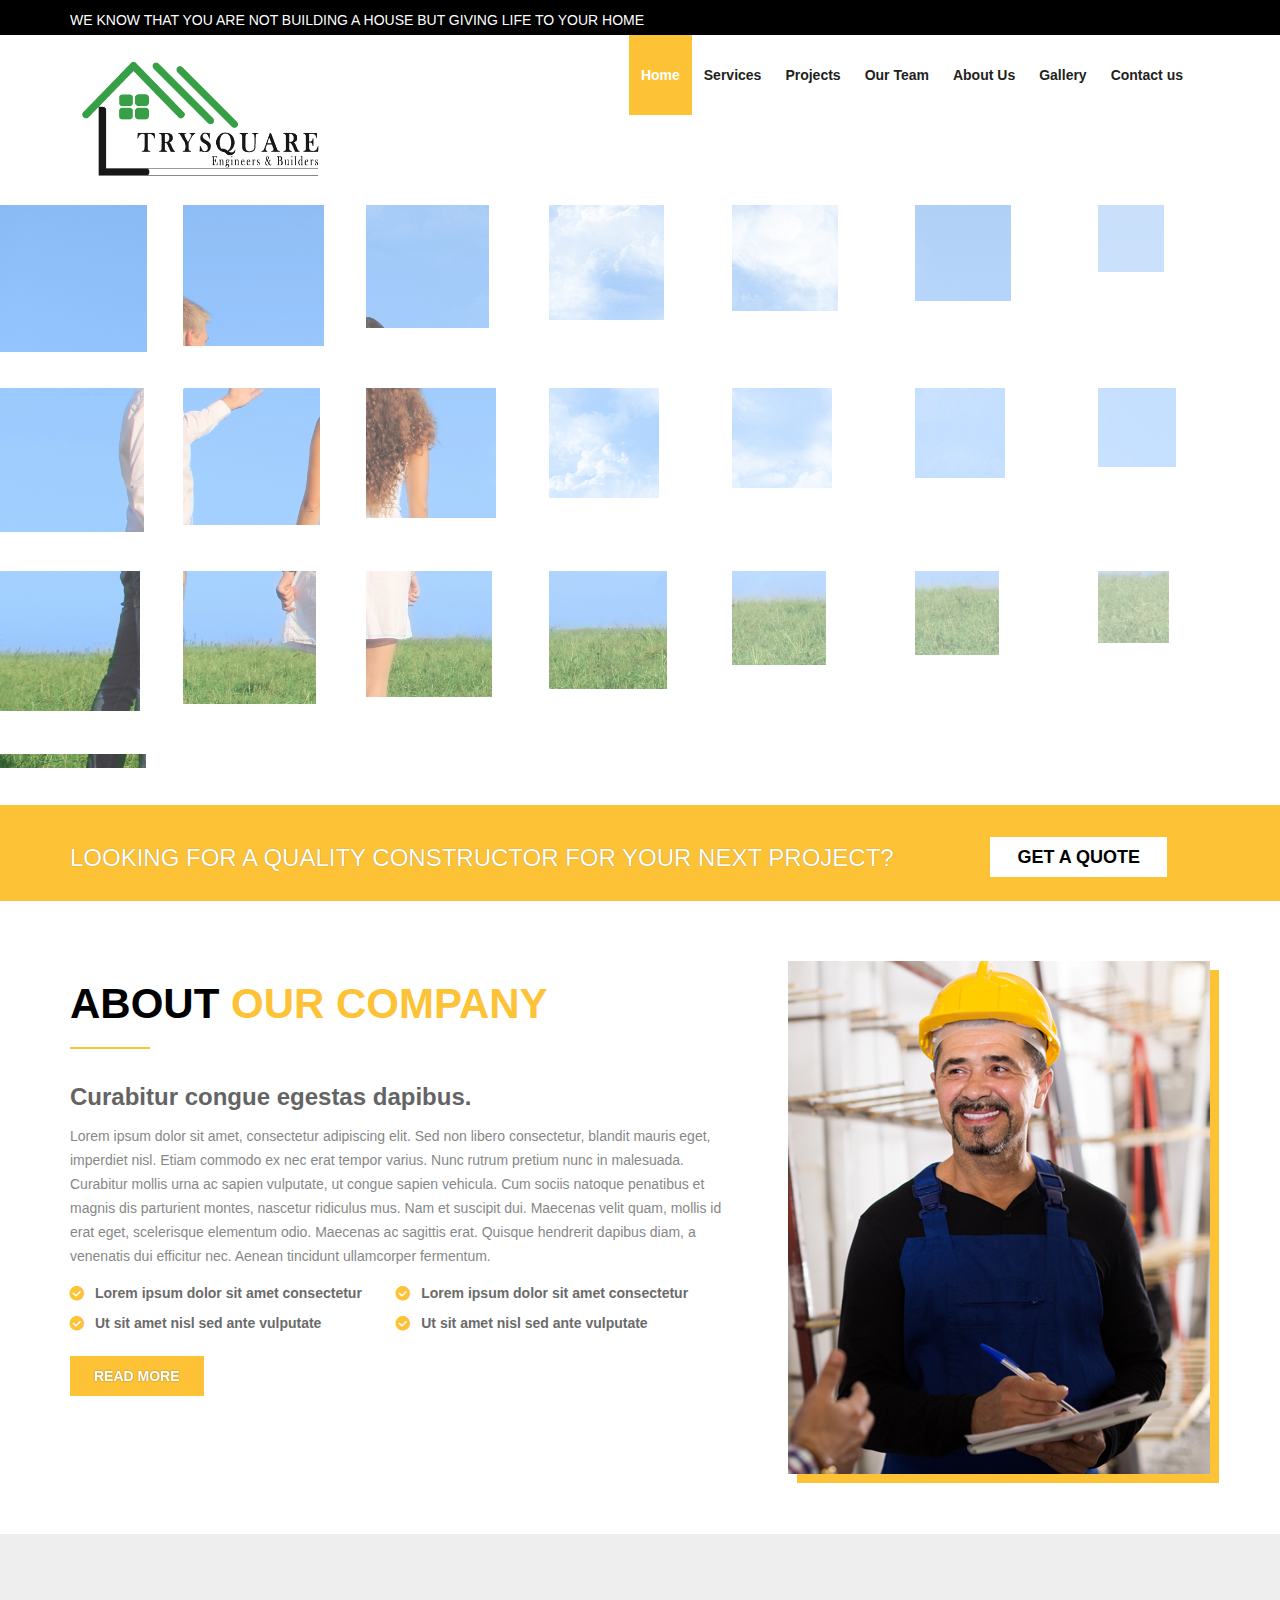
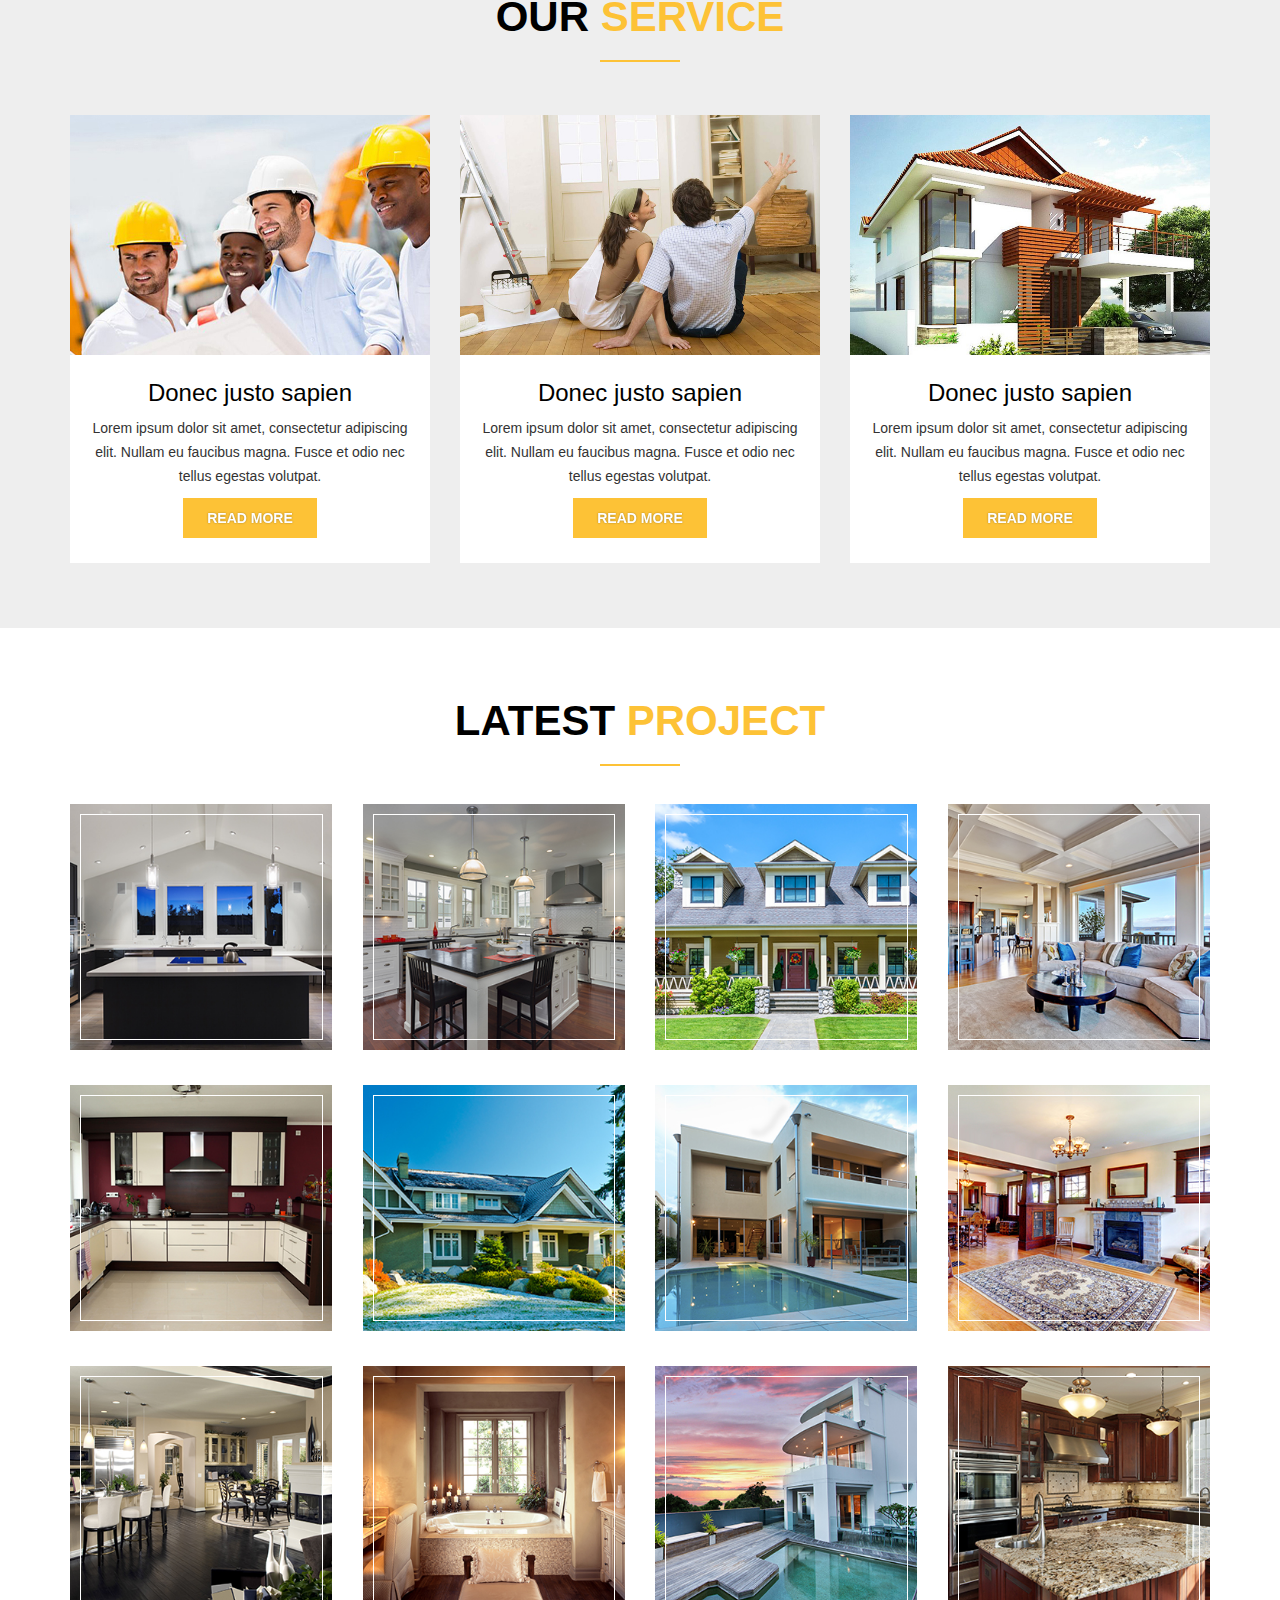
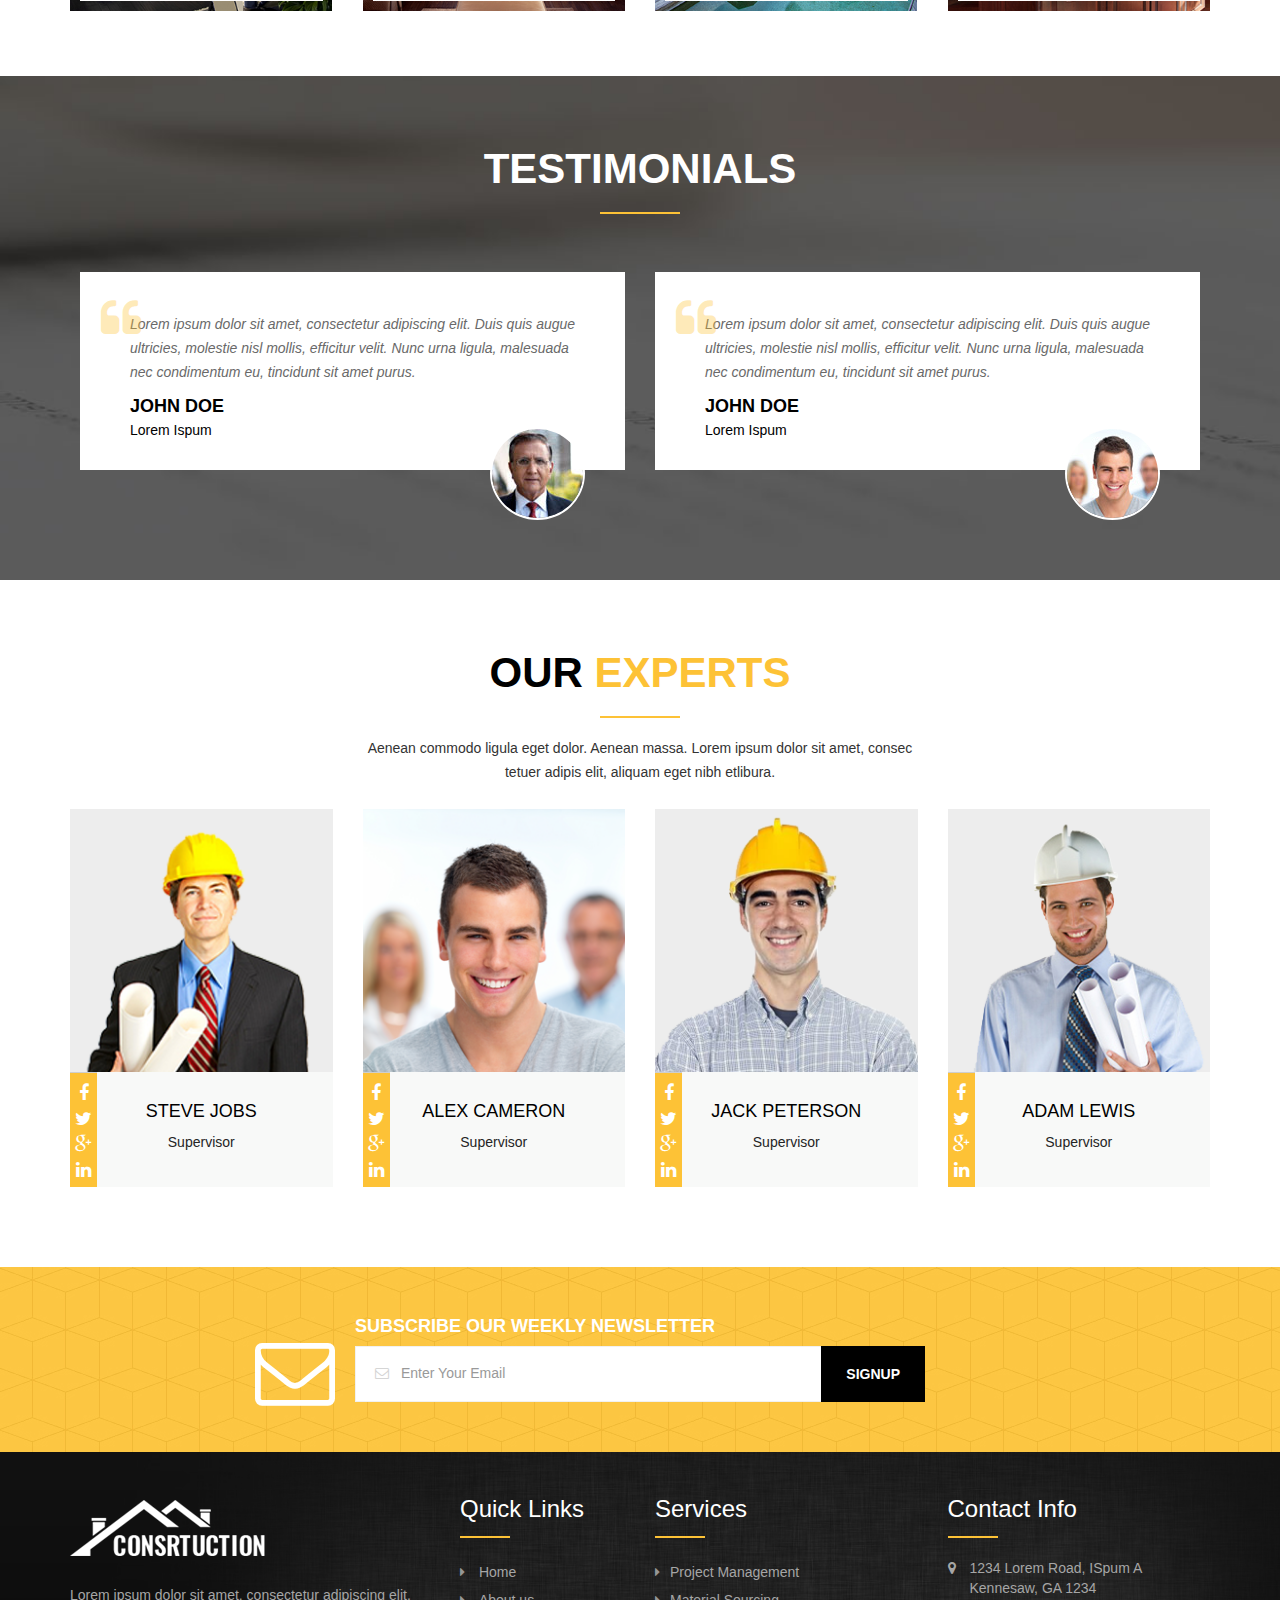
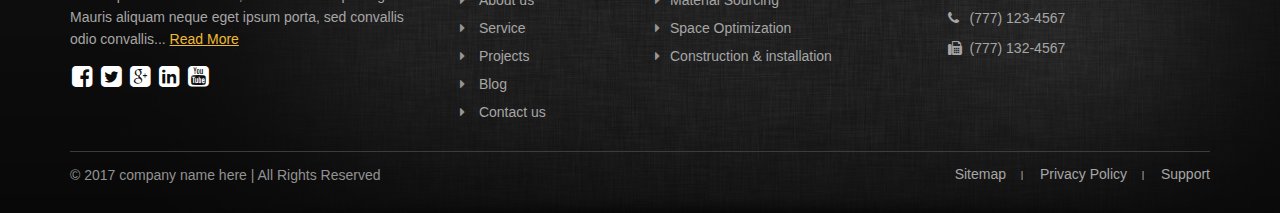
==== commit cef950e3: "Changed font color" ====
--- a/index.html
+++ b/index.html
@@ -87,16 +87,16 @@
   <div class="tp-banner" >
     <ul>
       <li data-slotamount="7" data-transition="incude" data-masterspeed="1000" data-saveperformance="on"> <img alt="" src="images/dummy.png" data-lazyload="images/banner1.jpg">
-        <div class="caption lft large-title tp-resizeme slidertext1" data-x="right" data-y="210" data-speed="600" data-start="2200"><span>Your Dream Home</span></div>
-        <div class="caption lfb large-title tp-resizeme slidertext2" data-x="380" data-y="400" data-speed="600" data-start="2800">Lorem Ipsum is simply dummy text of the printing and typesetting<br>
+        <div class="caption lft large-title tp-resizeme slidertext1" data-x="400" data-y="310" data-speed="300" data-start="2200"><span>Your Dream Home</span></div>
+        <div class="caption lfb large-title tp-resizeme slidertext2" data-x="380" data-y="400" data-speed="300" data-start="2800">Building a home is a dream that everyone carries in their heart.A dream of a <br> beautiful house that
+        is stylish yet strong, functional yet elegant, quick to <br/> construct but to last a lifetime. We at Trysquare understand this perfectly. <br/>We know that you are not building a house but giving life to </div>
+        <div class="caption lfl large-title tp-resizeme slidertext3" data-x="right" data-y="520" data-speed="300" data-start="3500"><a href="#">Contact Us</a></div>
+      </li>
+      <li data-slotamount="7" data-transition="3dcurtain-vertical" data-masterspeed="1000" data-saveperformance="on"> <img alt="" src="images/dummy.png" data-lazyload="images/banner2.jpg">
+        <div class="caption lfl large-title tp-resizeme slidertext1" data-x="center" data-y="210" data-speed=3600" data-start="2200"><span>Construction</span></div>
+        <div class="caption lfb large-title tp-resizeme slidertext4" data-x="center" data-y="310" data-speed="300" data-start="2800">Lorem Ipsum is simply dummy text of the printing and typesetting<br>
           industry industry's standard dummy text.</div>
-        <div class="caption lfl large-title tp-resizeme slidertext3" data-x="right" data-y="520" data-speed="600" data-start="3500"><a href="#">Contact Us</a></div>
-      </li>
-      <li data-slotamount="7" data-transition="3dcurtain-vertical" data-masterspeed="1000" data-saveperformance="on"> <img alt="" src="images/dummy.png" data-lazyload="images/banner2.jpg">
-        <div class="caption lfl large-title tp-resizeme slidertext1" data-x="center" data-y="210" data-speed="600" data-start="2200"><span>Construction</span></div>
-        <div class="caption lfb large-title tp-resizeme slidertext4" data-x="center" data-y="310" data-speed="600" data-start="2800">Lorem Ipsum is simply dummy text of the printing and typesetting<br>
-          industry industry's standard dummy text.</div>
-        <div class="caption lfl large-title tp-resizeme slidertext3" data-x="center" data-y="350" data-speed="600" data-start="3500"><a href="#">Contact Us</a></div>
+        <div class="caption lfl large-title tp-resizeme slidertext3" data-x="center" data-y="350" data-speed="300" data-start="3500"><a href="#">Contact Us</a></div>
       </li>
     </ul>
   </div>
--- a/css/style.css
+++ b/css/style.css
@@ -142,8 +142,8 @@
 #vertical-ticker{height:120px; overflow:hidden;}
 #vertical-ticker li{padding:15px 20px; display:block; text-align:center;}
 .to-bottom i.fa{font-size: 30px; border:2px #a8a8a8 solid; 	padding:20px 22px; border-radius:50%; -webkit-animation: bounce 2s infinite linear;	animation: bounce 2s infinite linear;}
-.slidertext1{color:#fff; font-size:70px; font-weight:700; text-transform:uppercase; text-align:left; text-shadow: 0 0 1px rgba(24,24,24,.75); font-family: 'Oswald', sans-serif;}
-.slidertext2{color:#fff; font-size:18px; font-weight:600; text-transform:none !important; text-align:left; }
+.slidertext1{color:#3DA5D9; font-size:50px; font-weight:700; text-transform:uppercase; text-align:left; text-shadow: 0 0 1px rgba(24,24,24,.75); font-family: 'Oswald', sans-serif;}
+.slidertext2{color:#304FFE; font-size:18px; font-weight:600; text-transform:none !important; text-align:left; }
 .slidertext4{color:#fff; font-size:18px; font-weight:600; text-transform:none !important; text-align:center; text-shadow: 0 0 1px rgba(24,24,24,.75);}
 .slidertext3 a{color:#000 !important; font-size:18px; font-weight:700; padding:14px 34px; text-transform:uppercase !important; text-align:left; background:#fdc236;}
 .tp-bannertimer{display:none;}
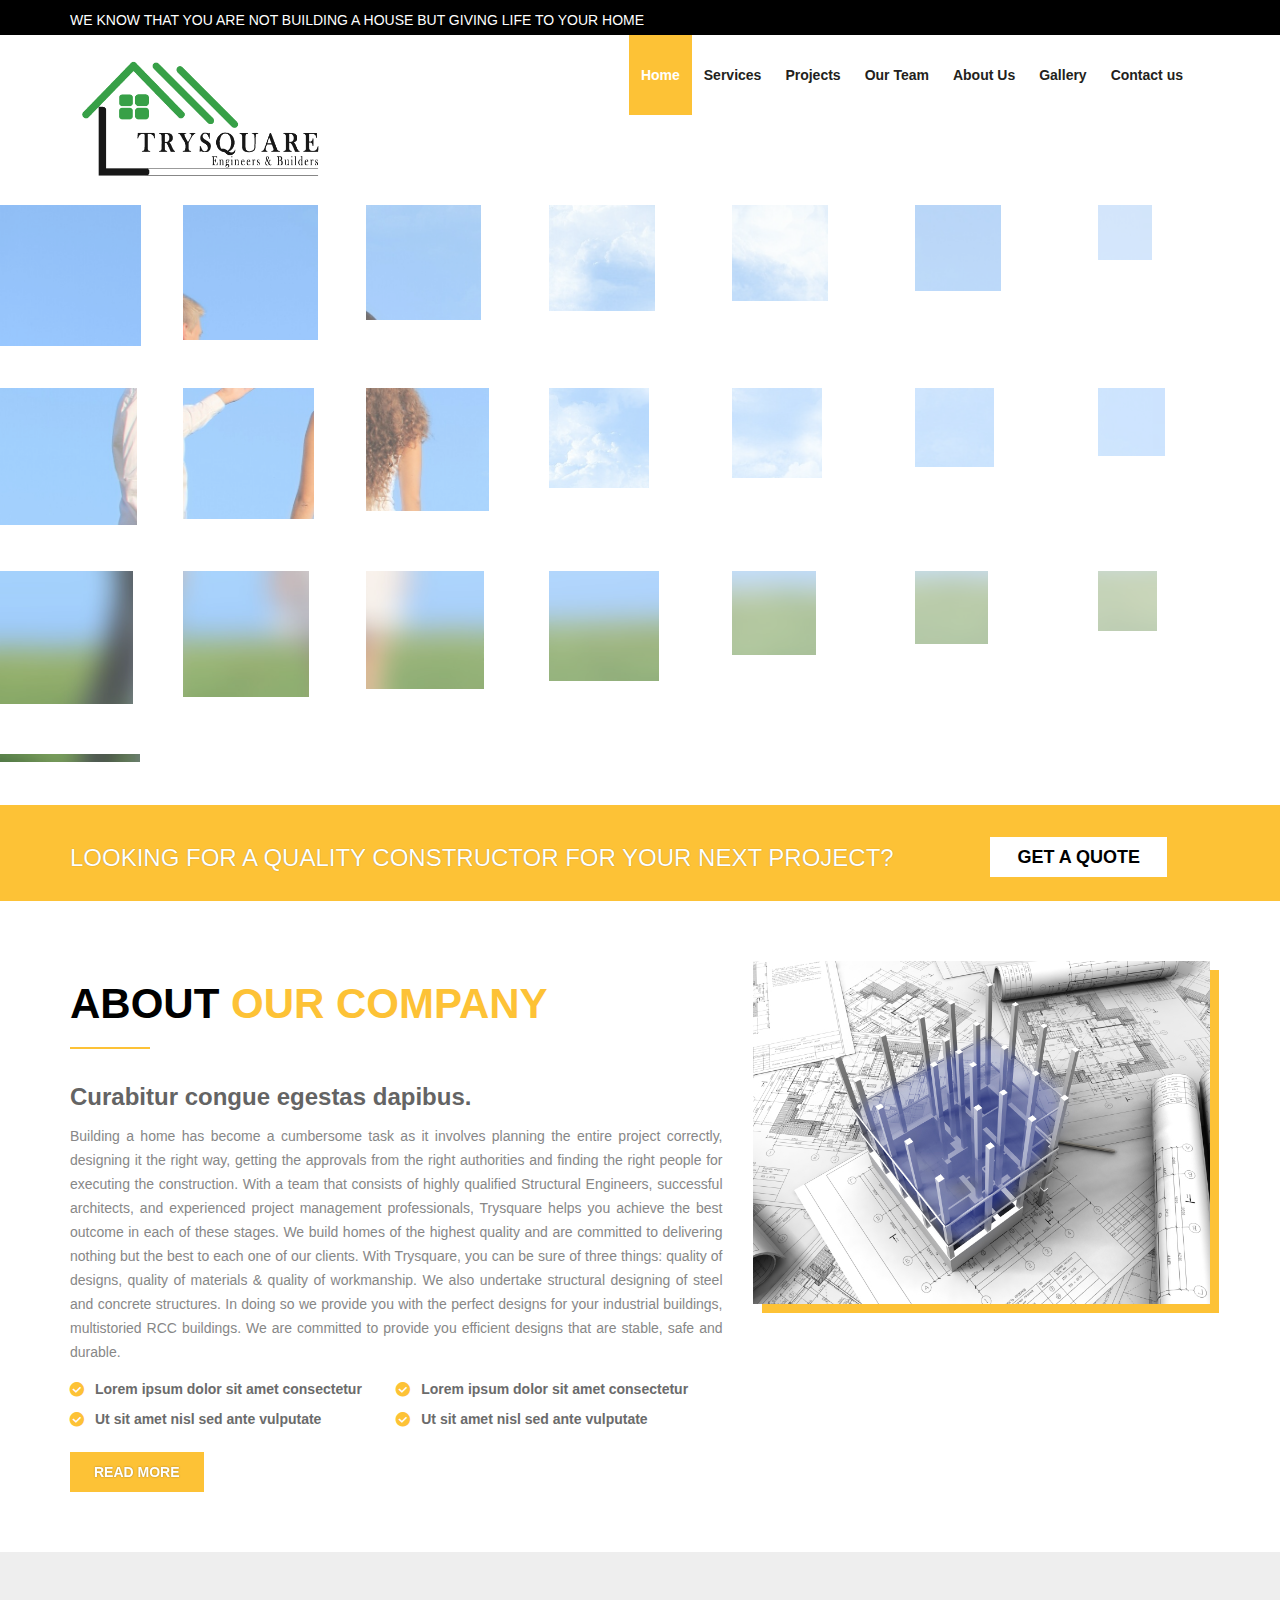
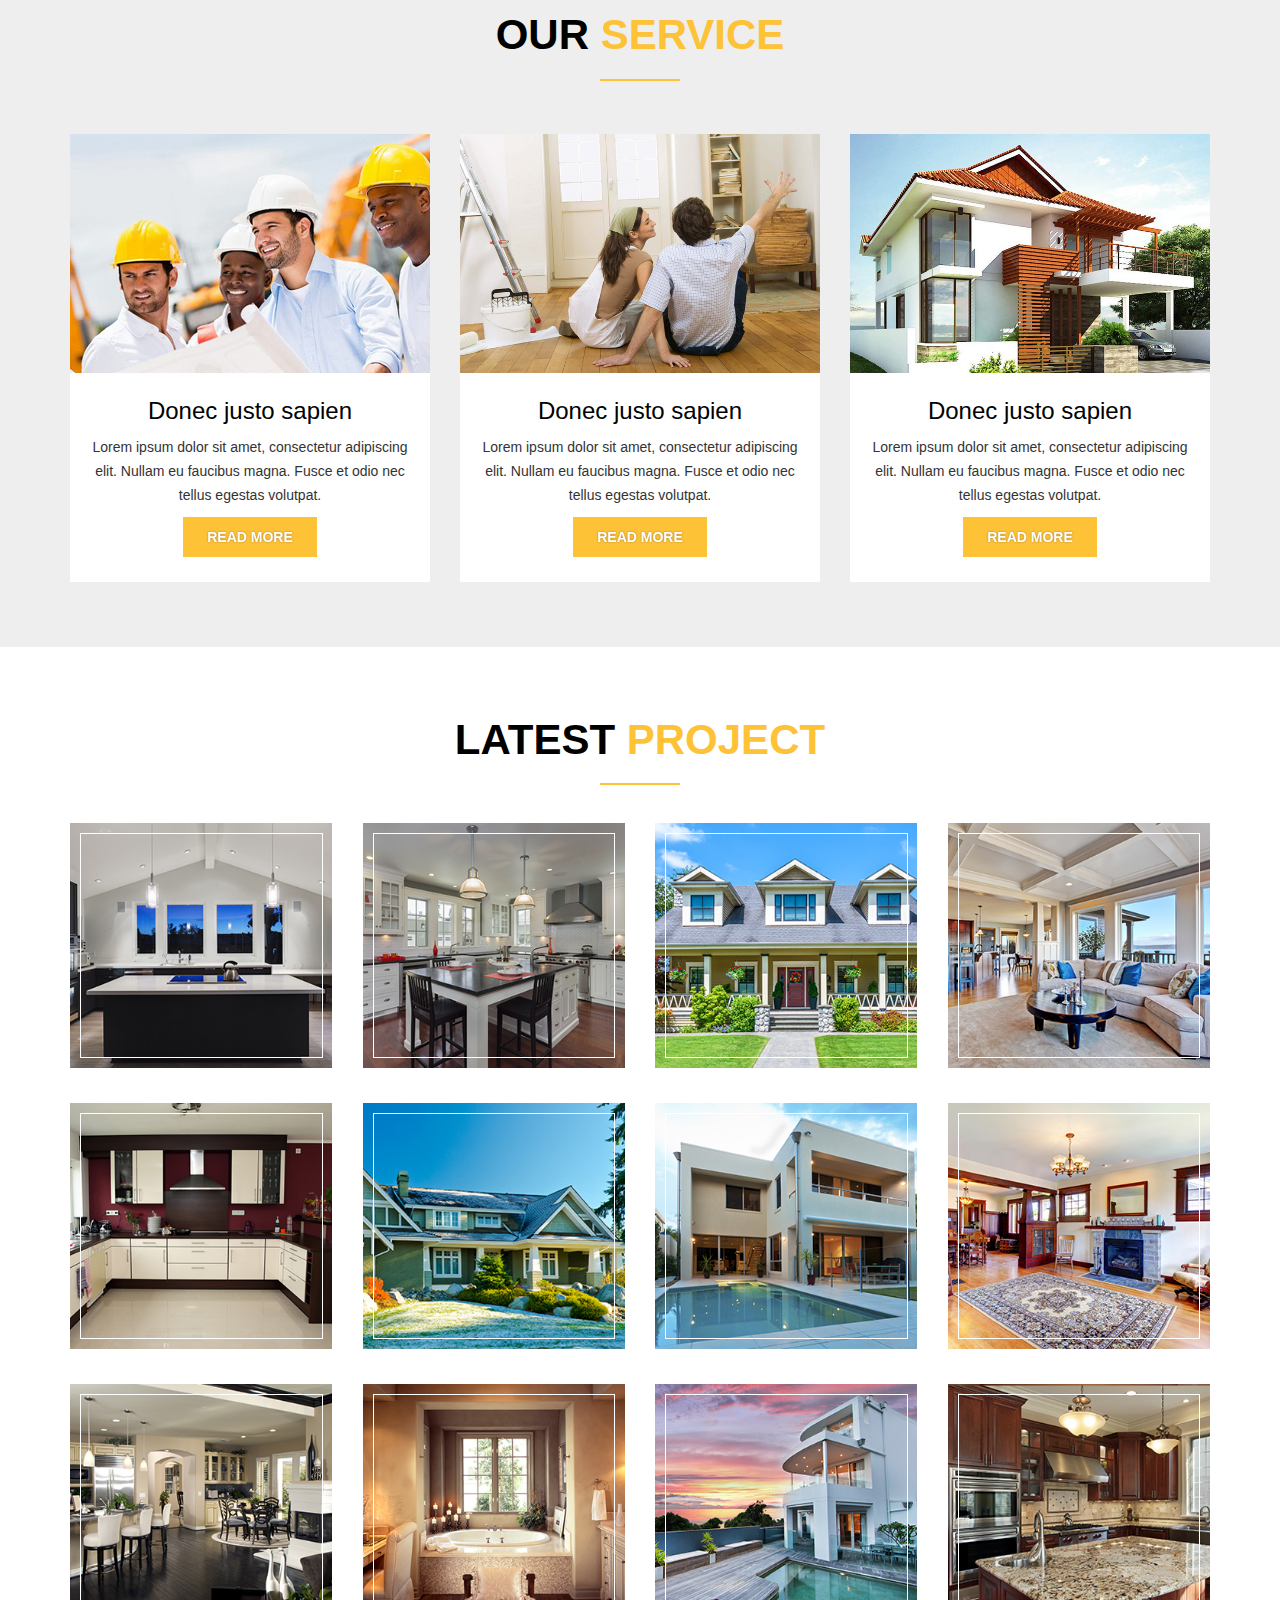
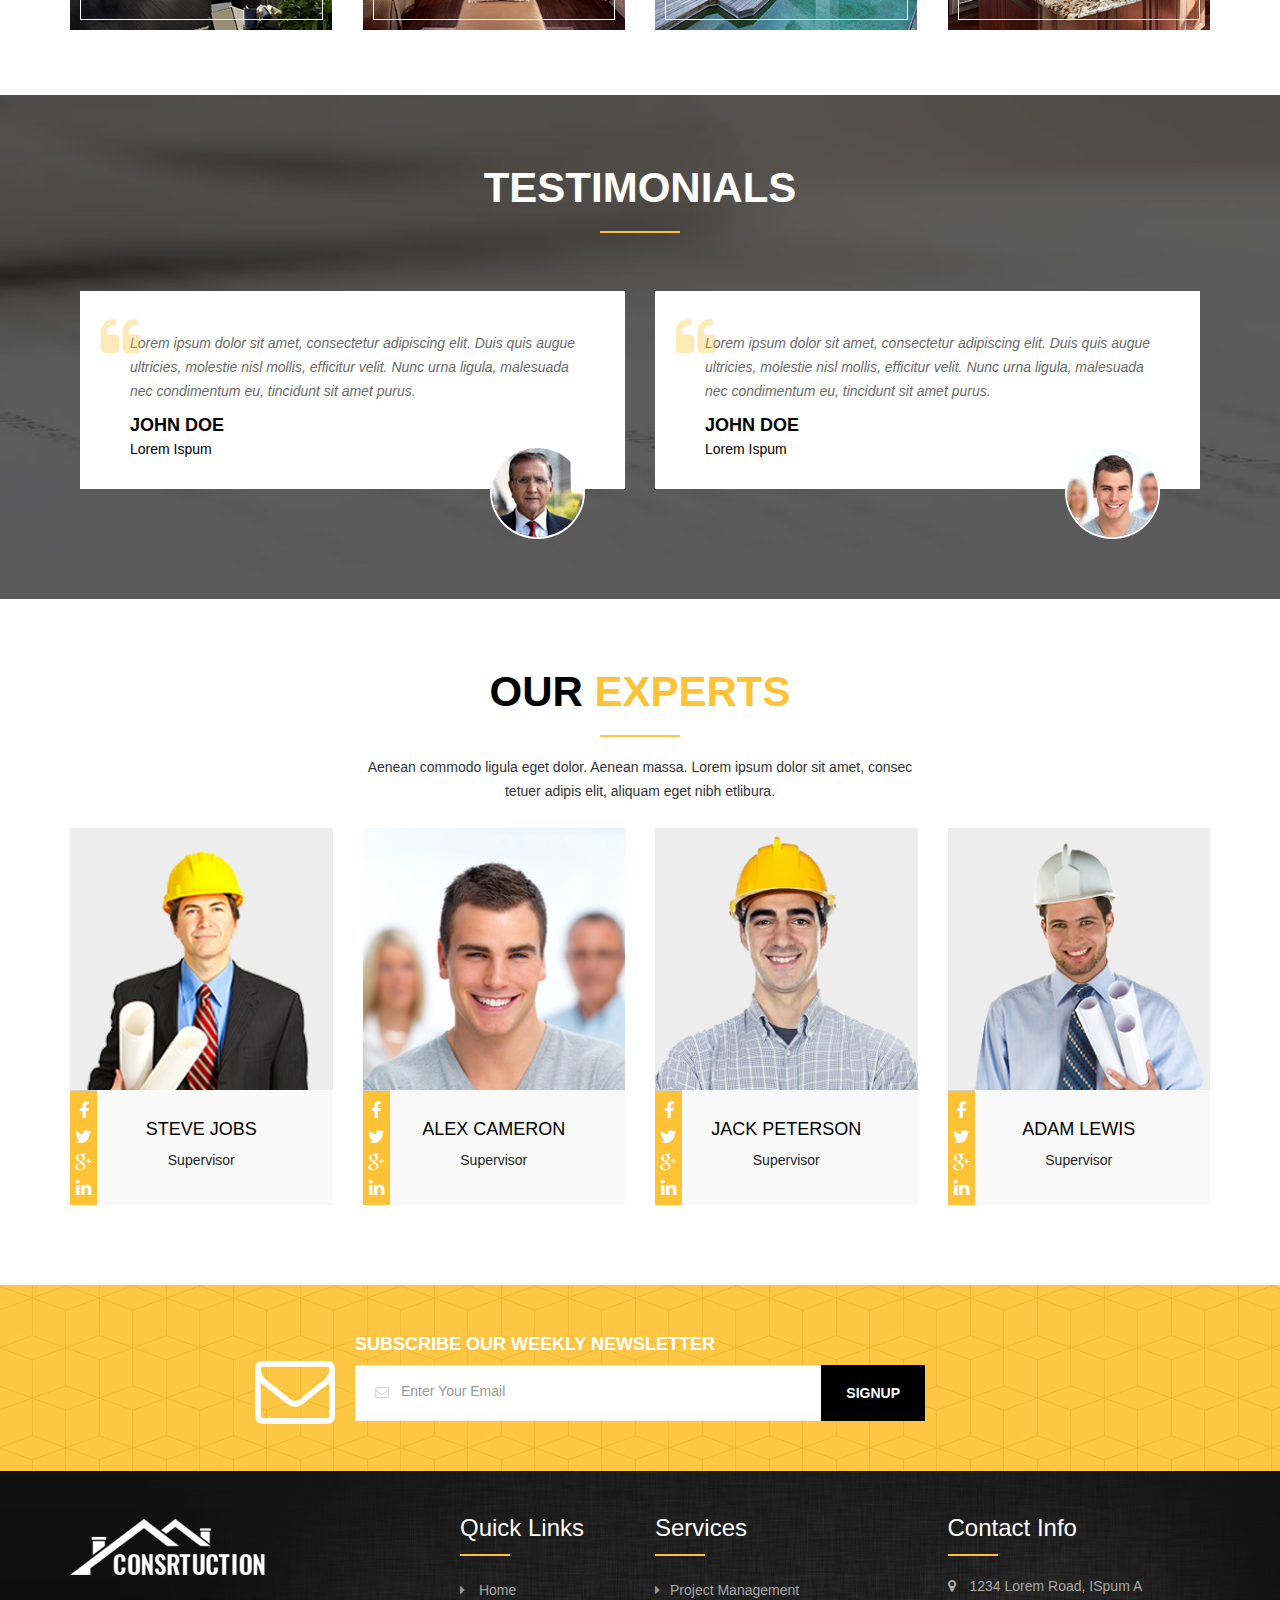
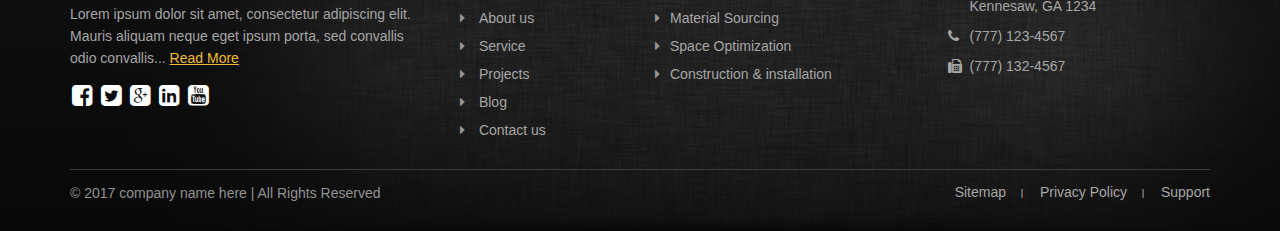
==== commit 4ad594cc: "blur" ====
--- a/index.html
+++ b/index.html
@@ -87,10 +87,9 @@
   <div class="tp-banner" >
     <ul>
       <li data-slotamount="7" data-transition="incude" data-masterspeed="1000" data-saveperformance="on"> <img alt="" src="images/dummy.png" data-lazyload="images/banner1.jpg">
-        <div class="caption lft large-title tp-resizeme slidertext1" data-x="400" data-y="310" data-speed="300" data-start="2200"><span>Your Dream Home</span></div>
-        <div class="caption lfb large-title tp-resizeme slidertext2" data-x="380" data-y="400" data-speed="300" data-start="2800">Building a home is a dream that everyone carries in their heart.A dream of a <br> beautiful house that
-        is stylish yet strong, functional yet elegant, quick to <br/> construct but to last a lifetime. We at Trysquare understand this perfectly. <br/>We know that you are not building a house but giving life to </div>
-        <div class="caption lfl large-title tp-resizeme slidertext3" data-x="right" data-y="520" data-speed="300" data-start="3500"><a href="#">Contact Us</a></div>
+        <div class="caption lft large-title tp-resizeme slidertext1" data-x="400" data-y="210" data-speed="300" data-start="2200"><span>Your Dream Home</span></div>
+        <div class="caption lfb large-title tp-resizeme slidertext2" data-x="380" data-y="370" data-speed="300" data-start="2800">Building a home is a dream that everyone carries in their heart.A dream of a <br> beautiful house that
+        is stylish yet strong, functional yet elegant, quick to <br/> construct but to last a lifetime. We at Trysquare understand this perfectly. <br/>We know that you are not building a house but giving life to your home.</div>
       </li>
       <li data-slotamount="7" data-transition="3dcurtain-vertical" data-masterspeed="1000" data-saveperformance="on"> <img alt="" src="images/dummy.png" data-lazyload="images/banner2.jpg">
         <div class="caption lfl large-title tp-resizeme slidertext1" data-x="center" data-y="210" data-speed=3600" data-start="2200"><span>Construction</span></div>
@@ -127,7 +126,9 @@
       <div class="col-md-7">
         <h1>About <span>Our Company</span></h1>
         <div class="aboutTxt">Curabitur congue egestas dapibus.</div>
-        <p>Lorem ipsum dolor sit amet, consectetur adipiscing elit. Sed non libero consectetur, blandit mauris eget, imperdiet nisl. Etiam commodo ex nec erat tempor varius. Nunc rutrum pretium nunc in malesuada. Curabitur mollis urna ac sapien vulputate, ut congue sapien vehicula. Cum sociis natoque penatibus et magnis dis parturient montes, nascetur ridiculus mus. Nam et suscipit dui. Maecenas velit quam, mollis id erat eget, scelerisque elementum odio. Maecenas ac sagittis erat. Quisque hendrerit dapibus diam, a venenatis dui efficitur nec. Aenean tincidunt ullamcorper fermentum.</p>
+        <p align="justify">Building a home has become a cumbersome task as it involves planning the entire project correctly, designing it the right way, getting the approvals from the right authorities and finding the right people for executing the construction. With a team that consists of highly qualified Structural Engineers, successful architects, and experienced project management professionals, Trysquare helps you achieve the best outcome in each of these stages.  We build homes of the highest quality and are committed to delivering nothing but the best to each one of our clients. With Trysquare, you can be sure of three things: quality of designs, quality of materials & quality of workmanship.
+We also undertake structural designing of steel and concrete structures. In doing so we provide you with the perfect designs for your industrial buildings, multistoried RCC buildings. We are committed to provide you efficient designs that are stable, safe and durable.
+</p>
         <ul class="about-service">
           <li>Lorem ipsum dolor sit amet consectetur</li>
           <li>Lorem ipsum dolor sit amet consectetur</li>
@@ -138,7 +139,7 @@
         <div class="readmore"><a href="#">Read More</a></div>
       </div>
       <div class="col-md-5">
-        <div class="about-image"><img src="images/about-jhoss.jpg"></div>
+        <div class="about-image"><img src="images/structureplans.jpg"></div>
       </div>
     </div>
   </div>
--- a/css/style.css
+++ b/css/style.css
@@ -142,8 +142,8 @@
 #vertical-ticker{height:120px; overflow:hidden;}
 #vertical-ticker li{padding:15px 20px; display:block; text-align:center;}
 .to-bottom i.fa{font-size: 30px; border:2px #a8a8a8 solid; 	padding:20px 22px; border-radius:50%; -webkit-animation: bounce 2s infinite linear;	animation: bounce 2s infinite linear;}
-.slidertext1{color:#3DA5D9; font-size:50px; font-weight:700; text-transform:uppercase; text-align:left; text-shadow: 0 0 1px rgba(24,24,24,.75); font-family: 'Oswald', sans-serif;}
-.slidertext2{color:#304FFE; font-size:18px; font-weight:600; text-transform:none !important; text-align:left; }
+.slidertext1{color:#6D4C41; font-size:50px; font-weight:700; text-transform:uppercase; text-align:left; text-shadow: 0 0 1px rgba(24,24,24,.75); font-family: 'Oswald', sans-serif;}
+.slidertext2{color:#fff; font-size:18px; font-weight:600; text-transform:none !important; text-align:left; }
 .slidertext4{color:#fff; font-size:18px; font-weight:600; text-transform:none !important; text-align:center; text-shadow: 0 0 1px rgba(24,24,24,.75);}
 .slidertext3 a{color:#000 !important; font-size:18px; font-weight:700; padding:14px 34px; text-transform:uppercase !important; text-align:left; background:#fdc236;}
 .tp-bannertimer{display:none;}
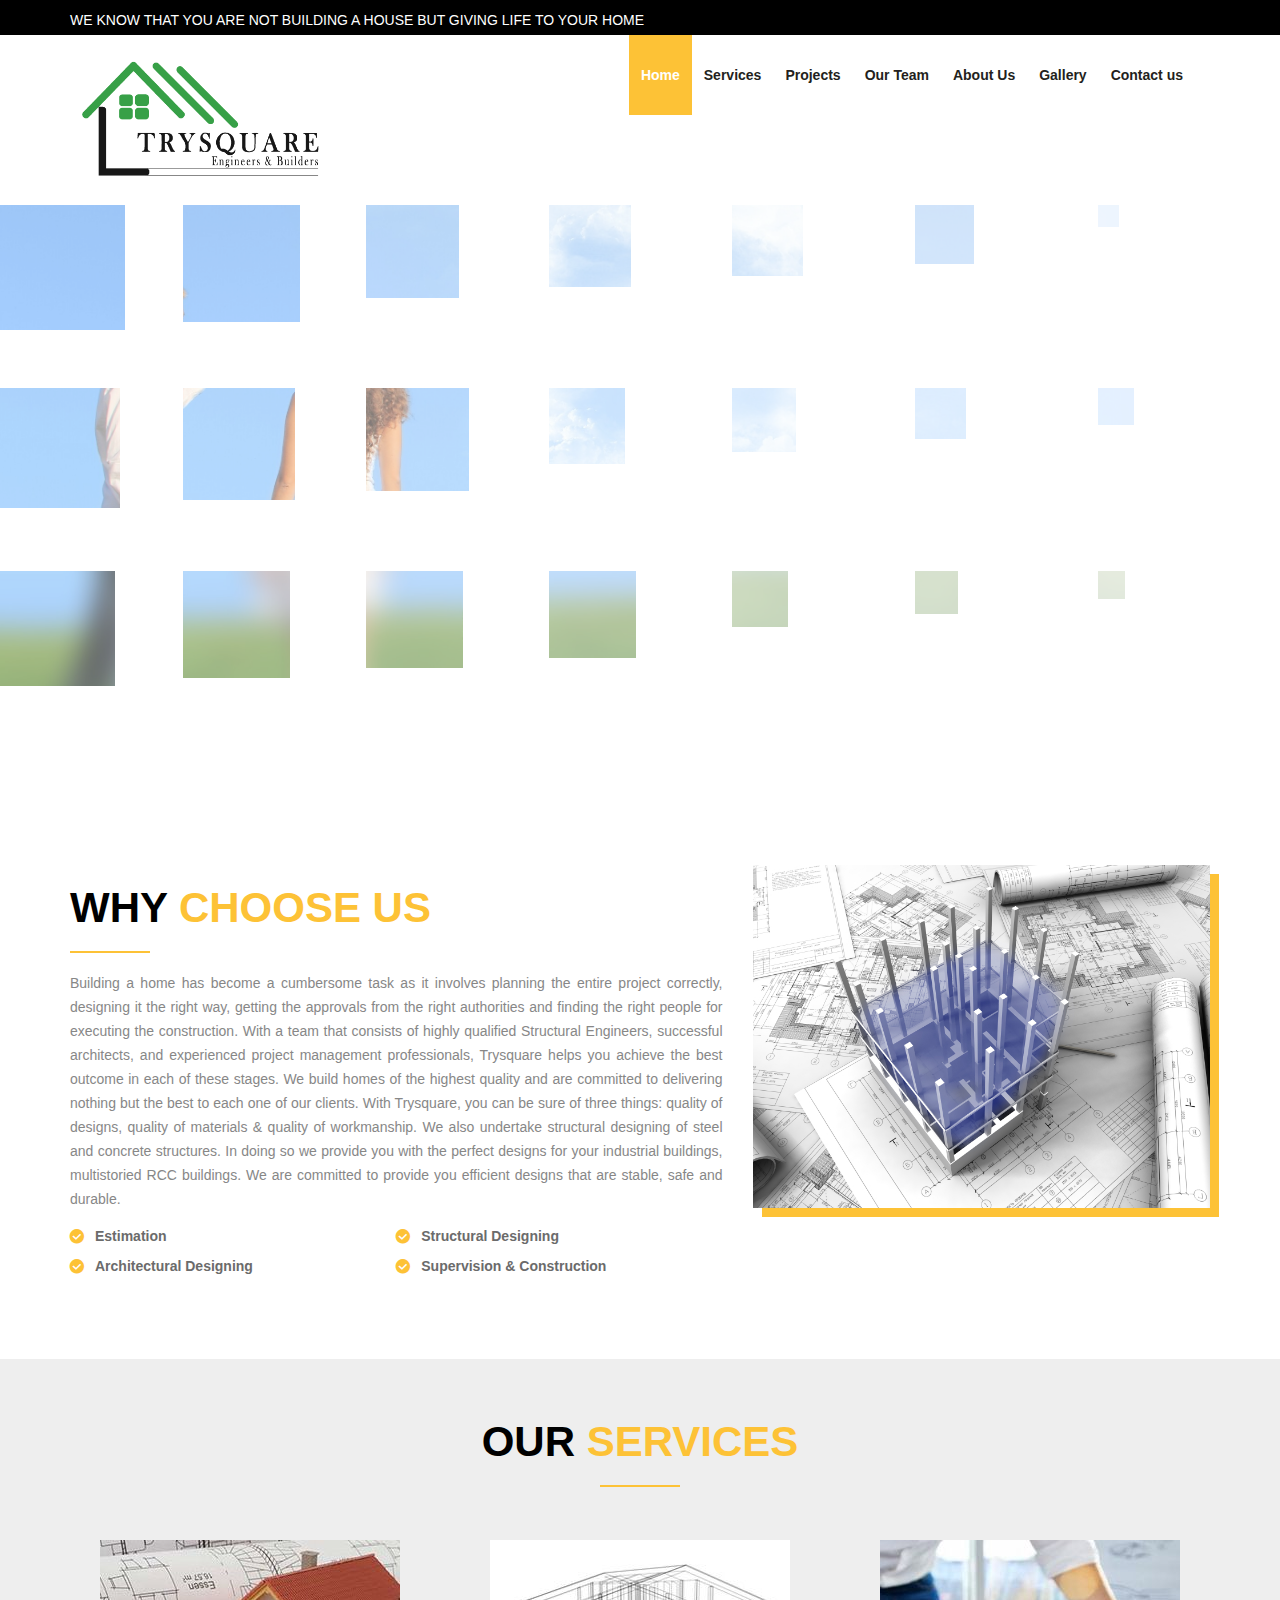
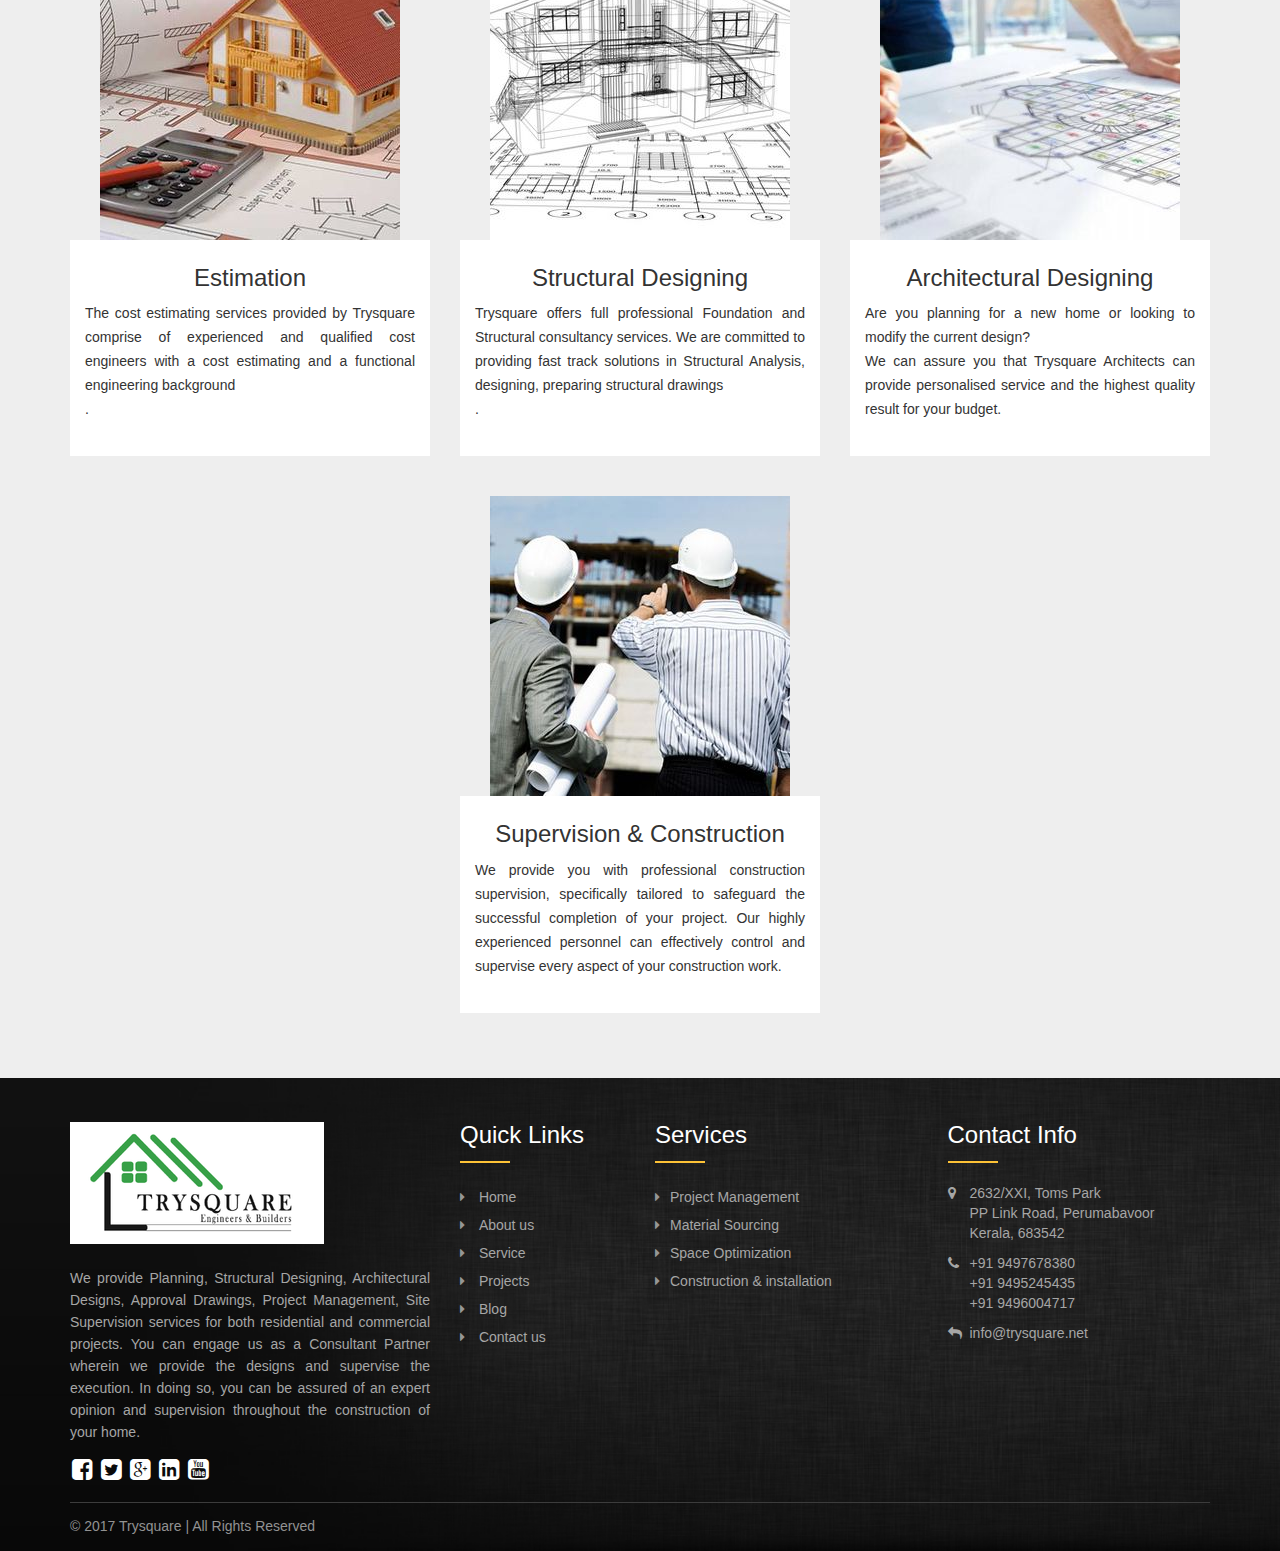
==== commit f9a27546: "services updated" ====
--- a/index.html
+++ b/index.html
@@ -1,12 +1,10 @@
 <!DOCTYPE html>
 <html lang="en">
 
-<!-- Mirrored from hassandesigns.top/html/construction/index.html by HTTrack Website Copier/3.x [XR&CO'2014], Thu, 28 Sep 2017 07:53:55 GMT -->
 <head>
 <meta charset="utf-8">
 <meta http-equiv="X-UA-Compatible" content="IE=edge">
 <meta name="viewport" content="width=device-width, initial-scale=1">
-<!-- The above 3 meta tags *must* come first in the head; any other head content must come *after* these tags -->
 <title>Trysquare</title>
 
 <!-- Fav Icon -->
@@ -92,7 +90,7 @@
         is stylish yet strong, functional yet elegant, quick to <br/> construct but to last a lifetime. We at Trysquare understand this perfectly. <br/>We know that you are not building a house but giving life to your home.</div>
       </li>
       <li data-slotamount="7" data-transition="3dcurtain-vertical" data-masterspeed="1000" data-saveperformance="on"> <img alt="" src="images/dummy.png" data-lazyload="images/banner2.jpg">
-        <div class="caption lfl large-title tp-resizeme slidertext1" data-x="center" data-y="210" data-speed=3600" data-start="2200"><span>Construction</span></div>
+        <div class="caption lfl large-title tp-resizeme slidertext1" data-x="center" data-y="210" data-speed="3600" data-start="2200"><span>Construction</span> </div>
         <div class="caption lfb large-title tp-resizeme slidertext4" data-x="center" data-y="310" data-speed="300" data-start="2800">Lorem Ipsum is simply dummy text of the printing and typesetting<br>
           industry industry's standard dummy text.</div>
         <div class="caption lfl large-title tp-resizeme slidertext3" data-x="center" data-y="350" data-speed="300" data-start="3500"><a href="#">Contact Us</a></div>
@@ -100,43 +98,26 @@
     </ul>
   </div>
 </div>
-<!-- Revolution slider end -->
-
-<!--Quote Start-->
-<div class="quote-wrap">
-  <div class="container">
-    <!--Row Start-->
-    <div class="row">
-      <div class="col-md-9">
-        <h2>Looking for a quality constructor for your next project?</h2>
-      </div>
-      <div class="col-md-3">
-        <div class="quote-btn"><a href="qoute.html">get a Quote</a></div>
-      </div>
-    </div>
-    <!--Row End-->
-  </div>
-</div>
-<!--Quote End-->
+
 
 <!--About start-->
 <div class="about-wrap">
   <div class="container">
     <div class="row">
       <div class="col-md-7">
-        <h1>About <span>Our Company</span></h1>
-        <div class="aboutTxt">Curabitur congue egestas dapibus.</div>
+        <h1>Why  <span>Choose Us</span></h1>
+      <!--  <div class="aboutTxt">Curabitur congue egestas dapibus.</div> -->
         <p align="justify">Building a home has become a cumbersome task as it involves planning the entire project correctly, designing it the right way, getting the approvals from the right authorities and finding the right people for executing the construction. With a team that consists of highly qualified Structural Engineers, successful architects, and experienced project management professionals, Trysquare helps you achieve the best outcome in each of these stages.  We build homes of the highest quality and are committed to delivering nothing but the best to each one of our clients. With Trysquare, you can be sure of three things: quality of designs, quality of materials & quality of workmanship.
 We also undertake structural designing of steel and concrete structures. In doing so we provide you with the perfect designs for your industrial buildings, multistoried RCC buildings. We are committed to provide you efficient designs that are stable, safe and durable.
 </p>
         <ul class="about-service">
-          <li>Lorem ipsum dolor sit amet consectetur</li>
-          <li>Lorem ipsum dolor sit amet consectetur</li>
-          <li>Ut sit amet nisl sed ante vulputate</li>
-          <li>Ut sit amet nisl sed ante vulputate</li>
+          <li>Estimation</li>
+          <li>Structural Designing</li>
+          <li>Architectural Designing</li>
+          <li>Supervision & Construction</li>
           <div class="clearfix"></div>
         </ul>
-        <div class="readmore"><a href="#">Read More</a></div>
+    <!--    <div class="readmore"><a href="#">Read More</a></div> -->
       </div>
       <div class="col-md-5">
         <div class="about-image"><img src="images/structureplans.jpg"></div>
@@ -150,323 +131,68 @@
 <!--service start-->
 <div class="service-wrap">
   <div class="container">
-    <h1>Our <span>Service</span></h1>
+    <h1>Our <span>Services</span></h1>
     <ul class="row serviceList">
       <li class="col-md-4 col-sm-6">
-        <div class="service-image"><img src="images/feature-image-1.jpg">
-          <div class="hoverlink">
-            <div class="icon"><a href="#"><i class="fa fa-link" aria-hidden="true"></i></a></div>
-          </div>
-        </div>
-        <div class="service-details">
-          <h3><a href="#">Donec justo sapien</a></h3>
-          <p>Lorem ipsum dolor sit amet, consectetur adipiscing elit. Nullam eu faucibus magna. Fusce et odio nec tellus egestas volutpat.</p>
-          <div class="readmore"><a href="#">Read More</a></div>
+        <div class="service-image"><img src="images/services/estimation.jpeg">
+          <div class="hoverlink">
+          
+          </div>
+        </div>
+        <div class="service-details">
+          <h3> Estimation</h3>
+          <p align="justify"> The cost estimating services provided by Trysquare comprise of experienced and qualified cost engineers with a cost estimating and a functional engineering background      <br/>.</p>
+          
         </div>
       </li>
       <li class="col-md-4 col-sm-6">
-        <div class="service-image"><img src="images/feature-image-2.jpg">
-          <div class="hoverlink">
-            <div class="icon"><a href="#"><i class="fa fa-link" aria-hidden="true"></i></a></div>
-          </div>
-        </div>
-        <div class="service-details">
-          <h3><a href="#">Donec justo sapien</a></h3>
-          <p>Lorem ipsum dolor sit amet, consectetur adipiscing elit. Nullam eu faucibus magna. Fusce et odio nec tellus egestas volutpat.</p>
-          <div class="readmore"><a href="#">Read More</a></div>
+        <div class="service-image"><img src="images/services/struct2.jpeg">
+          <div class="hoverlink">
+      
+          </div>
+        </div>
+        <div class="service-details">
+          <h3>Structural Designing</h3>
+          <p align="justify">Trysquare offers full professional Foundation and Structural consultancy services. We are committed to providing fast track solutions in Structural Analysis, designing, preparing structural drawings    <br/>.</p>
+       
         </div>
       </li>
       <li class="col-md-4 col-sm-6">
-        <div class="service-image"><img src="images/feature-image-3.jpg">
-          <div class="hoverlink">
-            <div class="icon"><a href="#"><i class="fa fa-link" aria-hidden="true"></i></a></div>
-          </div>
-        </div>
-        <div class="service-details">
-          <h3><a href="#">Donec justo sapien</a></h3>
-          <p>Lorem ipsum dolor sit amet, consectetur adipiscing elit. Nullam eu faucibus magna. Fusce et odio nec tellus egestas volutpat.</p>
-          <div class="readmore"><a href="#">Read More</a></div>
+        <div class="service-image"><img src="images/services/arch.jpeg">
+          <div class="hoverlink">
+        
+          </div>
+        </div>
+        <div class="service-details">
+          <h3>Architectural Designing</h3>
+          <p align="justify">Are you planning for a new home or looking to modify the current design?<br/> We can assure you that Trysquare Architects can provide personalised service and the highest quality result for your budget. </p>
         </div>
       </li>
     </ul>
+    <ul class="row serviceList">
+          <li class="col-md-4 col-sm-6">
+          </li>
+     <li class="col-md-4 col-sm-6">
+        <div class="service-image"><img src="images/services/supervision1.jpeg">
+          <div class="hoverlink">
+        
+          </div>
+        </div>
+        <div class="service-details">
+          <h3>Supervision & Construction</h3>
+          <p align="justify">We provide you with professional construction supervision, specifically tailored to safeguard the successful completion of your project. Our highly experienced personnel can effectively control and supervise every aspect of your construction work. </p>
+        </div>
+      </li>
+    </ul>
   </div>
 </div>
 <!--service end-->
 
-<!--porfolio start-->
-<div class="porfolio-wrap">
-  <div class="container">
-    <h1>Latest <span>Project</span></h1>
-    <ul class="row portfolio-service">
-      <li class="col-md-3 col-sm-6">
-        <div class="project-image"><img src="images/portfolio.jpg">
-          <div class="portfolio-overley">
-            <div class="content">
-              <h3><a href="#">Interior Design</a></h3>
-              <div class="portfolio-tags"> <span>Builder</span>, <span>Repairman</span> </div>
-            </div>
-          </div>
-        </div>
-      </li>
-      <li class="col-md-3 col-sm-6">
-        <div class="project-image"><img src="images/portfolio2.jpg">
-          <div class="portfolio-overley">
-            <div class="content">
-              <h3><a href="#">Home</a></h3>
-              <div class="portfolio-tags"> <span>Builder</span>, <span>Repairman</span> </div>
-            </div>
-          </div>
-        </div>
-      </li>
-      <li class="col-md-3 col-sm-6">
-        <div class="project-image"><img src="images/portfolio3.jpg">
-          <div class="portfolio-overley">
-            <div class="content">
-              <h3><a href="#">Green House</a></h3>
-              <div class="portfolio-tags"> <span>Builder</span>, <span>Repairman</span> </div>
-            </div>
-          </div>
-        </div>
-      </li>
-      <li class="col-md-3 col-sm-6">
-        <div class="project-image"><img src="images/portfolio4.jpg">
-          <div class="portfolio-overley">
-            <div class="content">
-              <h3><a href="#">Home</a></h3>
-              <div class="portfolio-tags"> <span>Builder</span>, <span>Repairman</span> </div>
-            </div>
-          </div>
-        </div>
-      </li>
-      <li class="col-md-3 col-sm-6">
-        <div class="project-image"><img src="images/portfolio5.jpg">
-          <div class="portfolio-overley">
-            <div class="content">
-              <h3><a href="#">Interior Design</a></h3>
-              <div class="portfolio-tags"> <span>Builder</span>, <span>Repairman</span> </div>
-            </div>
-          </div>
-        </div>
-      </li>
-      <li class="col-md-3 col-sm-6">
-        <div class="project-image"><img src="images/portfolio6.jpg">
-          <div class="portfolio-overley">
-            <div class="content">
-              <h3><a href="#">Home</a></h3>
-              <div class="portfolio-tags"> <span>Builder</span>, <span>Repairman</span> </div>
-            </div>
-          </div>
-        </div>
-      </li>
-      <li class="col-md-3 col-sm-6">
-        <div class="project-image"><img src="images/portfolio7.jpg">
-          <div class="portfolio-overley">
-            <div class="content">
-              <h3><a href="#">Home</a></h3>
-              <div class="portfolio-tags"> <span>Builder</span>, <span>Repairman</span> </div>
-            </div>
-          </div>
-        </div>
-      </li>
-      <li class="col-md-3 col-sm-6">
-        <div class="project-image"><img src="images/portfolio8.jpg">
-          <div class="portfolio-overley">
-            <div class="content">
-              <h3><a href="#">Home</a></h3>
-              <div class="portfolio-tags"> <span>Builder</span>, <span>Repairman</span> </div>
-            </div>
-          </div>
-        </div>
-      </li>
-      <li class="col-md-3 col-sm-6">
-        <div class="project-image"><img src="images/portfolio9.jpg">
-          <div class="portfolio-overley">
-            <div class="content">
-              <h3><a href="#">Home</a></h3>
-              <div class="portfolio-tags"> <span>Builder</span>, <span>Repairman</span> </div>
-            </div>
-          </div>
-        </div>
-      </li>
-      <li class="col-md-3 col-sm-6">
-        <div class="project-image"><img src="images/portfolio10.jpg">
-          <div class="portfolio-overley">
-            <div class="content">
-              <h3><a href="#">Interior Design</a></h3>
-              <div class="portfolio-tags"> <span>Builder</span>, <span>Repairman</span> </div>
-            </div>
-          </div>
-        </div>
-      </li>
-      <li class="col-md-3 col-sm-6">
-        <div class="project-image"><img src="images/portfolio11.jpg">
-          <div class="portfolio-overley">
-            <div class="content">
-              <h3><a href="#">Home</a></h3>
-              <div class="portfolio-tags"> <span>Builder</span>, <span>Repairman</span> </div>
-            </div>
-          </div>
-        </div>
-      </li>
-      <li class="col-md-3 col-sm-6">
-        <div class="project-image"><img src="images/portfolio12.jpg">
-          <div class="portfolio-overley">
-            <div class="content">
-              <h3><a href="#">Home</a></h3>
-              <div class="portfolio-tags"> <span>Builder</span>, <span>Repairman</span> </div>
-            </div>
-          </div>
-        </div>
-      </li>
-    </ul>
-  </div>
-</div>
-<!--porfolio end-->
-
-<!--Testimonials start-->
-<div class="testimonials-wrap">
-  <div class="container">
-    <div class="heading-wrap">
-      <h1>Testimonials</h1>
-    </div>
-    <ul class="owl-carousel testimonials">
-      <li class="item">
-        <div class="testi-info">
-          <p>Lorem ipsum dolor sit amet, consectetur adipiscing elit. Duis quis augue ultricies, molestie nisl mollis, efficitur velit. Nunc urna ligula, malesuada nec condimentum eu, tincidunt sit amet purus.</p>
-          <div class="name">John Doe <span>Lorem Ispum</span></div>
-          <div class="client-image"><img src="images/client.jpg"></div>
-        </div>
-      </li>
-      <li class="item">
-        <div class="testi-info">
-          <p>Lorem ipsum dolor sit amet, consectetur adipiscing elit. Duis quis augue ultricies, molestie nisl mollis, efficitur velit. Nunc urna ligula, malesuada nec condimentum eu, tincidunt sit amet purus.</p>
-          <div class="name">John Doe <span>Lorem Ispum</span></div>
-          <div class="client-image"><img src="images/client2.jpg"></div>
-        </div>
-      </li>
-      <li class="item">
-        <div class="testi-info">
-          <p>Lorem ipsum dolor sit amet, consectetur adipiscing elit. Duis quis augue ultricies, molestie nisl mollis, efficitur velit. Nunc urna ligula, malesuada nec condimentum eu, tincidunt sit amet purus.</p>
-          <div class="name">John Doe <span>Lorem Ispum</span></div>
-          <div class="client-image"><img src="images/client.jpg"></div>
-        </div>
-      </li>
-      <li class="item">
-        <div class="testi-info">
-          <p>Lorem ipsum dolor sit amet, consectetur adipiscing elit. Duis quis augue ultricies, molestie nisl mollis, efficitur velit. Nunc urna ligula, malesuada nec condimentum eu, tincidunt sit amet purus.</p>
-          <div class="name">John Doe <span>Lorem Ispum</span></div>
-          <div class="client-image"><img src="images/client2.jpg"></div>
-        </div>
-      </li>
-      <li class="item">
-        <div class="testi-info">
-          <p>Lorem ipsum dolor sit amet, consectetur adipiscing elit. Duis quis augue ultricies, molestie nisl mollis, efficitur velit. Nunc urna ligula, malesuada nec condimentum eu, tincidunt sit amet purus.</p>
-          <div class="name">John Doe <span>Lorem Ispum</span></div>
-          <div class="client-image"><img src="images/client.jpg"></div>
-        </div>
-      </li>
-      <li class="item">
-        <div class="testi-info">
-          <p>Lorem ipsum dolor sit amet, consectetur adipiscing elit. Duis quis augue ultricies, molestie nisl mollis, efficitur velit. Nunc urna ligula, malesuada nec condimentum eu, tincidunt sit amet purus.</p>
-          <div class="name">John Doe <span>Lorem Ispum</span></div>
-          <div class="client-image"><img src="images/client2.jpg"></div>
-        </div>
-      </li>
-    </ul>
-  </div>
-</div>
-<!--Testimonials end-->
-
-<!--Team Start-->
-<div class="team_wrap">
-  <div class="container">
-    <h1>OUR <span>EXPERTS</span></h1>
-    <p>Aenean commodo ligula eget dolor. Aenean massa. Lorem ipsum dolor sit amet, consec <br>
-      tetuer adipis elit, aliquam eget nibh etlibura.</p>
-    <div class="row">
-      <div class="col-md-3 col-sm-6">
-        <div class="team">
-          <div class="team-image"> <img src="images/team01.png">
-            <div class="team-info">
-              <h5><a href="#">STEVE JOBS</a></h5>
-              <span>Supervisor</span>
-              <ul class="experts">
-                <li><a href="#"><i class="fa fa-facebook"></i></a></li>
-                <li><a href="#"><i class="fa fa-twitter"></i></a></li>
-                <li><a href="#"><i class="fa fa-google-plus"></i></a></li>
-                <li><a href="#"><i class="fa fa-linkedin"></i></a></li>
-              </ul>
-            </div>
-          </div>
-        </div>
-      </div>
-      <div class="col-md-3 col-sm-6">
-        <div class="team">
-          <div class="team-image"> <img src="images/team02.png">
-            <div class="team-info">
-              <h5><a href="#">Alex Cameron</a></h5>
-              <span>Supervisor</span>
-              <ul class="experts">
-                <li><a href="#"><i class="fa fa-facebook"></i></a></li>
-                <li><a href="#"><i class="fa fa-twitter"></i></a></li>
-                <li><a href="#"><i class="fa fa-google-plus"></i></a></li>
-                <li><a href="#"><i class="fa fa-linkedin"></i></a></li>
-              </ul>
-            </div>
-          </div>
-        </div>
-      </div>
-      <div class="col-md-3 col-sm-6">
-        <div class="team">
-          <div class="team-image"> <img src="images/team03.png">
-            <div class="team-info">
-              <h5><a href="#">Jack Peterson</a></h5>
-              <span>Supervisor</span>
-              <ul class="experts">
-                <li><a href="#"><i class="fa fa-facebook"></i></a></li>
-                <li><a href="#"><i class="fa fa-twitter"></i></a></li>
-                <li><a href="#"><i class="fa fa-google-plus"></i></a></li>
-                <li><a href="#"><i class="fa fa-linkedin"></i></a></li>
-              </ul>
-            </div>
-          </div>
-        </div>
-      </div>
-      <div class="col-md-3 col-sm-6">
-        <div class="team">
-          <div class="team-image"> <img src="images/team04.png">
-            <div class="team-info">
-              <h5><a href="#">Adam Lewis</a></h5>
-              <span>Supervisor</span>
-              <ul class="experts">
-                <li><a href="#"><i class="fa fa-facebook"></i></a></li>
-                <li><a href="#"><i class="fa fa-twitter"></i></a></li>
-                <li><a href="#"><i class="fa fa-google-plus"></i></a></li>
-                <li><a href="#"><i class="fa fa-linkedin"></i></a></li>
-              </ul>
-            </div>
-          </div>
-        </div>
-      </div>
-    </div>
-  </div>
-</div>
-<!--Team end-->
-
-<!--Newsletter start-->
-<div class="ct_newsletter_wrap">
-  <div class="container">
-    <div class="newletter_des">
-      <h5>Subscribe Our Weekly Newsletter</h5>
-      <form action="http://hassandesigns.top/html/construction/register.html">
-        <label class="fa fa-envelope-o"></label>
-        <input type="text" placeholder="Enter Your Email" class="form-control">
-        <button>Signup</button>
-      </form>
-    </div>
-  </div>
-</div>
-<!--Newsletter end-->
+
+
+
+
+
 
 <!--Footer start-->
 <div class="footer-wrap">
@@ -474,7 +200,7 @@
     <div class="row">
       <div class="col-md-4 col-sm-12 col-xs-12">
         <div class="footer-logo"><img src="images/footer-logo.png"></div>
-        <p>Lorem ipsum dolor sit amet, consectetur adipiscing elit. Mauris aliquam neque eget ipsum porta, sed convallis odio convallis... <a href="#">Read More</a> </p>
+        <p align="justify">We provide Planning, Structural Designing, Architectural Designs, Approval Drawings, Project Management, Site Supervision services for both residential and commercial projects. You can engage us as a Consultant Partner wherein we provide the designs and supervise the execution. In doing so, you can be assured of an expert opinion and supervision throughout the construction of your home.  </p>
         <div class="social"> <a href="#." target="_blank"> <i class="fa fa-facebook-square" aria-hidden="true"></i></a> <a href="#." target="_blank"><i class="fa fa-twitter-square" aria-hidden="true"></i></a> <a href="#." target="_blank"><i class="fa fa-google-plus-square" aria-hidden="true"></i></a> <a href="#." target="_blank"><i class="fa fa-linkedin-square" aria-hidden="true"></i></a> <a href="#." target="_blank"><i class="fa fa-youtube-square" aria-hidden="true"></i></a> </div>
       </div>
       <div class="col-md-2 col-sm-4 col-xs-12">
@@ -499,23 +225,24 @@
       </div>
       <div class="col-md-3 col-sm-4 col-xs-12">
         <h3>Contact Info</h3>
-        <div class="footer-address">1234 Lorem Road, ISpum A Kennesaw, GA 1234</div>
-        <div class="call-us"> <a href="#">(777) 123-4567</a></div>
-        <div class="fax"> <a href="#">(777) 132-4567</a></div>
+        <div class="footer-address">2632/XXI, Toms Park <br/>PP Link Road, Perumabavoor<br/>Kerala, 683542
+</div>
+        <div class="call-us"> <a href="#">+91 9497678380<br/>+91 9495245435<br/>+91 9496004717</a></div>
+        <div class="mail-us"><a href="#">info@trysquare.net </a></div>
       </div>
     </div>
     <div class="footerWrp">
       <div class="row">
-        <div class="col-md-6 col-sm-7">
-          <div class="copyright">© 2017 company name here | All Rights Reserved</div>
-        </div>
-        <div class="col-md-6 col-sm-5">
+        <div  class="col-md-6 col-sm-6">
+          <div class="copyright">© 2017 Trysquare | All Rights Reserved</div>
+        </div>
+      <!--  <div class="col-md-6 col-sm-5">
           <ul class="foot footer-links">
             <li><a href="#">Sitemap</a></li>
             <li><a href="#">Privacy Policy</a></li>
             <li><a href="#">Support</a></li>
           </ul>
-        </div>
+        </div> -->
       </div>
     </div>
   </div>
@@ -536,5 +263,4 @@
 <script type="text/javascript" src="js/script.js"></script>
 </body>
 
-<!-- Mirrored from hassandesigns.top/html/construction/index.html by HTTrack Website Copier/3.x [XR&CO'2014], Thu, 28 Sep 2017 07:53:55 GMT -->
 </html>
--- a/css/style.css
+++ b/css/style.css
@@ -465,6 +465,9 @@
 .call-us{margin-top:10px; position:relative; padding-left:22px;}
 .call-us a{color:#a6a6a6; font-size:14px;}
 .call-us:before{content: "\f095"; font-family: 'FontAwesome'; font-size:14px; color:#a6a6a6; position:absolute; top:0; left:0; font-weight:400;}
+.mail-us{margin-top:10px; position:relative; padding-left:22px;}
+.mail-us a{color:#a6a6a6; font-size:14px;}
+.mail-us:before{content: "\f112"; font-family: 'FontAwesome'; font-size:14px; color:#a6a6a6; position:absolute; top:0; left:0; font-weight:400;}
 .fax{margin-top:10px; position:relative; padding-left:22px;}
 .fax a{color:#a6a6a6; font-size:14px;}
 .fax:before{content: "\f1ac"; font-family: 'FontAwesome'; font-size:14px; color:#a6a6a6; position:absolute; top:0; left:0; font-weight:400;}
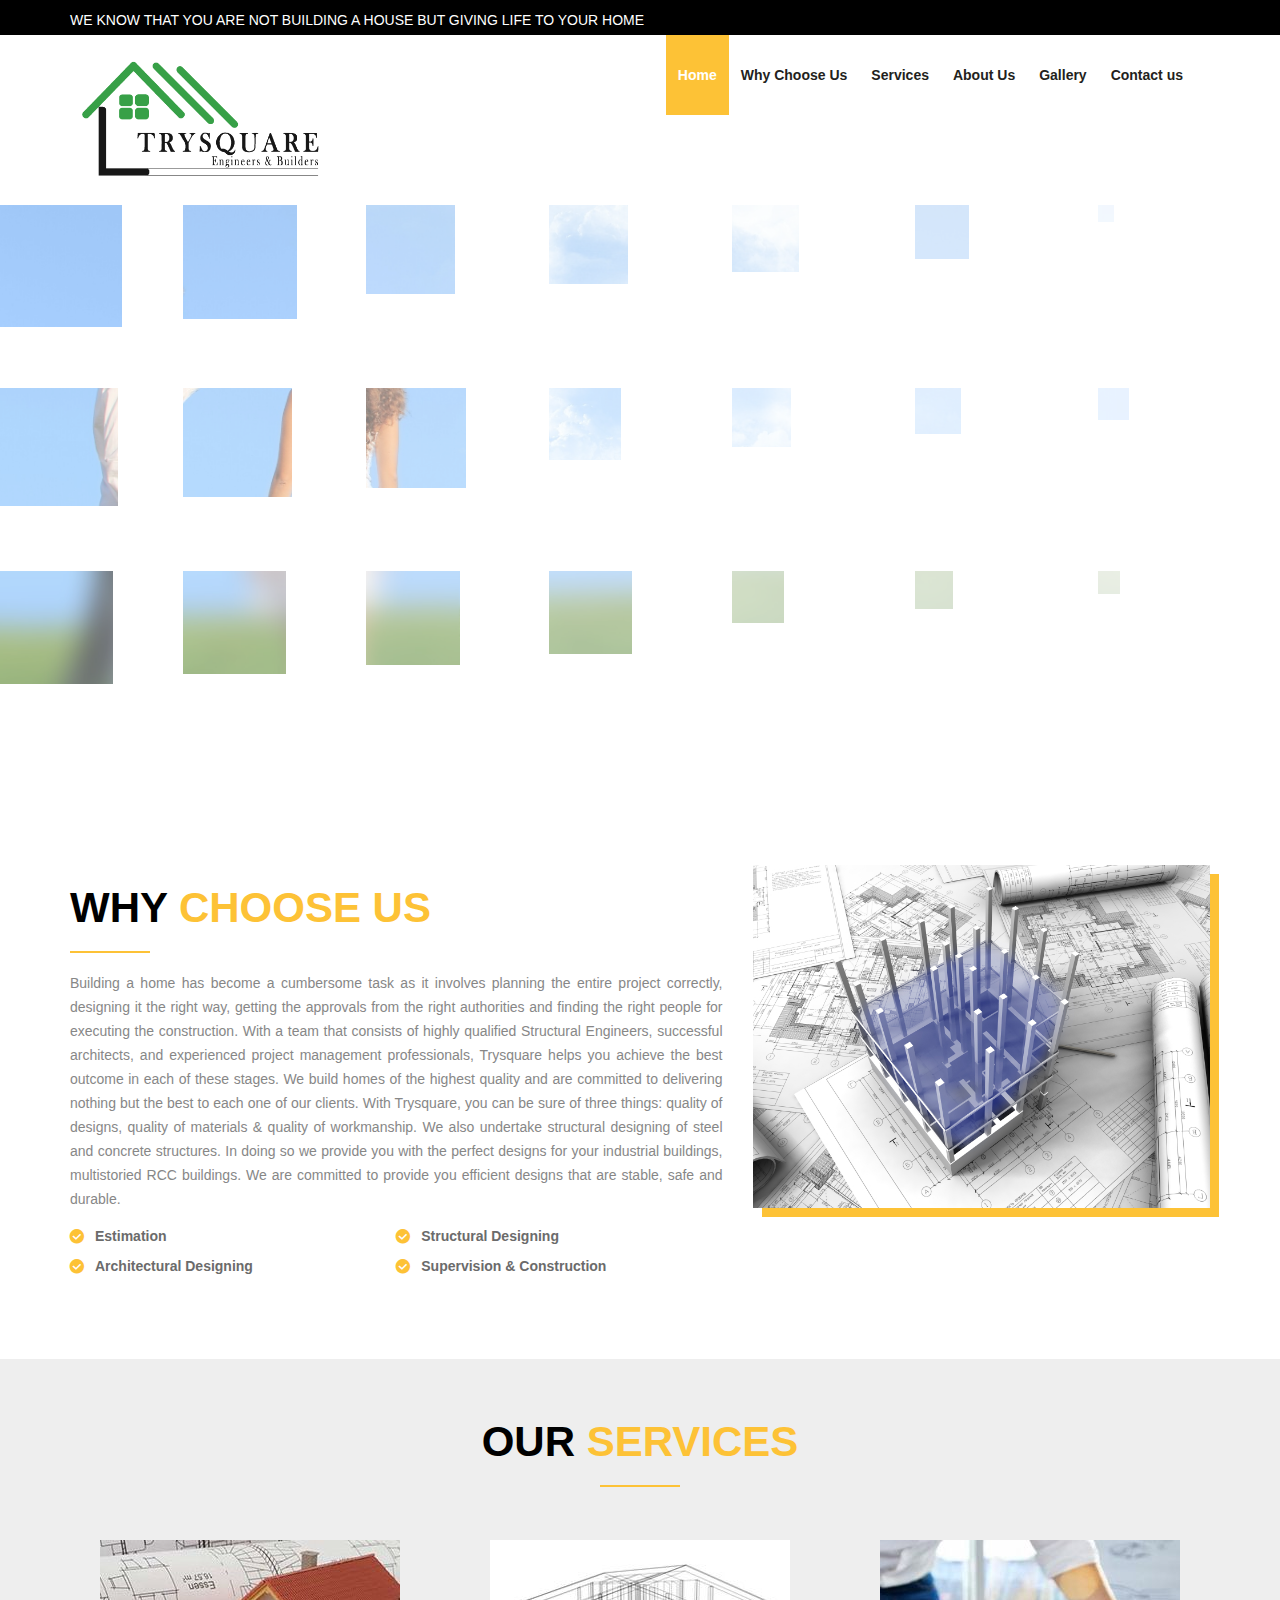
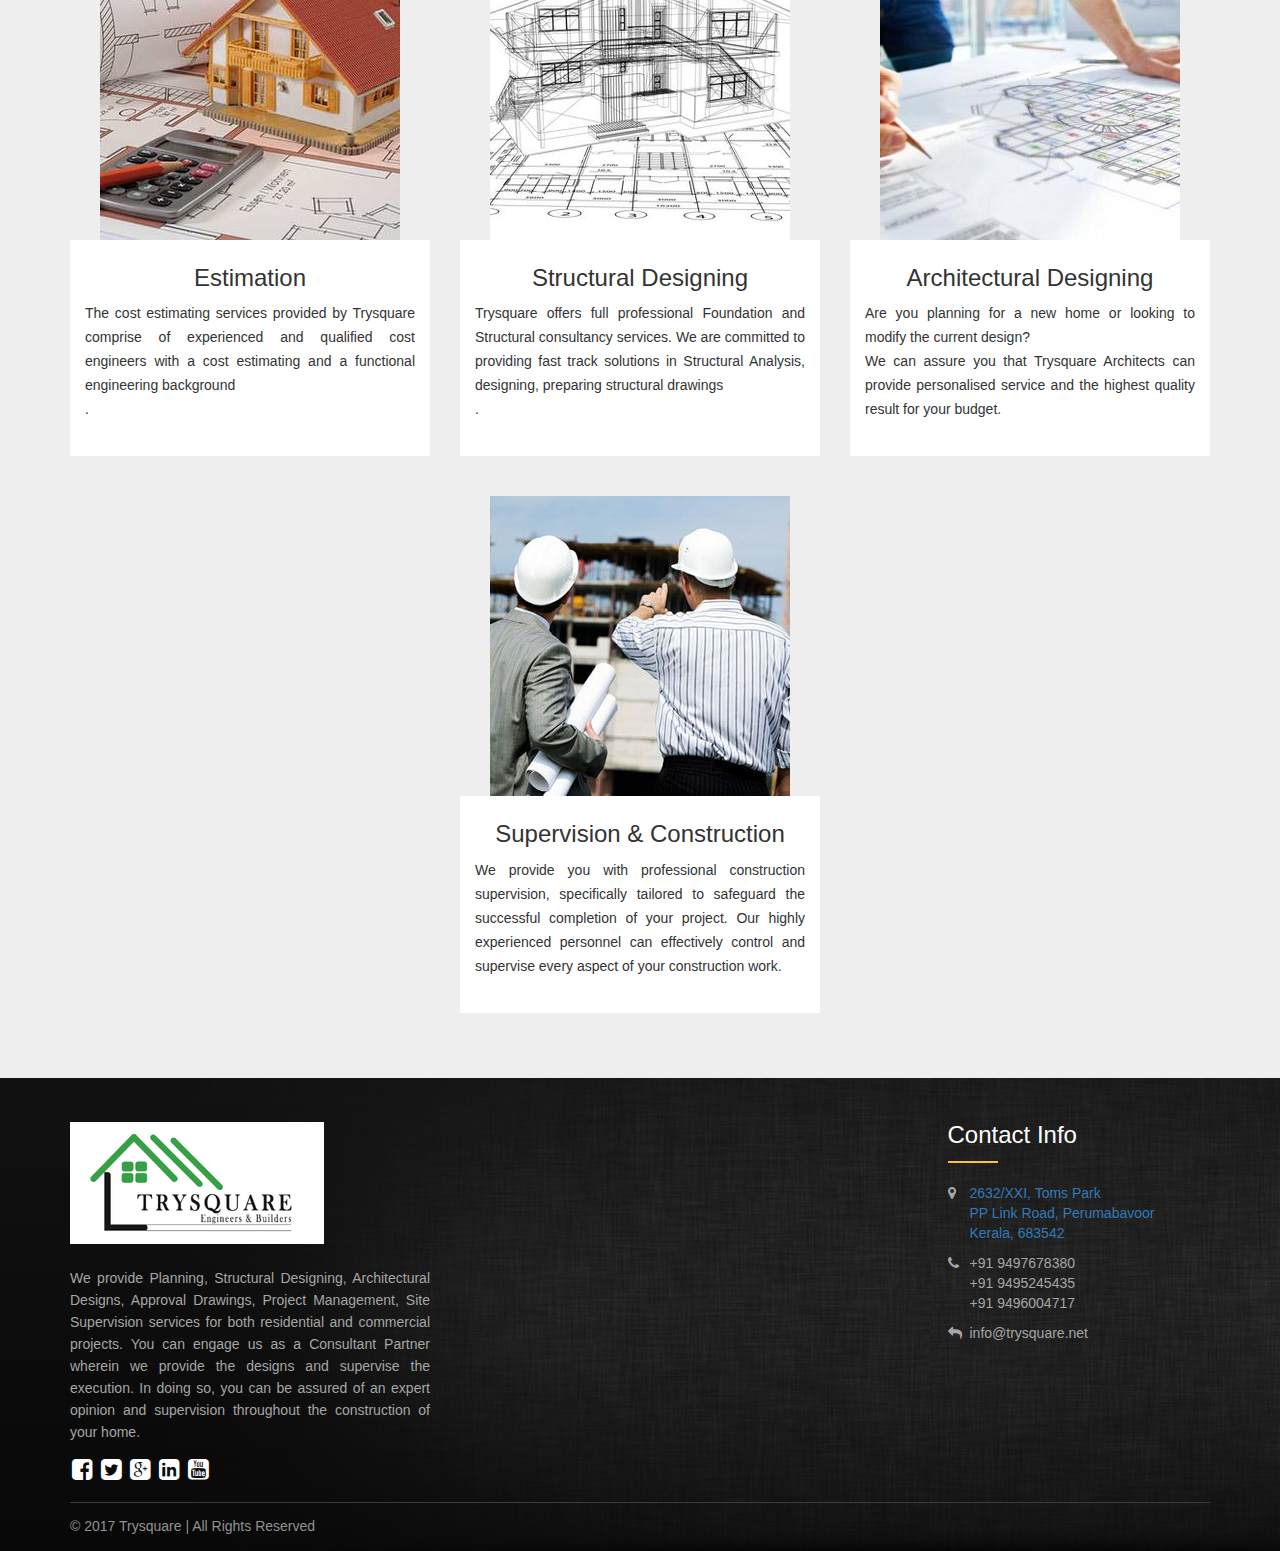
==== commit efccc7f2: "footer updation" ====
--- a/index.html
+++ b/index.html
@@ -61,9 +61,8 @@
             <div class="navbar-collapse collapse">
               <ul class="nav navbar-nav">
                 <li > <a href="index.html" class="active"> Home </a></li>
-                <li> <a href="services.html"> Services</a></li>
-                  <li> <a href="projects.html"> Projects </a></li>
-                  <li> <a href="our-team.html"> Our Team </a></li>
+               <li> <a class="smoothscroll" href="#choose"> Why Choose Us</a></li>
+                <li> <a class="smoothscroll" href="#services"> Services</a></li>
                   <li> <a href="about-us.html"> About Us </a></li>
                   <li> <a href="gallery.html"> Gallery </a></li>
                   <li> <a href="contact-us.html"> Contact us </a></li>
@@ -101,6 +100,7 @@
 
 
 <!--About start-->
+ <section id="choose">
 <div class="about-wrap">
   <div class="container">
     <div class="row">
@@ -125,9 +125,9 @@
     </div>
   </div>
 </div>
-
+ </section> 
 <!--About start-->
-
+<section id="services">
 <!--service start-->
 <div class="service-wrap">
   <div class="container">
@@ -188,7 +188,7 @@
 </div>
 <!--service end-->
 
-
+</section> 
 
 
 
@@ -203,34 +203,22 @@
         <p align="justify">We provide Planning, Structural Designing, Architectural Designs, Approval Drawings, Project Management, Site Supervision services for both residential and commercial projects. You can engage us as a Consultant Partner wherein we provide the designs and supervise the execution. In doing so, you can be assured of an expert opinion and supervision throughout the construction of your home.  </p>
         <div class="social"> <a href="#." target="_blank"> <i class="fa fa-facebook-square" aria-hidden="true"></i></a> <a href="#." target="_blank"><i class="fa fa-twitter-square" aria-hidden="true"></i></a> <a href="#." target="_blank"><i class="fa fa-google-plus-square" aria-hidden="true"></i></a> <a href="#." target="_blank"><i class="fa fa-linkedin-square" aria-hidden="true"></i></a> <a href="#." target="_blank"><i class="fa fa-youtube-square" aria-hidden="true"></i></a> </div>
       </div>
-      <div class="col-md-2 col-sm-4 col-xs-12">
-        <h3>Quick Links</h3>
-        <ul class="footer-links">
-          <li> <a href="index-2.html"> Home </a></li>
-          <li> <a href="about-us.html"> About us</a></li>
-          <li> <a href="#"> Service</a></li>
-          <li> <a href="#"> Projects </a></li>
-          <li> <a href="#"> Blog </a></li>
-          <li> <a href="#"> Contact us </a></li>
-        </ul>
-      </div>
-      <div class="col-md-3 col-sm-4 col-xs-12">
-        <h3>Services</h3>
-        <ul class="footer-links">
-          <li><a href="#">Project Management</a></li>
-          <li><a href="#">Material Sourcing</a></li>
-          <li><a href="#">Space Optimization</a></li>
-          <li><a href="#">Construction &amp; installation </a></li>
-        </ul>
-      </div>
+   <div class="col-md-5 col-sm-6">
+   <iframe src="https://www.google.com/maps/embed?pb=!1m18!1m12!1m3!1d3927.819950762214!2d76.4742728147951!3d10.11381939277318!2m3!1f0!2f0!3f0!3m2!1i1024!2i768!4f13.1!3m3!1m2!1s0x3b07e28a60155555%3A0xc1c3902a83e4f7f7!2sTrysquare!5e0!3m2!1sen!2sin!4v1511637826399" width="350" height="350" frameborder="0" style="border:0" allowfullscreen></iframe>
+    </div>
       <div class="col-md-3 col-sm-4 col-xs-12">
         <h3>Contact Info</h3>
-        <div class="footer-address">2632/XXI, Toms Park <br/>PP Link Road, Perumabavoor<br/>Kerala, 683542
+        <div class="footer-address"><a target="_blank" href="https://www.google.co.in/maps/place/Tom's+Park,+Perumbavoor,+Kerala+683542/@10.1139347,76.474143,17z/data=!3m1!4b1!4m5!3m4!1s0x3b07e28a5e872c57:0x2e8414a9c3a69b0b!8m2!3d10.1138194!4d76.4764615?hl=en">
+        2632/XXI, Toms Park <br/>PP Link Road, Perumabavoor<br/>Kerala, 683542 </a>
 </div>
         <div class="call-us"> <a href="#">+91 9497678380<br/>+91 9495245435<br/>+91 9496004717</a></div>
-        <div class="mail-us"><a href="#">info@trysquare.net </a></div>
-      </div>
-    </div>
+        <div class="mail-us"><a target="_blank" href="https://mail.google.com/mail/?view=cm&fs=1&to=info@trysquare.net">info@trysquare.net </a></div>
+      </div>
+    </div>
+   
+  
+   
+
     <div class="footerWrp">
       <div class="row">
         <div  class="col-md-6 col-sm-6">
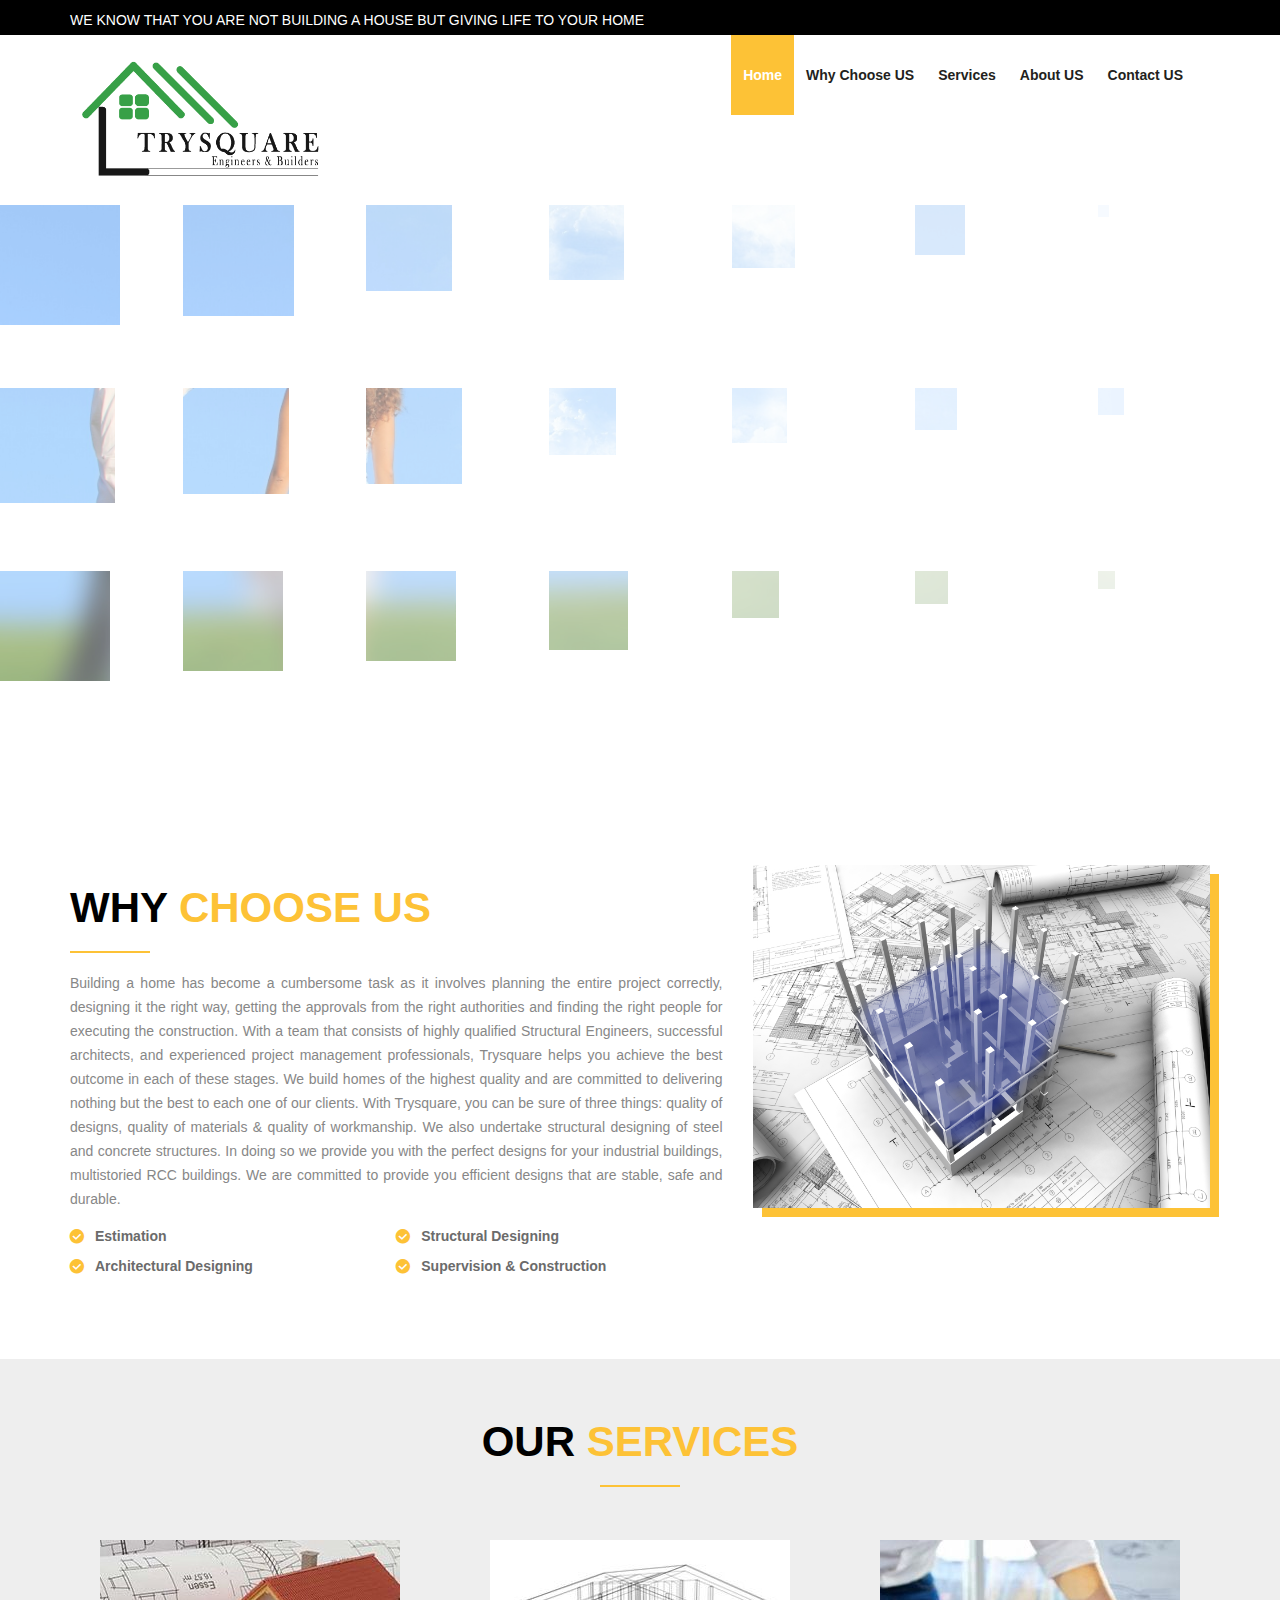
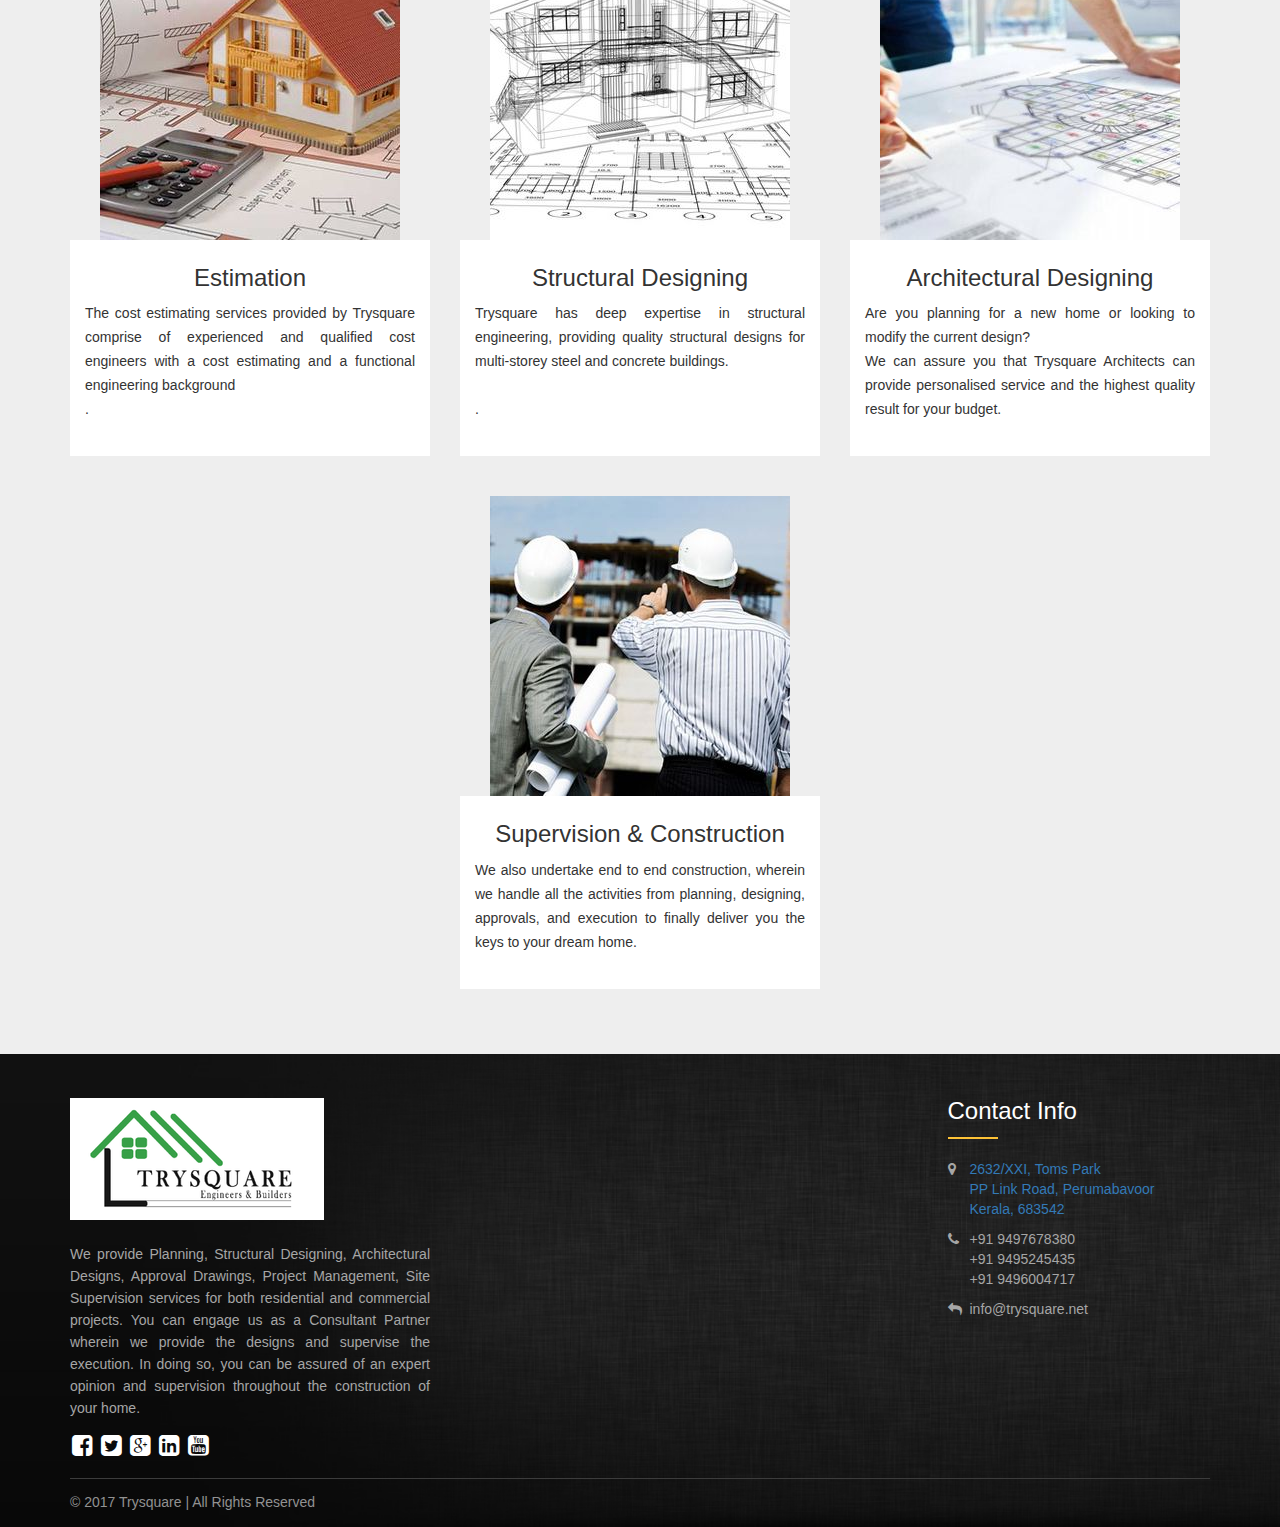
==== commit 6f644707: "nav changes" ====
--- a/index.html
+++ b/index.html
@@ -61,11 +61,10 @@
             <div class="navbar-collapse collapse">
               <ul class="nav navbar-nav">
                 <li > <a href="index.html" class="active"> Home </a></li>
-               <li> <a class="smoothscroll" href="#choose"> Why Choose Us</a></li>
+               <li> <a class="smoothscroll" href="#choose"> Why Choose US</a></li>
                 <li> <a class="smoothscroll" href="#services"> Services</a></li>
-                  <li> <a href="about-us.html"> About Us </a></li>
-                  <li> <a href="gallery.html"> Gallery </a></li>
-                  <li> <a href="contact-us.html"> Contact us </a></li>
+               <li> <a class="smoothscroll" href="#contact-us">About US</a></li>
+                  <li> <a class="smoothscroll" href="#contact-us"> Contact US</a></li>
               </ul>
             </div>
             <div class="clearfix"></div>
@@ -153,7 +152,7 @@
         </div>
         <div class="service-details">
           <h3>Structural Designing</h3>
-          <p align="justify">Trysquare offers full professional Foundation and Structural consultancy services. We are committed to providing fast track solutions in Structural Analysis, designing, preparing structural drawings    <br/>.</p>
+          <p align="justify"> Trysquare  has deep expertise in structural engineering, providing quality structural designs for multi-storey steel and concrete buildings. <br/>  <br/>.</p>
        
         </div>
       </li>
@@ -180,7 +179,8 @@
         </div>
         <div class="service-details">
           <h3>Supervision & Construction</h3>
-          <p align="justify">We provide you with professional construction supervision, specifically tailored to safeguard the successful completion of your project. Our highly experienced personnel can effectively control and supervise every aspect of your construction work. </p>
+          <p align="justify">We also undertake end to end construction, wherein we handle all the activities from planning, designing, approvals, and execution to finally deliver you the keys to your dream home. 
+ </p>
         </div>
       </li>
     </ul>
@@ -193,7 +193,7 @@
 
 
 
-
+<section id="contact-us">
 <!--Footer start-->
 <div class="footer-wrap">
   <div class="container">
@@ -208,7 +208,7 @@
     </div>
       <div class="col-md-3 col-sm-4 col-xs-12">
         <h3>Contact Info</h3>
-        <div class="footer-address"><a target="_blank" href="https://www.google.co.in/maps/place/Tom's+Park,+Perumbavoor,+Kerala+683542/@10.1139347,76.474143,17z/data=!3m1!4b1!4m5!3m4!1s0x3b07e28a5e872c57:0x2e8414a9c3a69b0b!8m2!3d10.1138194!4d76.4764615?hl=en">
+        <div class="footer-address"><a target="_blank" href="https://goo.gl/maps/SLBcRYEgGyu">
         2632/XXI, Toms Park <br/>PP Link Road, Perumabavoor<br/>Kerala, 683542 </a>
 </div>
         <div class="call-us"> <a href="#">+91 9497678380<br/>+91 9495245435<br/>+91 9496004717</a></div>
@@ -224,19 +224,12 @@
         <div  class="col-md-6 col-sm-6">
           <div class="copyright">© 2017 Trysquare | All Rights Reserved</div>
         </div>
-      <!--  <div class="col-md-6 col-sm-5">
-          <ul class="foot footer-links">
-            <li><a href="#">Sitemap</a></li>
-            <li><a href="#">Privacy Policy</a></li>
-            <li><a href="#">Support</a></li>
-          </ul>
-        </div> -->
       </div>
     </div>
   </div>
 </div>
 <!--Footer start-->
-
+</section>
 <!-- jQuery (necessary for Bootstrap's JavaScript plugins) -->
 <script src="js/jquery-2.1.4.min.js"></script>
 <!-- Include all compiled plugins (below), or include individual files as needed -->
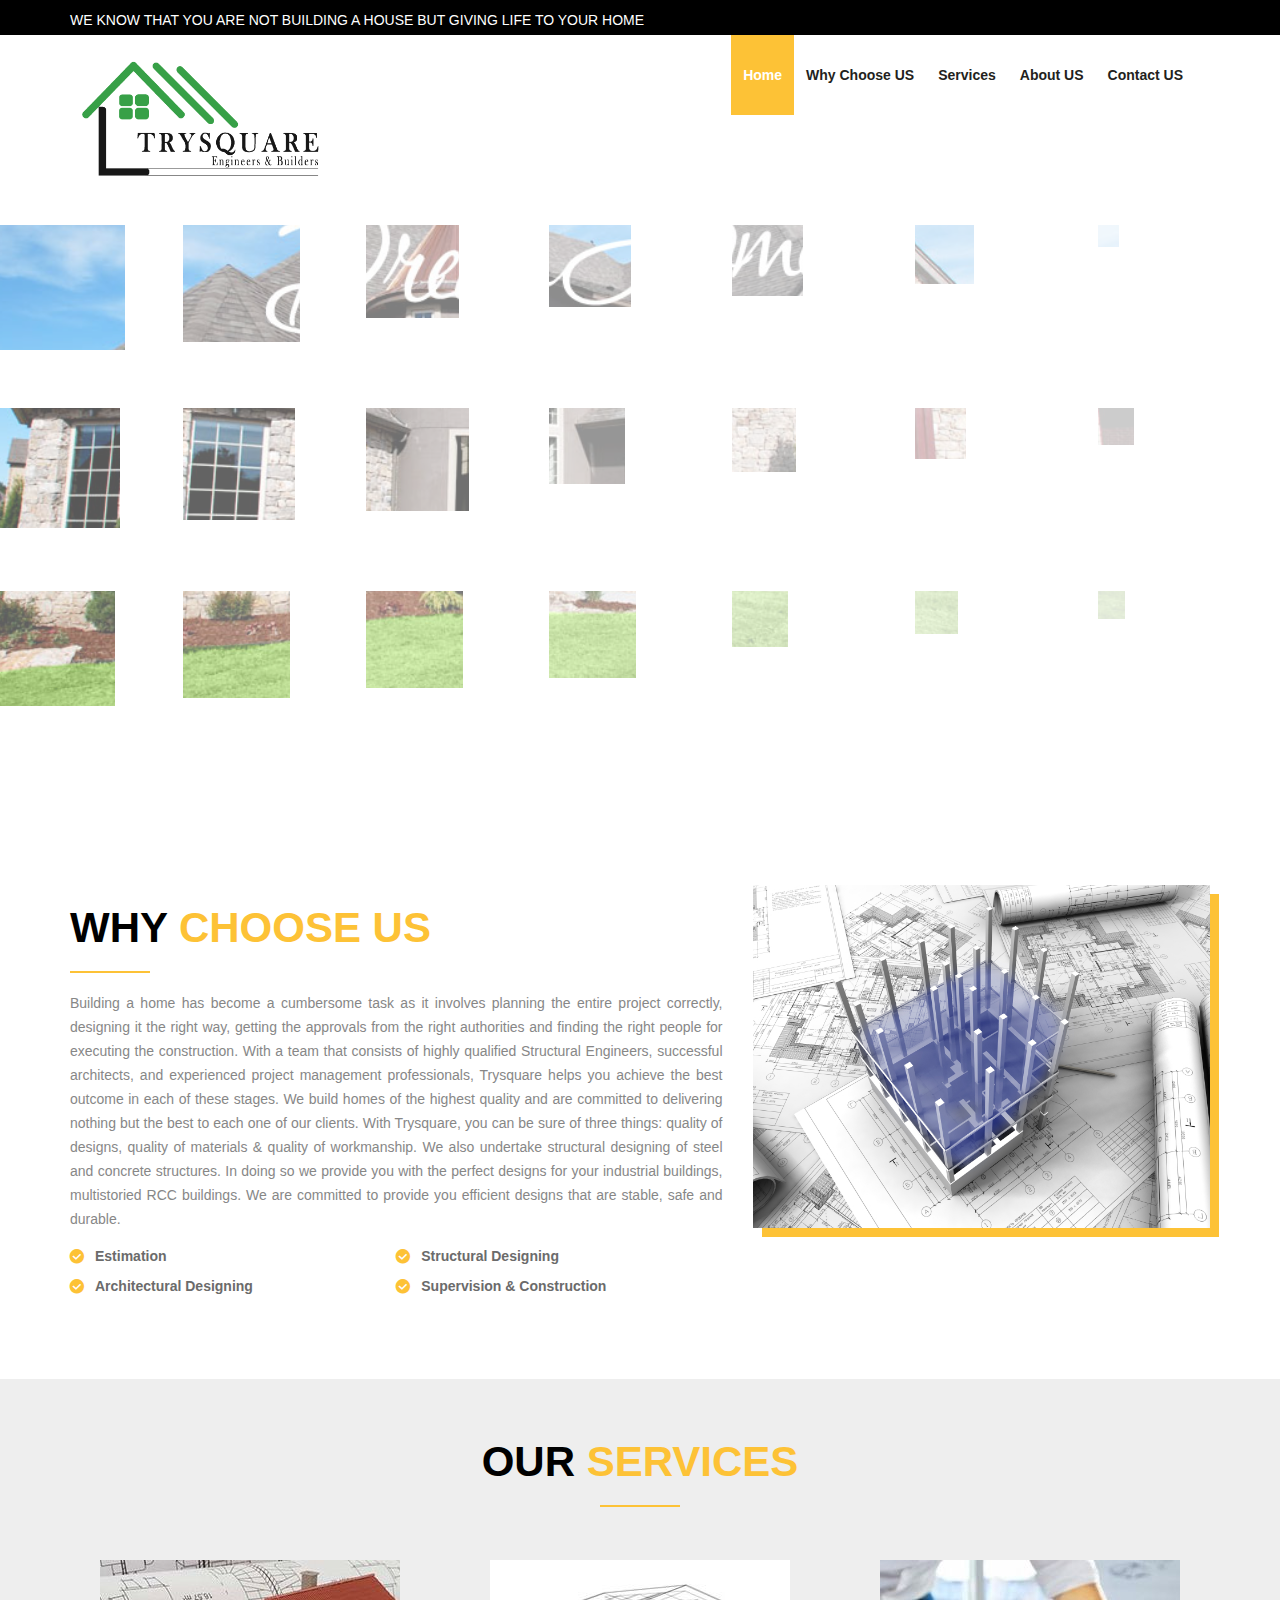
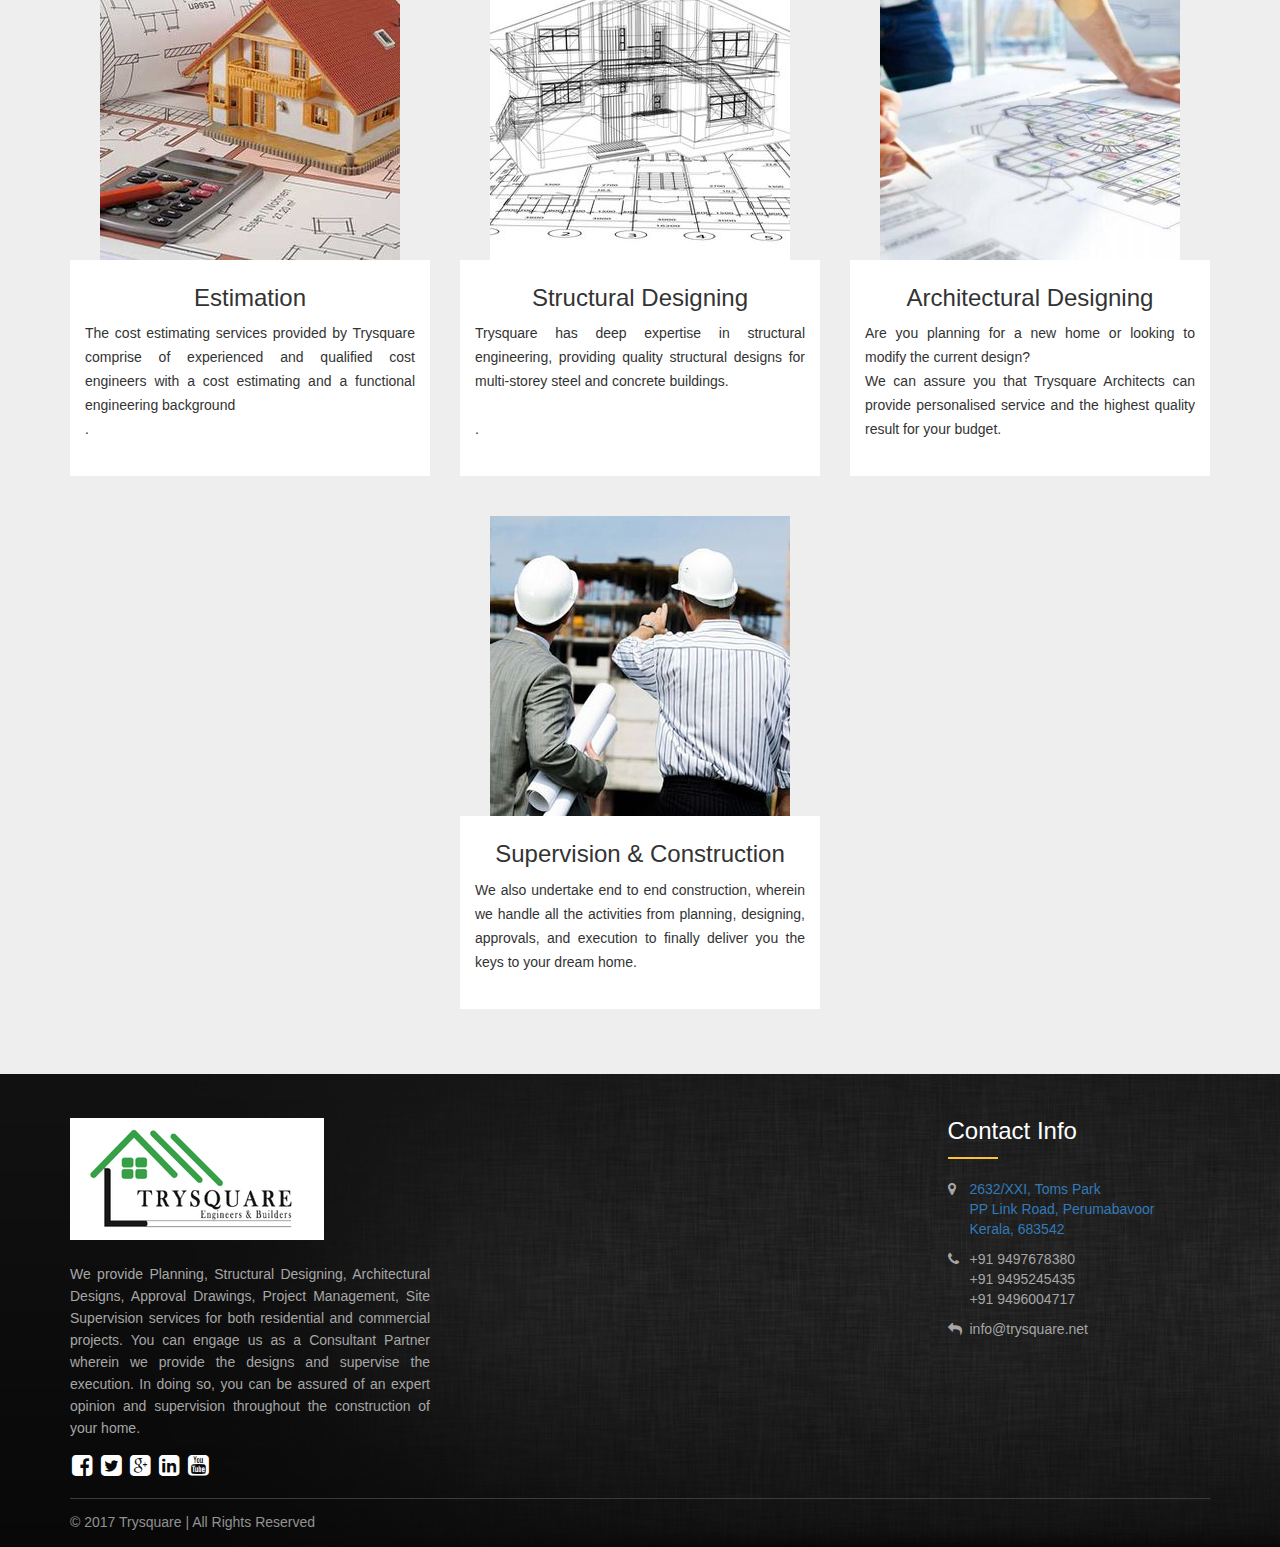
==== commit 5ce724f4: "front page changes" ====
--- a/index.html
+++ b/index.html
@@ -78,21 +78,16 @@
 
 <!-- Header end -->
 
+<img alt="" src="images/dummy.png" data-lazyload="images/letsbuild.jpg">
+
 <!-- Revolution slider start -->
 <div class="tp-banner-container sliderWraper">
   <div class="tp-banner" >
     <ul>
-      <li data-slotamount="7" data-transition="incude" data-masterspeed="1000" data-saveperformance="on"> <img alt="" src="images/dummy.png" data-lazyload="images/banner1.jpg">
-        <div class="caption lft large-title tp-resizeme slidertext1" data-x="400" data-y="210" data-speed="300" data-start="2200"><span>Your Dream Home</span></div>
-        <div class="caption lfb large-title tp-resizeme slidertext2" data-x="380" data-y="370" data-speed="300" data-start="2800">Building a home is a dream that everyone carries in their heart.A dream of a <br> beautiful house that
-        is stylish yet strong, functional yet elegant, quick to <br/> construct but to last a lifetime. We at Trysquare understand this perfectly. <br/>We know that you are not building a house but giving life to your home.</div>
-      </li>
-      <li data-slotamount="7" data-transition="3dcurtain-vertical" data-masterspeed="1000" data-saveperformance="on"> <img alt="" src="images/dummy.png" data-lazyload="images/banner2.jpg">
-        <div class="caption lfl large-title tp-resizeme slidertext1" data-x="center" data-y="210" data-speed="3600" data-start="2200"><span>Construction</span> </div>
-        <div class="caption lfb large-title tp-resizeme slidertext4" data-x="center" data-y="310" data-speed="300" data-start="2800">Lorem Ipsum is simply dummy text of the printing and typesetting<br>
-          industry industry's standard dummy text.</div>
-        <div class="caption lfl large-title tp-resizeme slidertext3" data-x="center" data-y="350" data-speed="300" data-start="3500"><a href="#">Contact Us</a></div>
-      </li>
+      <li data-slotamount="7" data-transition="incude" data-masterspeed="1000" data-saveperformance="on"> <img alt="" src="images/dummy.png" data-lazyload="images/letsbuild.jpg">
+        
+      </li>
+    
     </ul>
   </div>
 </div>
